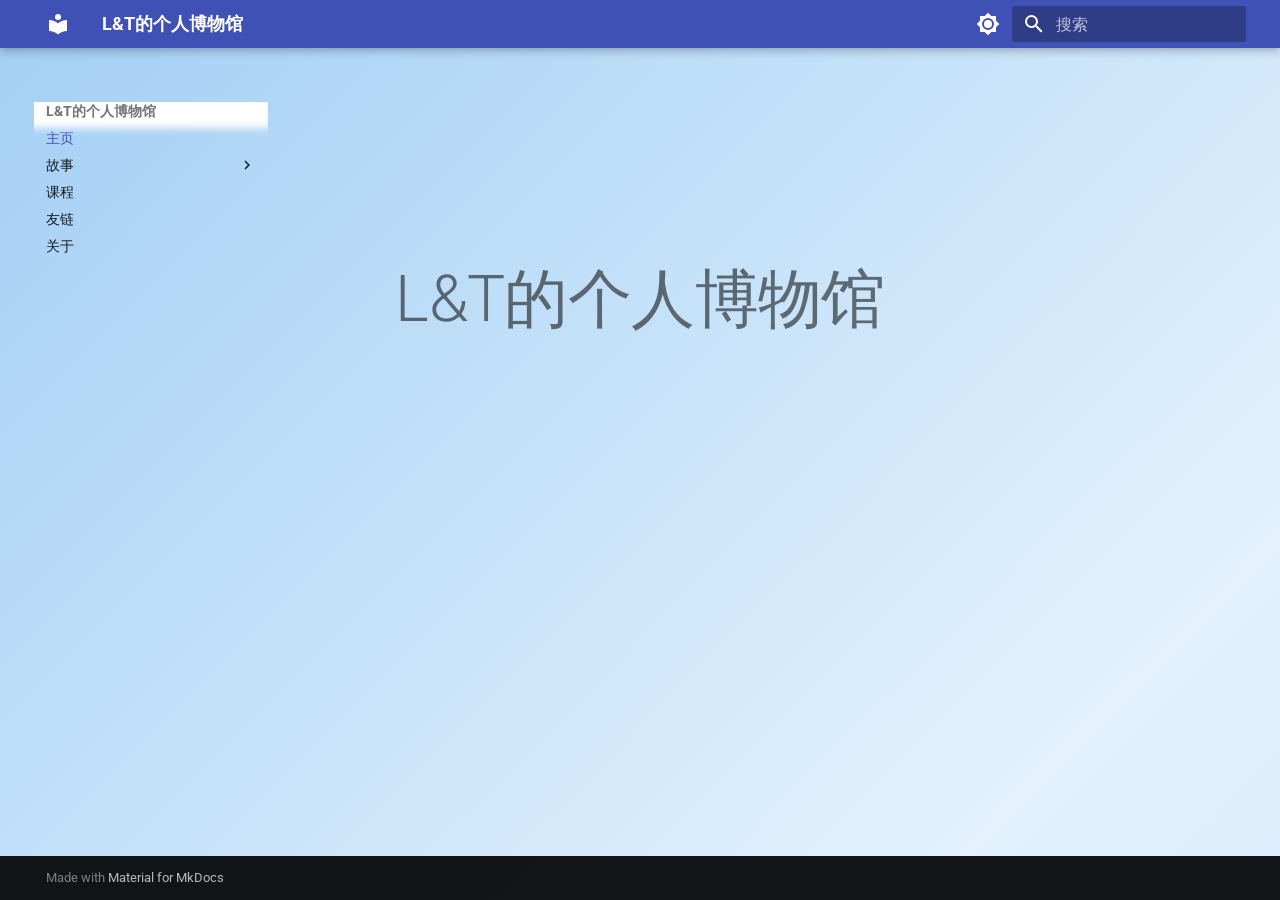
==== index.html @ 61ebac7e "deploy: a65257bc8d82f85b02a8512d2f4263fb23cbfcf2" ====
<!doctype html>
<html lang="zh" class="no-js">
  <head>
    
      <meta charset="utf-8">
      <meta name="viewport" content="width=device-width,initial-scale=1">
      
        <meta name="description" content="一个记录学习与生活的小站">
      
      
      
      
      
        <link rel="next" href="story/">
      
      
        
      
      
      <link rel="icon" href="assets/images/favicon.png">
      <meta name="generator" content="mkdocs-1.6.1, mkdocs-material-9.7.7">
    
    
      
        <title>L&T的个人博物馆</title>
      
    
    
      <link rel="stylesheet" href="assets/stylesheets/main.ec1eaa64.min.css">
      
        
        <link rel="stylesheet" href="assets/stylesheets/palette.ab4e12ef.min.css">
      
      


    
    
      
    
    
      
        
        
        <link rel="preconnect" href="https://fonts.gstatic.com" crossorigin>
        <link rel="stylesheet" href="https://fonts.googleapis.com/css?family=Roboto:300,300i,400,400i,700,700i%7CRoboto+Mono:400,400i,700,700i&display=fallback">
        <style>:root{--md-text-font:"Roboto";--md-code-font:"Roboto Mono"}</style>
      
    
    
    <script>__md_scope=new URL(".",location),__md_hash=e=>[...e].reduce(((e,_)=>(e<<5)-e+_.charCodeAt(0)),0),__md_get=(e,_=localStorage,t=__md_scope)=>JSON.parse(_.getItem(t.pathname+"."+e)),__md_set=(e,_,t=localStorage,a=__md_scope)=>{try{t.setItem(a.pathname+"."+e,JSON.stringify(_))}catch(e){}}</script>
    
      

    
    
  <link rel="stylesheet" href="./stylesheets/extra.css" />

  </head>
  
  
    
    
      
    
    
    
    
    <body dir="ltr" data-md-color-scheme="default" data-md-color-primary="indigo" data-md-color-accent="indigo">
  
    
    <input class="md-toggle" data-md-toggle="drawer" type="checkbox" id="__drawer" autocomplete="off">
    <input class="md-toggle" data-md-toggle="search" type="checkbox" id="__search" autocomplete="off">
    <label class="md-overlay" for="__drawer"></label>
    <div data-md-component="skip">
      
    </div>
    <div data-md-component="announce">
      
    </div>
    
    
      

  

<header class="md-header md-header--shadow" data-md-component="header">
  <nav class="md-header__inner md-grid" aria-label="页眉">
    <a href="." title="L&amp;T的个人博物馆" class="md-header__button md-logo" aria-label="L&T的个人博物馆" data-md-component="logo">
      
  
  <svg xmlns="http://www.w3.org/2000/svg" viewBox="0 0 24 24"><path d="M12 8a3 3 0 0 0 3-3 3 3 0 0 0-3-3 3 3 0 0 0-3 3 3 3 0 0 0 3 3m0 3.54C9.64 9.35 6.5 8 3 8v11c3.5 0 6.64 1.35 9 3.54 2.36-2.19 5.5-3.54 9-3.54V8c-3.5 0-6.64 1.35-9 3.54"/></svg>

    </a>
    <label class="md-header__button md-icon" for="__drawer">
      
      <svg xmlns="http://www.w3.org/2000/svg" viewBox="0 0 24 24"><path d="M3 6h18v2H3zm0 5h18v2H3zm0 5h18v2H3z"/></svg>
    </label>
    <div class="md-header__title" data-md-component="header-title">
      <div class="md-header__ellipsis">
        <div class="md-header__topic">
          <span class="md-ellipsis">
            L&T的个人博物馆
          </span>
        </div>
        <div class="md-header__topic" data-md-component="header-topic">
          <span class="md-ellipsis">
            
              主页
            
          </span>
        </div>
      </div>
    </div>
    
      
        <form class="md-header__option" data-md-component="palette">
  
    
    
    
    <input class="md-option" data-md-color-media="" data-md-color-scheme="default" data-md-color-primary="indigo" data-md-color-accent="indigo"  aria-label="切换至深色模式"  type="radio" name="__palette" id="__palette_0">
    
      <label class="md-header__button md-icon" title="切换至深色模式" for="__palette_1" hidden>
        <svg xmlns="http://www.w3.org/2000/svg" viewBox="0 0 24 24"><path d="M12 8a4 4 0 0 0-4 4 4 4 0 0 0 4 4 4 4 0 0 0 4-4 4 4 0 0 0-4-4m0 10a6 6 0 0 1-6-6 6 6 0 0 1 6-6 6 6 0 0 1 6 6 6 6 0 0 1-6 6m8-9.31V4h-4.69L12 .69 8.69 4H4v4.69L.69 12 4 15.31V20h4.69L12 23.31 15.31 20H20v-4.69L23.31 12z"/></svg>
      </label>
    
  
    
    
    
    <input class="md-option" data-md-color-media="" data-md-color-scheme="slate" data-md-color-primary="indigo" data-md-color-accent="indigo"  aria-label="切换至浅色模式"  type="radio" name="__palette" id="__palette_1">
    
      <label class="md-header__button md-icon" title="切换至浅色模式" for="__palette_0" hidden>
        <svg xmlns="http://www.w3.org/2000/svg" viewBox="0 0 24 24"><path d="M12 18c-.89 0-1.74-.2-2.5-.55C11.56 16.5 13 14.42 13 12s-1.44-4.5-3.5-5.45C10.26 6.2 11.11 6 12 6a6 6 0 0 1 6 6 6 6 0 0 1-6 6m8-9.31V4h-4.69L12 .69 8.69 4H4v4.69L.69 12 4 15.31V20h4.69L12 23.31 15.31 20H20v-4.69L23.31 12z"/></svg>
      </label>
    
  
</form>
      
    
    
      <script>var palette=__md_get("__palette");if(palette&&palette.color){if("(prefers-color-scheme)"===palette.color.media){var media=matchMedia("(prefers-color-scheme: light)"),input=document.querySelector(media.matches?"[data-md-color-media='(prefers-color-scheme: light)']":"[data-md-color-media='(prefers-color-scheme: dark)']");palette.color.media=input.getAttribute("data-md-color-media"),palette.color.scheme=input.getAttribute("data-md-color-scheme"),palette.color.primary=input.getAttribute("data-md-color-primary"),palette.color.accent=input.getAttribute("data-md-color-accent")}for(var[key,value]of Object.entries(palette.color))document.body.setAttribute("data-md-color-"+key,value)}</script>
    
    
    
      
      
        <label class="md-header__button md-icon" for="__search">
          
          <svg xmlns="http://www.w3.org/2000/svg" viewBox="0 0 24 24"><path d="M9.5 3A6.5 6.5 0 0 1 16 9.5c0 1.61-.59 3.09-1.56 4.23l.27.27h.79l5 5-1.5 1.5-5-5v-.79l-.27-.27A6.52 6.52 0 0 1 9.5 16 6.5 6.5 0 0 1 3 9.5 6.5 6.5 0 0 1 9.5 3m0 2C7 5 5 7 5 9.5S7 14 9.5 14 14 12 14 9.5 12 5 9.5 5"/></svg>
        </label>
        <div class="md-search" data-md-component="search" role="dialog">
  <label class="md-search__overlay" for="__search"></label>
  <div class="md-search__inner" role="search">
    <form class="md-search__form" name="search">
      <input type="text" class="md-search__input" name="query" aria-label="搜索" placeholder="搜索" autocapitalize="off" autocorrect="off" autocomplete="off" spellcheck="false" data-md-component="search-query" required>
      <label class="md-search__icon md-icon" for="__search">
        
        <svg xmlns="http://www.w3.org/2000/svg" viewBox="0 0 24 24"><path d="M9.5 3A6.5 6.5 0 0 1 16 9.5c0 1.61-.59 3.09-1.56 4.23l.27.27h.79l5 5-1.5 1.5-5-5v-.79l-.27-.27A6.52 6.52 0 0 1 9.5 16 6.5 6.5 0 0 1 3 9.5 6.5 6.5 0 0 1 9.5 3m0 2C7 5 5 7 5 9.5S7 14 9.5 14 14 12 14 9.5 12 5 9.5 5"/></svg>
        
        <svg xmlns="http://www.w3.org/2000/svg" viewBox="0 0 24 24"><path d="M20 11v2H8l5.5 5.5-1.42 1.42L4.16 12l7.92-7.92L13.5 5.5 8 11z"/></svg>
      </label>
      <nav class="md-search__options" aria-label="查找">
        
        <button type="reset" class="md-search__icon md-icon" title="清空当前内容" aria-label="清空当前内容" tabindex="-1">
          
          <svg xmlns="http://www.w3.org/2000/svg" viewBox="0 0 24 24"><path d="M19 6.41 17.59 5 12 10.59 6.41 5 5 6.41 10.59 12 5 17.59 6.41 19 12 13.41 17.59 19 19 17.59 13.41 12z"/></svg>
        </button>
      </nav>
      
    </form>
    <div class="md-search__output">
      <div class="md-search__scrollwrap" tabindex="0" data-md-scrollfix>
        <div class="md-search-result" data-md-component="search-result">
          <div class="md-search-result__meta">
            正在初始化搜索引擎
          </div>
          <ol class="md-search-result__list" role="presentation"></ol>
        </div>
      </div>
    </div>
  </div>
</div>
      
    
    
  </nav>
  
</header>
    
    <div class="md-container" data-md-component="container">
      
      
        
          
        
      
      <main class="md-main" data-md-component="main">
        <div class="md-main__inner md-grid">
          
            
              
              <div class="md-sidebar md-sidebar--primary" data-md-component="sidebar" data-md-type="navigation" >
                <div class="md-sidebar__scrollwrap">
                  <div class="md-sidebar__inner">
                    



<nav class="md-nav md-nav--primary" aria-label="导航栏" data-md-level="0">
  <label class="md-nav__title" for="__drawer">
    <a href="." title="L&amp;T的个人博物馆" class="md-nav__button md-logo" aria-label="L&T的个人博物馆" data-md-component="logo">
      
  
  <svg xmlns="http://www.w3.org/2000/svg" viewBox="0 0 24 24"><path d="M12 8a3 3 0 0 0 3-3 3 3 0 0 0-3-3 3 3 0 0 0-3 3 3 3 0 0 0 3 3m0 3.54C9.64 9.35 6.5 8 3 8v11c3.5 0 6.64 1.35 9 3.54 2.36-2.19 5.5-3.54 9-3.54V8c-3.5 0-6.64 1.35-9 3.54"/></svg>

    </a>
    L&T的个人博物馆
  </label>
  
  <ul class="md-nav__list" data-md-scrollfix>
    
      
      
  
  
    
  
  
  
    <li class="md-nav__item md-nav__item--active">
      
      <input class="md-nav__toggle md-toggle" type="checkbox" id="__toc">
      
      
      
      <a href="." class="md-nav__link md-nav__link--active">
        
  
  
  <span class="md-ellipsis">
    
  
    主页
  

    
  </span>
  
  

      </a>
      
    </li>
  

    
      
      
  
  
  
  
    
    
    
    
    
    <li class="md-nav__item md-nav__item--nested">
      
        
        
        <input class="md-nav__toggle md-toggle " type="checkbox" id="__nav_2" >
        
          
          <label class="md-nav__link" for="__nav_2" id="__nav_2_label" tabindex="0">
            
  
  
  <span class="md-ellipsis">
    
  
    故事
  

    
  </span>
  
  

            <span class="md-nav__icon md-icon"></span>
          </label>
        
        <nav class="md-nav" data-md-level="1" aria-labelledby="__nav_2_label" aria-expanded="false">
          <label class="md-nav__title" for="__nav_2">
            <span class="md-nav__icon md-icon"></span>
            
  
    故事
  

          </label>
          <ul class="md-nav__list" data-md-scrollfix>
            
              
                
  
  
  
  
    <li class="md-nav__item">
      <a href="story/" class="md-nav__link">
        
  
  
  <span class="md-ellipsis">
    
  
    故事列表
  

    
  </span>
  
  

      </a>
    </li>
  

              
            
              
                
  
  
  
  
    <li class="md-nav__item">
      <a href="story/老公说，我宁愿死，也不想让她看见我现在的样子！.md" class="md-nav__link">
        
  
  
  <span class="md-ellipsis">
    
  
    老公说，我宁愿死，也不想让她看见我现在的样子！
  

    
  </span>
  
  

      </a>
    </li>
  

              
            
              
                
  
  
  
  
    <li class="md-nav__item">
      <a href="story/嫁给林昭的第七年，看九三阅兵，我和孩子们哭的像傻子！.md" class="md-nav__link">
        
  
  
  <span class="md-ellipsis">
    
  
    嫁给林昭的第七年，看九三阅兵，我和孩子们哭的像傻子！
  

    
  </span>
  
  

      </a>
    </li>
  

              
            
              
                
  
  
  
  
    <li class="md-nav__item">
      <a href="story/男友瞒着我去相亲，是县长介绍的，然后我给女儿取名叫“慢慢”！.md" class="md-nav__link">
        
  
  
  <span class="md-ellipsis">
    
  
    男友瞒着我去相亲，是县长介绍的，然后我给女儿取名叫“慢慢”！
  

    
  </span>
  
  

      </a>
    </li>
  

              
            
          </ul>
        </nav>
      
    </li>
  

    
      
      
  
  
  
  
    <li class="md-nav__item">
      <a href="course/" class="md-nav__link">
        
  
  
  <span class="md-ellipsis">
    
  
    课程
  

    
  </span>
  
  

      </a>
    </li>
  

    
      
      
  
  
  
  
    <li class="md-nav__item">
      <a href="friends/" class="md-nav__link">
        
  
  
  <span class="md-ellipsis">
    
  
    友链
  

    
  </span>
  
  

      </a>
    </li>
  

    
      
      
  
  
  
  
    <li class="md-nav__item">
      <a href="about/" class="md-nav__link">
        
  
  
  <span class="md-ellipsis">
    
  
    关于
  

    
  </span>
  
  

      </a>
    </li>
  

    
  </ul>
</nav>
                  </div>
                </div>
              </div>
            
            
              
              <div class="md-sidebar md-sidebar--secondary" data-md-component="sidebar" data-md-type="toc" >
                <div class="md-sidebar__scrollwrap">
                  <div class="md-sidebar__inner">
                    

<nav class="md-nav md-nav--secondary" aria-label="目录">
  
  
  
  
</nav>
                  </div>
                </div>
              </div>
            
          
          
            <div class="md-content" data-md-component="content">
              
              <article class="md-content__inner md-typeset">
                
                  



<div align="center" style="margin-top: 160px;">
  <h1 style="font-size: 4em; font-weight: 300;">L&T的个人博物馆</h1>
</div>







  
  






                
              </article>
            </div>
          
          
<script>var target=document.getElementById(location.hash.slice(1));target&&target.name&&(target.checked=target.name.startsWith("__tabbed_"))</script>
        </div>
        
      </main>
      
        <footer class="md-footer">
  
  <div class="md-footer-meta md-typeset">
    <div class="md-footer-meta__inner md-grid">
      <div class="md-copyright">
  
  
    Made with
    <a href="https://squidfunk.github.io/mkdocs-material/" target="_blank" rel="noopener">
      Material for MkDocs
    </a>
  
</div>
      
    </div>
  </div>
</footer>
      
    </div>
    <div class="md-dialog" data-md-component="dialog">
      <div class="md-dialog__inner md-typeset"></div>
    </div>
    
    
    
      
      
      <script id="__config" type="application/json">{"annotate": null, "base": ".", "features": [], "search": "assets/javascripts/workers/search.2c215733.min.js", "tags": null, "translations": {"clipboard.copied": "\u5df2\u590d\u5236", "clipboard.copy": "\u590d\u5236", "search.result.more.one": "\u5728\u8be5\u9875\u4e0a\u8fd8\u6709 1 \u4e2a\u7b26\u5408\u6761\u4ef6\u7684\u7ed3\u679c", "search.result.more.other": "\u5728\u8be5\u9875\u4e0a\u8fd8\u6709 # \u4e2a\u7b26\u5408\u6761\u4ef6\u7684\u7ed3\u679c", "search.result.none": "\u6ca1\u6709\u627e\u5230\u7b26\u5408\u6761\u4ef6\u7684\u7ed3\u679c", "search.result.one": "\u627e\u5230 1 \u4e2a\u7b26\u5408\u6761\u4ef6\u7684\u7ed3\u679c", "search.result.other": "# \u4e2a\u7b26\u5408\u6761\u4ef6\u7684\u7ed3\u679c", "search.result.placeholder": "\u952e\u5165\u4ee5\u5f00\u59cb\u641c\u7d22", "search.result.term.missing": "\u7f3a\u5c11", "select.version": "\u9009\u62e9\u5f53\u524d\u7248\u672c"}, "version": null}</script>
    
    
      <script src="assets/javascripts/bundle.d7400e89.min.js"></script>
      
    
  </body>
</html>
---- assets/stylesheets/main.ec1eaa64.min.css ----
@charset "UTF-8";html{-webkit-text-size-adjust:none;-moz-text-size-adjust:none;text-size-adjust:none;box-sizing:border-box}*,:after,:before{box-sizing:inherit}@media (prefers-reduced-motion){*,:after,:before{transition:none!important}}body{margin:0}a,button,input,label{-webkit-tap-highlight-color:transparent}a{color:inherit;text-decoration:none}hr{border:0;box-sizing:initial;display:block;height:.05rem;overflow:visible;padding:0}small{font-size:80%}sub,sup{line-height:1em}img{border-style:none}table{border-collapse:initial;border-spacing:0}td,th{font-weight:400;vertical-align:top}button{background:#0000;border:0;font-family:inherit;font-size:inherit;margin:0;padding:0}input{border:0;outline:none}:root{--md-primary-fg-color:#4051b5;--md-primary-fg-color--light:#5d6cc0;--md-primary-fg-color--dark:#303fa1;--md-primary-bg-color:#fff;--md-primary-bg-color--light:#ffffffb3;--md-accent-fg-color:#526cfe;--md-accent-fg-color--transparent:#526cfe1a;--md-accent-bg-color:#fff;--md-accent-bg-color--light:#ffffffb3}[data-md-color-scheme=default]{color-scheme:light}[data-md-color-scheme=default] img[src$="#gh-dark-mode-only"],[data-md-color-scheme=default] img[src$="#only-dark"]{display:none}:root,[data-md-color-scheme=default]{--md-hue:225deg;--md-default-fg-color:#000000de;--md-default-fg-color--light:#0000008a;--md-default-fg-color--lighter:#00000052;--md-default-fg-color--lightest:#00000012;--md-default-bg-color:#fff;--md-default-bg-color--light:#ffffffb3;--md-default-bg-color--lighter:#ffffff4d;--md-default-bg-color--lightest:#ffffff1f;--md-code-fg-color:#36464e;--md-code-bg-color:#f5f5f5;--md-code-bg-color--light:#f5f5f5b3;--md-code-bg-color--lighter:#f5f5f54d;--md-code-hl-color:#4287ff;--md-code-hl-color--light:#4287ff1a;--md-code-hl-number-color:#d52a2a;--md-code-hl-special-color:#db1457;--md-code-hl-function-color:#a846b9;--md-code-hl-constant-color:#6e59d9;--md-code-hl-keyword-color:#3f6ec6;--md-code-hl-string-color:#1c7d4d;--md-code-hl-name-color:var(--md-code-fg-color);--md-code-hl-operator-color:var(--md-default-fg-color--light);--md-code-hl-punctuation-color:var(--md-default-fg-color--light);--md-code-hl-comment-color:var(--md-default-fg-color--light);--md-code-hl-generic-color:var(--md-default-fg-color--light);--md-code-hl-variable-color:var(--md-default-fg-color--light);--md-typeset-color:var(--md-default-fg-color);--md-typeset-a-color:var(--md-primary-fg-color);--md-typeset-del-color:#f5503d26;--md-typeset-ins-color:#0bd57026;--md-typeset-kbd-color:#fafafa;--md-typeset-kbd-accent-color:#fff;--md-typeset-kbd-border-color:#b8b8b8;--md-typeset-mark-color:#ffff0080;--md-typeset-table-color:#0000001f;--md-typeset-table-color--light:rgba(0,0,0,.035);--md-admonition-fg-color:var(--md-default-fg-color);--md-admonition-bg-color:var(--md-default-bg-color);--md-warning-fg-color:#000000de;--md-warning-bg-color:#ff9;--md-footer-fg-color:#fff;--md-footer-fg-color--light:#ffffffb3;--md-footer-fg-color--lighter:#ffffff73;--md-footer-bg-color:#000000de;--md-footer-bg-color--dark:#00000052;--md-shadow-z1:0 0.2rem 0.5rem #0000000d,0 0 0.05rem #0000001a;--md-shadow-z2:0 0.2rem 0.5rem #0000001a,0 0 0.05rem #00000040;--md-shadow-z3:0 0.2rem 0.5rem #0003,0 0 0.05rem #00000059}.md-icon svg{fill:currentcolor;display:block;height:1.2rem;width:1.2rem}body{-webkit-font-smoothing:antialiased;-moz-osx-font-smoothing:grayscale;--md-text-font-family:var(--md-text-font,_),-apple-system,BlinkMacSystemFont,Helvetica,Arial,sans-serif;--md-code-font-family:var(--md-code-font,_),SFMono-Regular,Consolas,Menlo,monospace}aside,body,input{font-feature-settings:"kern","liga";color:var(--md-typeset-color);font-family:var(--md-text-font-family)}code,kbd,pre{font-feature-settings:"kern";font-family:var(--md-code-font-family)}:root{--md-typeset-table-sort-icon:url('data:image/svg+xml;charset=utf-8,<svg xmlns="http://www.w3.org/2000/svg" viewBox="0 0 24 24"><path d="m18 21-4-4h3V7h-3l4-4 4 4h-3v10h3M2 19v-2h10v2M2 13v-2h7v2M2 7V5h4v2z"/></svg>');--md-typeset-table-sort-icon--asc:url('data:image/svg+xml;charset=utf-8,<svg xmlns="http://www.w3.org/2000/svg" viewBox="0 0 24 24"><path d="M19 17h3l-4 4-4-4h3V3h2M2 17h10v2H2M6 5v2H2V5m0 6h7v2H2z"/></svg>');--md-typeset-table-sort-icon--desc:url('data:image/svg+xml;charset=utf-8,<svg xmlns="http://www.w3.org/2000/svg" viewBox="0 0 24 24"><path d="M19 7h3l-4-4-4 4h3v14h2M2 17h10v2H2M6 5v2H2V5m0 6h7v2H2z"/></svg>')}.md-typeset{-webkit-print-color-adjust:exact;color-adjust:exact;font-size:.8rem;line-height:1.6;overflow-wrap:break-word}@media print{.md-typeset{font-size:.68rem}}.md-typeset blockquote,.md-typeset dl,.md-typeset figure,.md-typeset ol,.md-typeset pre,.md-typeset ul{margin-bottom:1em;margin-top:1em}.md-typeset h1{color:var(--md-default-fg-color--light);font-size:2em;line-height:1.3;margin:0 0 1.25em}.md-typeset h1,.md-typeset h2{font-weight:300;letter-spacing:-.01em}.md-typeset h2{font-size:1.5625em;line-height:1.4;margin:1.6em 0 .64em}.md-typeset h3{font-size:1.25em;font-weight:400;letter-spacing:-.01em;line-height:1.5;margin:1.6em 0 .8em}.md-typeset h2+h3{margin-top:.8em}.md-typeset h4{font-weight:700;letter-spacing:-.01em;margin:1em 0}.md-typeset h5,.md-typeset h6{color:var(--md-default-fg-color--light);font-size:.8em;font-weight:700;letter-spacing:-.01em;margin:1.25em 0}.md-typeset h5{text-transform:uppercase}.md-typeset h5 code{text-transform:none}.md-typeset hr{border-bottom:.05rem solid var(--md-default-fg-color--lightest);display:flow-root;margin:1.5em 0}.md-typeset a{color:var(--md-typeset-a-color);word-break:break-word}.md-typeset a,.md-typeset a:before{transition:color 125ms}.md-typeset a:focus,.md-typeset a:hover{color:var(--md-accent-fg-color)}.md-typeset a:focus code,.md-typeset a:hover code{background-color:var(--md-accent-fg-color--transparent);color:var(--md-accent-fg-color)}.md-typeset a code{color:var(--md-typeset-a-color)}.md-typeset a.focus-visible{outline-color:var(--md-accent-fg-color);outline-offset:.2rem}.md-typeset code,.md-typeset kbd,.md-typeset pre{color:var(--md-code-fg-color);direction:ltr;font-variant-ligatures:none;transition:background-color 125ms}@media print{.md-typeset code,.md-typeset kbd,.md-typeset pre{white-space:pre-wrap}}.md-typeset code{background-color:var(--md-code-bg-color);border-radius:.1rem;-webkit-box-decoration-break:clone;box-decoration-break:clone;font-size:.85em;padding:0 .2941176471em;transition:color 125ms,background-color 125ms;word-break:break-word}.md-typeset code:not(.focus-visible){-webkit-tap-highlight-color:transparent;outline:none}.md-typeset pre{display:flow-root;line-height:1.4;position:relative}.md-typeset pre>code{-webkit-box-decoration-break:slice;box-decoration-break:slice;box-shadow:none;display:block;margin:0;outline-color:var(--md-accent-fg-color);overflow:auto;padding:.7720588235em 1.1764705882em;scrollbar-color:var(--md-default-fg-color--lighter) #0000;scrollbar-width:thin;touch-action:auto;word-break:normal}.md-typeset pre>code:hover{scrollbar-color:var(--md-accent-fg-color) #0000}.md-typeset pre>code::-webkit-scrollbar{height:.2rem;width:.2rem}.md-typeset pre>code::-webkit-scrollbar-thumb{background-color:var(--md-default-fg-color--lighter)}.md-typeset pre>code::-webkit-scrollbar-thumb:hover{background-color:var(--md-accent-fg-color)}.md-typeset kbd{background-color:var(--md-typeset-kbd-color);border-radius:.1rem;box-shadow:0 .1rem 0 .05rem var(--md-typeset-kbd-border-color),0 .1rem 0 var(--md-typeset-kbd-border-color),0 -.1rem .2rem var(--md-typeset-kbd-accent-color) inset;color:var(--md-default-fg-color);display:inline-block;font-size:.75em;padding:0 .6666666667em;vertical-align:text-top;word-break:break-word}.md-typeset mark{background-color:var(--md-typeset-mark-color);-webkit-box-decoration-break:clone;box-decoration-break:clone;color:inherit;word-break:break-word}.md-typeset abbr{cursor:help;text-decoration:none}.md-typeset [data-preview],.md-typeset abbr{border-bottom:.05rem dotted var(--md-default-fg-color--light)}.md-typeset small{opacity:.75}[dir=ltr] .md-typeset sub,[dir=ltr] .md-typeset sup{margin-left:.078125em}[dir=rtl] .md-typeset sub,[dir=rtl] .md-typeset sup{margin-right:.078125em}[dir=ltr] .md-typeset blockquote{padding-left:.6rem}[dir=rtl] .md-typeset blockquote{padding-right:.6rem}[dir=ltr] .md-typeset blockquote{border-left:.2rem solid var(--md-default-fg-color--lighter)}[dir=rtl] .md-typeset blockquote{border-right:.2rem solid var(--md-default-fg-color--lighter)}.md-typeset blockquote{color:var(--md-default-fg-color--light);margin-left:0;margin-right:0}.md-typeset ul{list-style-type:disc}.md-typeset ul[type]{list-style-type:revert-layer}[dir=ltr] .md-typeset ol,[dir=ltr] .md-typeset ul{margin-left:.625em}[dir=rtl] .md-typeset ol,[dir=rtl] .md-typeset ul{margin-right:.625em}.md-typeset ol,.md-typeset ul{padding:0}.md-typeset ol:not([hidden]),.md-typeset ul:not([hidden]){display:flow-root}.md-typeset ol ol,.md-typeset ul ol{list-style-type:lower-alpha}.md-typeset ol ol ol,.md-typeset ul ol ol{list-style-type:lower-roman}.md-typeset ol ol ol ol,.md-typeset ul ol ol ol{list-style-type:upper-alpha}.md-typeset ol ol ol ol ol,.md-typeset ul ol ol ol ol{list-style-type:upper-roman}.md-typeset ol[type],.md-typeset ul[type]{list-style-type:revert-layer}[dir=ltr] .md-typeset ol li,[dir=ltr] .md-typeset ul li{margin-left:1.25em}[dir=rtl] .md-typeset ol li,[dir=rtl] .md-typeset ul li{margin-right:1.25em}.md-typeset ol li,.md-typeset ul li{margin-bottom:.5em}.md-typeset ol li blockquote,.md-typeset ol li p,.md-typeset ul li blockquote,.md-typeset ul li p{margin:.5em 0}.md-typeset ol li:last-child,.md-typeset ul li:last-child{margin-bottom:0}[dir=ltr] .md-typeset ol li ol,[dir=ltr] .md-typeset ol li ul,[dir=ltr] .md-typeset ul li ol,[dir=ltr] .md-typeset ul li ul{margin-left:.625em}[dir=rtl] .md-typeset ol li ol,[dir=rtl] .md-typeset ol li ul,[dir=rtl] .md-typeset ul li ol,[dir=rtl] .md-typeset ul li ul{margin-right:.625em}.md-typeset ol li ol,.md-typeset ol li ul,.md-typeset ul li ol,.md-typeset ul li ul{margin-bottom:.5em;margin-top:.5em}[dir=ltr] .md-typeset dd{margin-left:1.875em}[dir=rtl] .md-typeset dd{margin-right:1.875em}.md-typeset dd{margin-bottom:1.5em;margin-top:1em}.md-typeset img,.md-typeset svg,.md-typeset video{height:auto;max-width:100%}.md-typeset img[align=left]{margin:1em 1em 1em 0}.md-typeset img[align=right]{margin:1em 0 1em 1em}.md-typeset img[align]:only-child{margin-top:0}.md-typeset figure{display:flow-root;margin:1em auto;max-width:100%;text-align:center;width:fit-content}.md-typeset figure img{display:block;margin:0 auto}.md-typeset figcaption{font-style:italic;margin:1em auto;max-width:24rem}.md-typeset iframe{max-width:100%}.md-typeset table:not([class]){background-color:var(--md-default-bg-color);border:.05rem solid var(--md-typeset-table-color);border-radius:.1rem;display:inline-block;font-size:.64rem;max-width:100%;overflow:auto;touch-action:auto}@media print{.md-typeset table:not([class]){display:table}}.md-typeset table:not([class])+*{margin-top:1.5em}.md-typeset table:not([class]) td>:first-child,.md-typeset table:not([class]) th>:first-child{margin-top:0}.md-typeset table:not([class]) td>:last-child,.md-typeset table:not([class]) th>:last-child{margin-bottom:0}.md-typeset table:not([class]) td:not([align]),.md-typeset table:not([class]) th:not([align]){text-align:left}[dir=rtl] .md-typeset table:not([class]) td:not([align]),[dir=rtl] .md-typeset table:not([class]) th:not([align]){text-align:right}.md-typeset table:not([class]) th{font-weight:700;min-width:5rem;padding:.9375em 1.25em;vertical-align:top}.md-typeset table:not([class]) td{border-top:.05rem solid var(--md-typeset-table-color);padding:.9375em 1.25em;vertical-align:top}.md-typeset table:not([class]) tbody tr{transition:background-color 125ms}.md-typeset table:not([class]) tbody tr:hover{background-color:var(--md-typeset-table-color--light);box-shadow:0 .05rem 0 var(--md-default-bg-color) inset}.md-typeset table:not([class]) a{word-break:normal}.md-typeset table th[role=columnheader]{cursor:pointer}[dir=ltr] .md-typeset table th[role=columnheader]:after{margin-left:.5em}[dir=rtl] .md-typeset table th[role=columnheader]:after{margin-right:.5em}.md-typeset table th[role=columnheader]:after{content:"";display:inline-block;height:1.2em;-webkit-mask-image:var(--md-typeset-table-sort-icon);mask-image:var(--md-typeset-table-sort-icon);-webkit-mask-repeat:no-repeat;mask-repeat:no-repeat;-webkit-mask-size:contain;mask-size:contain;transition:background-color 125ms;vertical-align:text-bottom;width:1.2em}.md-typeset table th[role=columnheader]:hover:after{background-color:var(--md-default-fg-color--lighter)}.md-typeset table th[role=columnheader][aria-sort=ascending]:after{background-color:var(--md-default-fg-color--light);-webkit-mask-image:var(--md-typeset-table-sort-icon--asc);mask-image:var(--md-typeset-table-sort-icon--asc)}.md-typeset table th[role=columnheader][aria-sort=descending]:after{background-color:var(--md-default-fg-color--light);-webkit-mask-image:var(--md-typeset-table-sort-icon--desc);mask-image:var(--md-typeset-table-sort-icon--desc)}.md-typeset__scrollwrap{margin:1em -.8rem;overflow-x:auto;touch-action:auto}.md-typeset__table{display:inline-block;margin-bottom:.5em;padding:0 .8rem}@media print{.md-typeset__table{display:block}}html .md-typeset__table table{display:table;margin:0;overflow:hidden;width:100%}@media screen and (max-width:44.984375em){.md-content__inner>pre{margin:1em -.8rem}.md-content__inner>pre code{border-radius:0}}.md-typeset .md-author{border-radius:100%;display:block;flex-shrink:0;height:1.6rem;overflow:hidden;position:relative;transition:color 125ms,transform 125ms;width:1.6rem}.md-typeset .md-author img{display:block}.md-typeset .md-author--more{background:var(--md-default-fg-color--lightest);color:var(--md-default-fg-color--lighter);font-size:.6rem;font-weight:700;line-height:1.6rem;text-align:center}.md-typeset .md-author--long{height:2.4rem;width:2.4rem}.md-typeset a.md-author{transform:scale(1)}.md-typeset a.md-author img{border-radius:100%;filter:grayscale(100%) opacity(75%);transition:filter 125ms}.md-typeset a.md-author:focus,.md-typeset a.md-author:hover{transform:scale(1.1);z-index:1}.md-typeset a.md-author:focus img,.md-typeset a.md-author:hover img{filter:grayscale(0)}.md-banner{background-color:var(--md-footer-bg-color);color:var(--md-footer-fg-color);overflow:auto}@media print{.md-banner{display:none}}.md-banner--warning{background-color:var(--md-warning-bg-color);color:var(--md-warning-fg-color)}.md-banner__inner{font-size:.7rem;margin:.6rem auto;padding:0 .8rem}[dir=ltr] .md-banner__button{float:right}[dir=rtl] .md-banner__button{float:left}.md-banner__button{color:inherit;cursor:pointer;transition:opacity .25s}.no-js .md-banner__button{display:none}.md-banner__button:hover{opacity:.7}html{font-size:125%;height:100%;overflow-x:hidden}@media screen and (min-width:100em){html{font-size:137.5%}}@media screen and (min-width:125em){html{font-size:150%}}body{background-color:var(--md-default-bg-color);display:flex;flex-direction:column;font-size:.5rem;min-height:100%;position:relative;width:100%}@media print{body{display:block}}@media screen and (max-width:59.984375em){body[data-md-scrolllock]{position:fixed}}.md-grid{margin-left:auto;margin-right:auto;max-width:61rem}.md-container{display:flex;flex-direction:column;flex-grow:1}@media print{.md-container{display:block}}.md-main{flex-grow:1}.md-main__inner{display:flex;height:100%;margin-top:1.5rem}.md-ellipsis{overflow:hidden;text-overflow:ellipsis}.md-toggle{display:none}.md-option{height:0;opacity:0;position:absolute;width:0}.md-option:checked+label:not([hidden]){display:block}.md-option.focus-visible+label{outline-color:var(--md-accent-fg-color);outline-style:auto}.md-skip{background-color:var(--md-default-fg-color);border-radius:.1rem;color:var(--md-default-bg-color);font-size:.64rem;margin:.5rem;opacity:0;outline-color:var(--md-accent-fg-color);padding:.3rem .5rem;position:fixed;transform:translateY(.4rem);z-index:-1}.md-skip:focus{opacity:1;transform:translateY(0);transition:transform .25s cubic-bezier(.4,0,.2,1),opacity 175ms 75ms;z-index:10}@page{margin:25mm}:root{--md-clipboard-icon:url('data:image/svg+xml;charset=utf-8,<svg xmlns="http://www.w3.org/2000/svg" viewBox="0 0 24 24"><path d="M19 21H8V7h11m0-2H8a2 2 0 0 0-2 2v14a2 2 0 0 0 2 2h11a2 2 0 0 0 2-2V7a2 2 0 0 0-2-2m-3-4H4a2 2 0 0 0-2 2v14h2V3h12z"/></svg>')}.md-clipboard{border-radius:.1rem;color:var(--md-default-fg-color--lightest);cursor:pointer;height:1.5em;outline-color:var(--md-accent-fg-color);outline-offset:.1rem;transition:color .25s;width:1.5em;z-index:1}@media print{.md-clipboard{display:none}}.md-clipboard:not(.focus-visible){-webkit-tap-highlight-color:transparent;outline:none}:hover>.md-clipboard{color:var(--md-default-fg-color--light)}.md-clipboard:focus,.md-clipboard:hover{color:var(--md-accent-fg-color)}.md-clipboard:after{background-color:currentcolor;content:"";display:block;height:1.125em;margin:0 auto;-webkit-mask-image:var(--md-clipboard-icon);mask-image:var(--md-clipboard-icon);-webkit-mask-position:center;mask-position:center;-webkit-mask-repeat:no-repeat;mask-repeat:no-repeat;-webkit-mask-size:contain;mask-size:contain;width:1.125em}.md-clipboard--inline{cursor:pointer}.md-clipboard--inline code{transition:color .25s,background-color .25s}.md-clipboard--inline:focus code,.md-clipboard--inline:hover code{background-color:var(--md-accent-fg-color--transparent);color:var(--md-accent-fg-color)}:root{--md-code-select-icon:url('data:image/svg+xml;charset=utf-8,<svg xmlns="http://www.w3.org/2000/svg" viewBox="0 0 24 24"><path d="M19 19h-4v2h4c1.1 0 2-.9 2-2v-4h-2m0-12h-4v2h4v4h2V5c0-1.1-.9-2-2-2M5 5h4V3H5c-1.1 0-2 .9-2 2v4h2m0 6H3v4c0 1.1.9 2 2 2h4v-2H5zm2-4h2v2H7zm4 0h2v2h-2zm4 0h2v2h-2zM7 7h2v2H7zm4 0h2v2h-2zm4 0h2v2h-2zm-8 8h2v2H7zm4 0h2v2h-2zm4 0h2v2h-2z"/></svg>');--md-code-copy-icon:url('data:image/svg+xml;charset=utf-8,<svg xmlns="http://www.w3.org/2000/svg" viewBox="0 0 24 24"><path d="M19 21H8V7h11m0-2H8a2 2 0 0 0-2 2v14a2 2 0 0 0 2 2h11a2 2 0 0 0 2-2V7a2 2 0 0 0-2-2m-3-4H4a2 2 0 0 0-2 2v14h2V3h12z"/></svg>')}.md-typeset .md-code__content{display:grid}.md-code__nav{background-color:var(--md-code-bg-color--lighter);border-radius:.1rem;display:flex;gap:.2rem;padding:.2rem;position:absolute;right:.25em;top:.25em;transition:background-color .25s;z-index:1}:hover>.md-code__nav{background-color:var(--md-code-bg-color--light)}.md-code__button{color:var(--md-default-fg-color--lightest);cursor:pointer;display:block;height:1.5em;outline-color:var(--md-accent-fg-color);outline-offset:.1rem;transition:color .25s;width:1.5em}:hover>*>.md-code__button{color:var(--md-default-fg-color--light)}.md-code__button.focus-visible,.md-code__button:hover{color:var(--md-accent-fg-color)}.md-code__button--active{color:var(--md-default-fg-color)!important}.md-code__button:after{background-color:currentcolor;content:"";display:block;height:1.125em;margin:0 auto;-webkit-mask-position:center;mask-position:center;-webkit-mask-repeat:no-repeat;mask-repeat:no-repeat;-webkit-mask-size:contain;mask-size:contain;width:1.125em}.md-code__button[data-md-type=select]:after{-webkit-mask-image:var(--md-code-select-icon);mask-image:var(--md-code-select-icon)}.md-code__button[data-md-type=copy]:after{-webkit-mask-image:var(--md-code-copy-icon);mask-image:var(--md-code-copy-icon)}@keyframes consent{0%{opacity:0;transform:translateY(100%)}to{opacity:1;transform:translateY(0)}}@keyframes overlay{0%{opacity:0}to{opacity:1}}.md-consent__overlay{animation:overlay .25s both;-webkit-backdrop-filter:blur(.1rem);backdrop-filter:blur(.1rem);background-color:#0000008a;height:100%;opacity:1;position:fixed;top:0;width:100%;z-index:5}.md-consent__inner{animation:consent .5s cubic-bezier(.1,.7,.1,1) both;background-color:var(--md-default-bg-color);border:0;border-radius:.1rem;bottom:0;box-shadow:0 0 .2rem #0000001a,0 .2rem .4rem #0003;max-height:100%;overflow:auto;padding:0;position:fixed;width:100%;z-index:5}.md-consent__form{padding:.8rem}.md-consent__settings{display:none;margin:1em 0}input:checked+.md-consent__settings{display:block}.md-consent__controls{margin-bottom:.8rem}.md-typeset .md-consent__controls .md-button{display:inline}@media screen and (max-width:44.984375em){.md-typeset .md-consent__controls .md-button{display:block;margin-top:.4rem;text-align:center;width:100%}}.md-consent label{cursor:pointer}.md-content{flex-grow:1;min-width:0}.md-content__inner{margin:0 .8rem 1.2rem;padding-top:.6rem}@media screen and (min-width:76.25em){[dir=ltr] .md-sidebar--primary:not([hidden])~.md-content>.md-content__inner{margin-left:1.2rem}[dir=ltr] .md-sidebar--secondary:not([hidden])~.md-content>.md-content__inner,[dir=rtl] .md-sidebar--primary:not([hidden])~.md-content>.md-content__inner{margin-right:1.2rem}[dir=rtl] .md-sidebar--secondary:not([hidden])~.md-content>.md-content__inner{margin-left:1.2rem}}.md-content__inner:before{content:"";display:block;height:.4rem}.md-content__inner>:last-child{margin-bottom:0}[dir=ltr] .md-content__button{float:right}[dir=rtl] .md-content__button{float:left}[dir=ltr] .md-content__button{margin-left:.4rem}[dir=rtl] .md-content__button{margin-right:.4rem}.md-content__button{margin:.4rem 0;padding:0}@media print{.md-content__button{display:none}}.md-typeset .md-content__button{color:var(--md-default-fg-color--lighter)}.md-content__button svg{display:inline;vertical-align:top}[dir=rtl] .md-content__button svg{transform:scaleX(-1)}[dir=ltr] .md-dialog{right:.8rem}[dir=rtl] .md-dialog{left:.8rem}.md-dialog{background-color:var(--md-default-fg-color);border-radius:.1rem;bottom:.8rem;box-shadow:var(--md-shadow-z3);min-width:11.1rem;opacity:0;padding:.4rem .6rem;pointer-events:none;position:fixed;transform:translateY(100%);transition:transform 0ms .4s,opacity .4s;z-index:4}@media print{.md-dialog{display:none}}.md-dialog--active{opacity:1;pointer-events:auto;transform:translateY(0);transition:transform .4s cubic-bezier(.075,.85,.175,1),opacity .4s}.md-dialog__inner{color:var(--md-default-bg-color);font-size:.7rem}.md-feedback{margin:2em 0 1em;text-align:center}.md-feedback fieldset{border:none;margin:0;padding:0}.md-feedback__title{font-weight:700;margin:1em auto}.md-feedback__inner{position:relative}.md-feedback__list{display:flex;flex-wrap:wrap;place-content:baseline center;position:relative}.md-feedback__list:hover .md-icon:not(:disabled){color:var(--md-default-fg-color--lighter)}:disabled .md-feedback__list{min-height:1.8rem}.md-feedback__icon{color:var(--md-default-fg-color--light);cursor:pointer;flex-shrink:0;margin:0 .1rem;transition:color 125ms}.md-feedback__icon:not(:disabled).md-icon:hover{color:var(--md-accent-fg-color)}.md-feedback__icon:disabled{color:var(--md-default-fg-color--lightest);pointer-events:none}.md-feedback__note{opacity:0;position:relative;transform:translateY(.4rem);transition:transform .4s cubic-bezier(.1,.7,.1,1),opacity .15s}.md-feedback__note>*{margin:0 auto;max-width:16rem}:disabled .md-feedback__note{opacity:1;transform:translateY(0)}@media print{.md-feedback{display:none}}.md-footer{background-color:var(--md-footer-bg-color);color:var(--md-footer-fg-color)}@media print{.md-footer{display:none}}.md-footer__inner{justify-content:space-between;overflow:auto;padding:.2rem}.md-footer__inner:not([hidden]){display:flex}.md-footer__link{align-items:end;display:flex;flex-grow:0.01;margin-bottom:.4rem;margin-top:1rem;max-width:100%;outline-color:var(--md-accent-fg-color);overflow:hidden;transition:opacity .25s}.md-footer__link:focus,.md-footer__link:hover{opacity:.7}[dir=rtl] .md-footer__link svg{transform:scaleX(-1)}@media screen and (max-width:44.984375em){.md-footer__link--prev{flex-shrink:0}.md-footer__link--prev .md-footer__title{display:none}}[dir=ltr] .md-footer__link--next{margin-left:auto}[dir=rtl] .md-footer__link--next{margin-right:auto}.md-footer__link--next{text-align:right}[dir=rtl] .md-footer__link--next{text-align:left}.md-footer__title{flex-grow:1;font-size:.9rem;margin-bottom:.7rem;max-width:calc(100% - 2.4rem);padding:0 1rem;white-space:nowrap}.md-footer__button{margin:.2rem;padding:.4rem}.md-footer__direction{font-size:.64rem;opacity:.7}.md-footer-meta{background-color:var(--md-footer-bg-color--dark)}.md-footer-meta__inner{display:flex;flex-wrap:wrap;justify-content:space-between;padding:.2rem}html .md-footer-meta.md-typeset a{color:var(--md-footer-fg-color--light)}html .md-footer-meta.md-typeset a:focus,html .md-footer-meta.md-typeset a:hover{color:var(--md-footer-fg-color)}.md-copyright{color:var(--md-footer-fg-color--lighter);font-size:.64rem;margin:auto .6rem;padding:.4rem 0;width:100%}@media screen and (min-width:45em){.md-copyright{width:auto}}.md-copyright__highlight{color:var(--md-footer-fg-color--light)}.md-social{display:inline-flex;gap:.2rem;margin:0 .4rem;padding:.2rem 0 .6rem}@media screen and (min-width:45em){.md-social{padding:.6rem 0}}.md-social__link{display:inline-block;height:1.6rem;text-align:center;width:1.6rem}.md-social__link:before{line-height:1.9}.md-social__link svg{fill:currentcolor;max-height:.8rem;vertical-align:-25%}.md-typeset .md-button{border:.1rem solid;border-radius:.1rem;color:var(--md-primary-fg-color);cursor:pointer;display:inline-block;font-weight:700;padding:.625em 2em;transition:color 125ms,background-color 125ms,border-color 125ms}.md-typeset .md-button--primary{background-color:var(--md-primary-fg-color);border-color:var(--md-primary-fg-color);color:var(--md-primary-bg-color)}.md-typeset .md-button:focus,.md-typeset .md-button:hover{background-color:var(--md-accent-fg-color);border-color:var(--md-accent-fg-color);color:var(--md-accent-bg-color)}[dir=ltr] .md-typeset .md-input{border-top-left-radius:.1rem}[dir=ltr] .md-typeset .md-input,[dir=rtl] .md-typeset .md-input{border-top-right-radius:.1rem}[dir=rtl] .md-typeset .md-input{border-top-left-radius:.1rem}.md-typeset .md-input{border-bottom:.1rem solid var(--md-default-fg-color--lighter);box-shadow:var(--md-shadow-z1);font-size:.8rem;height:1.8rem;padding:0 .6rem;transition:border .25s,box-shadow .25s}.md-typeset .md-input:focus,.md-typeset .md-input:hover{border-bottom-color:var(--md-accent-fg-color);box-shadow:var(--md-shadow-z2)}.md-typeset .md-input--stretch{width:100%}.md-header{background-color:var(--md-primary-fg-color);box-shadow:0 0 .2rem #0000,0 .2rem .4rem #0000;color:var(--md-primary-bg-color);display:block;left:0;position:sticky;right:0;top:0;z-index:4}@media print{.md-header{display:none}}.md-header[hidden]{transform:translateY(-100%);transition:transform .25s cubic-bezier(.8,0,.6,1),box-shadow .25s}.md-header--shadow{box-shadow:0 0 .2rem #0000001a,0 .2rem .4rem #0003;transition:transform .25s cubic-bezier(.1,.7,.1,1),box-shadow .25s}.md-header__inner{align-items:center;display:flex;padding:0 .2rem}.md-header__button{color:currentcolor;cursor:pointer;margin:.2rem;outline-color:var(--md-accent-fg-color);padding:.4rem;position:relative;transition:opacity .25s;vertical-align:middle;z-index:1}.md-header__button:hover{opacity:.7}.md-header__button:not([hidden]){display:inline-block}.md-header__button:not(.focus-visible){-webkit-tap-highlight-color:transparent;outline:none}.md-header__button.md-logo{margin:.2rem;padding:.4rem}@media screen and (max-width:76.234375em){.md-header__button.md-logo{display:none}}.md-header__button.md-logo img,.md-header__button.md-logo svg{fill:currentcolor;display:block;height:1.2rem;width:auto}@media screen and (min-width:60em){.md-header__button[for=__search]{display:none}}.no-js .md-header__button[for=__search]{display:none}[dir=rtl] .md-header__button[for=__search] svg{transform:scaleX(-1)}@media screen and (min-width:76.25em){.md-header__button[for=__drawer]{display:none}}.md-header__topic{display:flex;max-width:100%;position:absolute;transition:transform .4s cubic-bezier(.1,.7,.1,1),opacity .15s;white-space:nowrap}.md-header__topic+.md-header__topic{opacity:0;pointer-events:none;transform:translateX(1.25rem);transition:transform .4s cubic-bezier(1,.7,.1,.1),opacity .15s;z-index:-1}[dir=rtl] .md-header__topic+.md-header__topic{transform:translateX(-1.25rem)}.md-header__topic:first-child{font-weight:700}[dir=ltr] .md-header__title{margin-left:1rem;margin-right:.4rem}[dir=rtl] .md-header__title{margin-left:.4rem;margin-right:1rem}.md-header__title{flex-grow:1;font-size:.9rem;height:2.4rem;line-height:2.4rem}.md-header__title--active .md-header__topic{opacity:0;pointer-events:none;transform:translateX(-1.25rem);transition:transform .4s cubic-bezier(1,.7,.1,.1),opacity .15s;z-index:-1}[dir=rtl] .md-header__title--active .md-header__topic{transform:translateX(1.25rem)}.md-header__title--active .md-header__topic+.md-header__topic{opacity:1;pointer-events:auto;transform:translateX(0);transition:transform .4s cubic-bezier(.1,.7,.1,1),opacity .15s;z-index:0}.md-header__title>.md-header__ellipsis{height:100%;position:relative;width:100%}.md-header__option{display:flex;flex-shrink:0;max-width:100%;transition:max-width 0ms .25s,opacity .25s .25s;white-space:nowrap}[data-md-toggle=search]:checked~.md-header .md-header__option{max-width:0;opacity:0;transition:max-width 0ms,opacity 0ms}.md-header__option>input{bottom:0}.md-header__source{display:none}@media screen and (min-width:60em){[dir=ltr] .md-header__source{margin-left:1rem}[dir=rtl] .md-header__source{margin-right:1rem}.md-header__source{display:block;max-width:11.7rem;width:11.7rem}}@media screen and (min-width:76.25em){[dir=ltr] .md-header__source{margin-left:1.4rem}[dir=rtl] .md-header__source{margin-right:1.4rem}}.md-meta{color:var(--md-default-fg-color--light);font-size:.7rem;line-height:1.3}.md-meta__list{display:inline-flex;flex-wrap:wrap;list-style:none;margin:0;padding:0}.md-meta__item:not(:last-child):after{content:"·";margin-left:.2rem;margin-right:.2rem}.md-meta__link{color:var(--md-typeset-a-color)}.md-meta__link:focus,.md-meta__link:hover{color:var(--md-accent-fg-color)}.md-draft{background-color:#ff1744;border-radius:.125em;color:#fff;display:inline-block;font-weight:700;padding-left:.5714285714em;padding-right:.5714285714em}:root{--md-nav-icon--prev:url('data:image/svg+xml;charset=utf-8,<svg xmlns="http://www.w3.org/2000/svg" viewBox="0 0 24 24"><path d="M20 11v2H8l5.5 5.5-1.42 1.42L4.16 12l7.92-7.92L13.5 5.5 8 11z"/></svg>');--md-nav-icon--next:url('data:image/svg+xml;charset=utf-8,<svg xmlns="http://www.w3.org/2000/svg" viewBox="0 0 24 24"><path d="M8.59 16.58 13.17 12 8.59 7.41 10 6l6 6-6 6z"/></svg>');--md-toc-icon:url('data:image/svg+xml;charset=utf-8,<svg xmlns="http://www.w3.org/2000/svg" viewBox="0 0 24 24"><path d="M3 9h14V7H3zm0 4h14v-2H3zm0 4h14v-2H3zm16 0h2v-2h-2zm0-10v2h2V7zm0 6h2v-2h-2z"/></svg>')}.md-nav{font-size:.7rem;line-height:1.3}.md-nav__title{color:var(--md-default-fg-color--light);display:block;font-weight:700;overflow:hidden;padding:0 .6rem;text-overflow:ellipsis}.md-nav__title .md-nav__button{display:none}.md-nav__title .md-nav__button img{height:100%;width:auto}.md-nav__title .md-nav__button.md-logo img,.md-nav__title .md-nav__button.md-logo svg{fill:currentcolor;display:block;height:2.4rem;max-width:100%;object-fit:contain;width:auto}.md-nav__list{list-style:none;margin:0;padding:0}.md-nav__link{align-items:flex-start;display:flex;gap:.4rem;margin-top:.625em;scroll-snap-align:start;transition:color 125ms}.md-nav__link--passed,.md-nav__link--passed code{color:var(--md-default-fg-color--light)}.md-nav__item .md-nav__link--active,.md-nav__item .md-nav__link--active code{color:var(--md-typeset-a-color)}.md-nav__link .md-ellipsis{position:relative}.md-nav__link .md-ellipsis code{word-break:normal}[dir=ltr] .md-nav__link .md-icon:last-child{margin-left:auto}[dir=rtl] .md-nav__link .md-icon:last-child{margin-right:auto}.md-nav__link .md-typeset{font-size:.7rem;line-height:1.3}.md-nav__link svg{fill:currentcolor;flex-shrink:0;height:1.3em;position:relative}.md-nav__link[for]:focus,.md-nav__link[for]:hover,.md-nav__link[href]:focus,.md-nav__link[href]:hover{color:var(--md-accent-fg-color);cursor:pointer}.md-nav__link[for]:focus code,.md-nav__link[for]:hover code,.md-nav__link[href]:focus code,.md-nav__link[href]:hover code{background-color:var(--md-accent-fg-color--transparent);color:var(--md-accent-fg-color)}.md-nav__link.focus-visible{outline-color:var(--md-accent-fg-color);outline-offset:.2rem}.md-nav--primary .md-nav__link[for=__toc]{display:none}.md-nav--primary .md-nav__link[for=__toc] .md-icon:after{background-color:currentcolor;display:block;height:100%;-webkit-mask-image:var(--md-toc-icon);mask-image:var(--md-toc-icon);width:100%}.md-nav--primary .md-nav__link[for=__toc]~.md-nav{display:none}.md-nav__container>.md-nav__link{margin-top:0}.md-nav__container>.md-nav__link:first-child{flex-grow:1;min-width:0}.md-nav__icon{flex-shrink:0}.md-nav__source{display:none}@media screen and (max-width:76.234375em){.md-nav--primary,.md-nav--primary .md-nav{background-color:var(--md-default-bg-color);display:flex;flex-direction:column;height:100%;left:0;position:absolute;right:0;top:0;z-index:1}.md-nav--primary .md-nav__item,.md-nav--primary .md-nav__title{font-size:.8rem;line-height:1.5}.md-nav--primary .md-nav__title{background-color:var(--md-default-fg-color--lightest);color:var(--md-default-fg-color--light);cursor:pointer;height:5.6rem;line-height:2.4rem;padding:3rem .8rem .2rem;position:relative;white-space:nowrap}[dir=ltr] .md-nav--primary .md-nav__title .md-nav__icon{left:.4rem}[dir=rtl] .md-nav--primary .md-nav__title .md-nav__icon{right:.4rem}.md-nav--primary .md-nav__title .md-nav__icon{display:block;height:1.2rem;margin:.2rem;position:absolute;top:.4rem;width:1.2rem}.md-nav--primary .md-nav__title .md-nav__icon:after{background-color:currentcolor;content:"";display:block;height:100%;-webkit-mask-image:var(--md-nav-icon--prev);mask-image:var(--md-nav-icon--prev);-webkit-mask-position:center;mask-position:center;-webkit-mask-repeat:no-repeat;mask-repeat:no-repeat;-webkit-mask-size:contain;mask-size:contain;width:100%}.md-nav--primary .md-nav__title~.md-nav__list{background-color:var(--md-default-bg-color);box-shadow:0 .05rem 0 var(--md-default-fg-color--lightest) inset;overflow-y:auto;scroll-snap-type:y mandatory;touch-action:pan-y}.md-nav--primary .md-nav__title~.md-nav__list>:first-child{border-top:0}.md-nav--primary .md-nav__title[for=__drawer]{background-color:var(--md-primary-fg-color);color:var(--md-primary-bg-color);font-weight:700}.md-nav--primary .md-nav__title .md-logo{display:block;left:.2rem;margin:.2rem;padding:.4rem;position:absolute;right:.2rem;top:.2rem}.md-nav--primary .md-nav__list{flex:1}.md-nav--primary .md-nav__item{border-top:.05rem solid var(--md-default-fg-color--lightest)}.md-nav--primary .md-nav__item--active>.md-nav__link{color:var(--md-typeset-a-color)}.md-nav--primary .md-nav__item--active>.md-nav__link:focus,.md-nav--primary .md-nav__item--active>.md-nav__link:hover{color:var(--md-accent-fg-color)}.md-nav--primary .md-nav__link{margin-top:0;padding:.6rem .8rem}.md-nav--primary .md-nav__link svg{margin-top:.1em}.md-nav--primary .md-nav__link>.md-nav__link{padding:0}[dir=ltr] .md-nav--primary .md-nav__link .md-nav__icon{margin-right:-.2rem}[dir=rtl] .md-nav--primary .md-nav__link .md-nav__icon{margin-left:-.2rem}.md-nav--primary .md-nav__link .md-nav__icon{font-size:1.2rem;height:1.2rem;width:1.2rem}.md-nav--primary .md-nav__link .md-nav__icon:after{background-color:currentcolor;content:"";display:block;height:100%;-webkit-mask-image:var(--md-nav-icon--next);mask-image:var(--md-nav-icon--next);-webkit-mask-position:center;mask-position:center;-webkit-mask-repeat:no-repeat;mask-repeat:no-repeat;-webkit-mask-size:contain;mask-size:contain;width:100%}[dir=rtl] .md-nav--primary .md-nav__icon:after{transform:scale(-1)}.md-nav--primary .md-nav--secondary .md-nav{background-color:initial;position:static}[dir=ltr] .md-nav--primary .md-nav--secondary .md-nav .md-nav__link{padding-left:1.4rem}[dir=rtl] .md-nav--primary .md-nav--secondary .md-nav .md-nav__link{padding-right:1.4rem}[dir=ltr] .md-nav--primary .md-nav--secondary .md-nav .md-nav .md-nav__link{padding-left:2rem}[dir=rtl] .md-nav--primary .md-nav--secondary .md-nav .md-nav .md-nav__link{padding-right:2rem}[dir=ltr] .md-nav--primary .md-nav--secondary .md-nav .md-nav .md-nav .md-nav__link{padding-left:2.6rem}[dir=rtl] .md-nav--primary .md-nav--secondary .md-nav .md-nav .md-nav .md-nav__link{padding-right:2.6rem}[dir=ltr] .md-nav--primary .md-nav--secondary .md-nav .md-nav .md-nav .md-nav .md-nav__link{padding-left:3.2rem}[dir=rtl] .md-nav--primary .md-nav--secondary .md-nav .md-nav .md-nav .md-nav .md-nav__link{padding-right:3.2rem}.md-nav--secondary{background-color:initial}.md-nav__toggle~.md-nav{display:flex;opacity:0;transform:translateX(100%);transition:transform .25s cubic-bezier(.8,0,.6,1),opacity 125ms 50ms}[dir=rtl] .md-nav__toggle~.md-nav{transform:translateX(-100%)}.md-nav__toggle:checked~.md-nav{opacity:1;transform:translateX(0);transition:transform .25s cubic-bezier(.4,0,.2,1),opacity 125ms 125ms}.md-nav__toggle:checked~.md-nav>.md-nav__list{backface-visibility:hidden}}@media screen and (max-width:59.984375em){.md-nav--primary .md-nav__link[for=__toc]{display:flex}.md-nav--primary .md-nav__link[for=__toc] .md-icon:after{content:""}.md-nav--primary .md-nav__link[for=__toc]+.md-nav__link{display:none}.md-nav--primary .md-nav__link[for=__toc]~.md-nav{display:flex}.md-nav__source{background-color:var(--md-primary-fg-color--dark);color:var(--md-primary-bg-color);display:block;padding:0 .2rem}}@media screen and (min-width:60em) and (max-width:76.234375em){.md-nav--integrated .md-nav__link[for=__toc]{display:flex}.md-nav--integrated .md-nav__link[for=__toc] .md-icon:after{content:""}.md-nav--integrated .md-nav__link[for=__toc]+.md-nav__link{display:none}.md-nav--integrated .md-nav__link[for=__toc]~.md-nav{display:flex}}@media screen and (min-width:60em){.md-nav{margin-bottom:-.4rem}.md-nav--secondary .md-nav__title{background:var(--md-default-bg-color);box-shadow:0 0 .4rem .4rem var(--md-default-bg-color);position:sticky;top:0;z-index:1}.md-nav--secondary .md-nav__title[for=__toc]{scroll-snap-align:start}.md-nav--secondary .md-nav__title .md-nav__icon{display:none}[dir=ltr] .md-nav--secondary .md-nav__list{padding-left:.6rem}[dir=rtl] .md-nav--secondary .md-nav__list{padding-right:.6rem}.md-nav--secondary .md-nav__list{padding-bottom:.4rem}[dir=ltr] .md-nav--secondary .md-nav__item>.md-nav__link{margin-right:.4rem}[dir=rtl] .md-nav--secondary .md-nav__item>.md-nav__link{margin-left:.4rem}}@media screen and (min-width:76.25em){.md-nav{margin-bottom:-.4rem;transition:max-height .25s cubic-bezier(.86,0,.07,1)}.md-nav--primary .md-nav__title{background:var(--md-default-bg-color);box-shadow:0 0 .4rem .4rem var(--md-default-bg-color);position:sticky;top:0;z-index:1}.md-nav--primary .md-nav__title[for=__drawer]{scroll-snap-align:start}.md-nav--primary .md-nav__title .md-nav__icon{display:none}[dir=ltr] .md-nav--primary .md-nav__list{padding-left:.6rem}[dir=rtl] .md-nav--primary .md-nav__list{padding-right:.6rem}.md-nav--primary .md-nav__list{padding-bottom:.4rem}[dir=ltr] .md-nav--primary .md-nav__item>.md-nav__link{margin-right:.4rem}[dir=rtl] .md-nav--primary .md-nav__item>.md-nav__link{margin-left:.4rem}.md-nav__toggle~.md-nav{display:grid;grid-template-rows:minmax(.4rem,0fr);opacity:0;transition:grid-template-rows .25s cubic-bezier(.86,0,.07,1),opacity .25s,visibility 0ms .25s;visibility:collapse}.md-nav__toggle~.md-nav>.md-nav__list{overflow:hidden}.md-nav__toggle.md-toggle--indeterminate~.md-nav,.md-nav__toggle:checked~.md-nav{grid-template-rows:minmax(.4rem,1fr);opacity:1;transition:grid-template-rows .25s cubic-bezier(.86,0,.07,1),opacity .15s .1s,visibility 0ms;visibility:visible}.md-nav__toggle.md-toggle--indeterminate~.md-nav{transition:none}.md-nav__item--nested>.md-nav>.md-nav__title{display:none}.md-nav__item--section{display:block;margin:1.25em 0}.md-nav__item--section:last-child{margin-bottom:0}.md-nav__item--section>.md-nav__link{font-weight:700}.md-nav__item--section>.md-nav__link[for]{color:var(--md-default-fg-color--light)}.md-nav__item--section>.md-nav__link:not(.md-nav__container){pointer-events:none}.md-nav__item--section>.md-nav__link .md-icon,.md-nav__item--section>.md-nav__link>[for]{display:none}[dir=ltr] .md-nav__item--section>.md-nav{margin-left:-.6rem}[dir=rtl] .md-nav__item--section>.md-nav{margin-right:-.6rem}.md-nav__item--section>.md-nav{display:block;opacity:1;visibility:visible}.md-nav__item--section>.md-nav>.md-nav__list>.md-nav__item{padding:0}.md-nav__icon{border-radius:100%;height:.9rem;transition:background-color .25s;width:.9rem}.md-nav__icon:hover{background-color:var(--md-accent-fg-color--transparent)}.md-nav__icon:after{background-color:currentcolor;border-radius:100%;content:"";display:inline-block;height:100%;-webkit-mask-image:var(--md-nav-icon--next);mask-image:var(--md-nav-icon--next);-webkit-mask-position:center;mask-position:center;-webkit-mask-repeat:no-repeat;mask-repeat:no-repeat;-webkit-mask-size:contain;mask-size:contain;transition:transform .25s;vertical-align:-.1rem;width:100%}[dir=rtl] .md-nav__icon:after{transform:rotate(180deg)}.md-nav__item--nested .md-nav__toggle:checked~.md-nav__link .md-nav__icon:after,.md-nav__item--nested .md-toggle--indeterminate~.md-nav__link .md-nav__icon:after{transform:rotate(90deg)}.md-nav--lifted>.md-nav__list>.md-nav__item,.md-nav--lifted>.md-nav__title{display:none}.md-nav--lifted>.md-nav__list>.md-nav__item--active{display:block}.md-nav--lifted>.md-nav__list>.md-nav__item--active>.md-nav__link{background:var(--md-default-bg-color);box-shadow:0 0 .4rem .4rem var(--md-default-bg-color);margin-top:0;position:sticky;top:0;z-index:1}.md-nav--lifted>.md-nav__list>.md-nav__item--active>.md-nav__link:not(.md-nav__container){pointer-events:none}.md-nav--lifted>.md-nav__list>.md-nav__item--active.md-nav__item--section{margin:0}[dir=ltr] .md-nav--lifted>.md-nav__list>.md-nav__item>.md-nav:not(.md-nav--secondary){margin-left:-.6rem}[dir=rtl] .md-nav--lifted>.md-nav__list>.md-nav__item>.md-nav:not(.md-nav--secondary){margin-right:-.6rem}.md-nav--lifted>.md-nav__list>.md-nav__item>[for]{color:var(--md-default-fg-color--light)}.md-nav--lifted .md-nav[data-md-level="1"]{grid-template-rows:minmax(.4rem,1fr);opacity:1;visibility:visible}[dir=ltr] .md-nav--integrated>.md-nav__list>.md-nav__item--active .md-nav--secondary{border-left:.05rem solid var(--md-primary-fg-color)}[dir=rtl] .md-nav--integrated>.md-nav__list>.md-nav__item--active .md-nav--secondary{border-right:.05rem solid var(--md-primary-fg-color)}.md-nav--integrated>.md-nav__list>.md-nav__item--active .md-nav--secondary{display:block;margin-bottom:1.25em;opacity:1;visibility:visible}.md-nav--integrated>.md-nav__list>.md-nav__item--active .md-nav--secondary>.md-nav__list{overflow:visible;padding-bottom:0}.md-nav--integrated>.md-nav__list>.md-nav__item--active .md-nav--secondary>.md-nav__title{display:none}}.md-pagination{font-size:.8rem;font-weight:700;gap:.4rem}.md-pagination,.md-pagination>*{align-items:center;display:flex;justify-content:center}.md-pagination>*{border-radius:.2rem;height:1.8rem;min-width:1.8rem;text-align:center}.md-pagination__current{background-color:var(--md-default-fg-color--lightest);color:var(--md-default-fg-color--light)}.md-pagination__link{transition:color 125ms,background-color 125ms}.md-pagination__link:focus,.md-pagination__link:hover{background-color:var(--md-accent-fg-color--transparent);color:var(--md-accent-fg-color)}.md-pagination__link:focus svg,.md-pagination__link:hover svg{color:var(--md-accent-fg-color)}.md-pagination__link.focus-visible{outline-color:var(--md-accent-fg-color);outline-offset:.2rem}.md-pagination__link svg{fill:currentcolor;color:var(--md-default-fg-color--lighter);display:block;max-height:100%;width:1.2rem}:root{--md-path-icon:url('data:image/svg+xml;charset=utf-8,<svg xmlns="http://www.w3.org/2000/svg" viewBox="0 0 24 24"><path d="M8.59 16.58 13.17 12 8.59 7.41 10 6l6 6-6 6z"/></svg>')}.md-path{font-size:.7rem;margin:0 .8rem;overflow:auto;padding-top:1.2rem}.md-path:not([hidden]){display:block}@media screen and (min-width:76.25em){.md-path{margin:0 1.2rem}}.md-path__list{align-items:center;display:flex;gap:.2rem;list-style:none;margin:0;padding:0}.md-path__item:not(:first-child){display:inline-flex;gap:.2rem;white-space:nowrap}.md-path__item:not(:first-child):before{background-color:var(--md-default-fg-color--lighter);content:"";display:inline;height:.8rem;-webkit-mask-image:var(--md-path-icon);mask-image:var(--md-path-icon);width:.8rem}.md-path__link{align-items:center;color:var(--md-default-fg-color--light);display:flex}.md-path__link:focus,.md-path__link:hover{color:var(--md-accent-fg-color)}:root{--md-post-pin-icon:url('data:image/svg+xml;charset=utf-8,<svg xmlns="http://www.w3.org/2000/svg" viewBox="0 0 24 24"><path d="M16 12V4h1V2H7v2h1v8l-2 2v2h5.2v6h1.6v-6H18v-2z"/></svg>')}.md-post__back{border-bottom:.05rem solid var(--md-default-fg-color--lightest);margin-bottom:1.2rem;padding-bottom:1.2rem}@media screen and (max-width:76.234375em){.md-post__back{display:none}}[dir=rtl] .md-post__back svg{transform:scaleX(-1)}.md-post__authors{display:flex;flex-direction:column;gap:.6rem;margin:0 .6rem 1.2rem}.md-post .md-post__meta a{transition:color 125ms}.md-post .md-post__meta a:focus,.md-post .md-post__meta a:hover{color:var(--md-accent-fg-color)}.md-post__title{color:var(--md-default-fg-color--light);font-weight:700}.md-post--excerpt{margin-bottom:3.2rem}.md-post--excerpt .md-post__header{align-items:center;display:flex;gap:.6rem;min-height:1.6rem}.md-post--excerpt .md-post__authors{align-items:center;display:inline-flex;flex-direction:row;gap:.2rem;margin:0;min-height:2.4rem}[dir=ltr] .md-post--excerpt .md-post__meta .md-meta__list{margin-right:.4rem}[dir=rtl] .md-post--excerpt .md-post__meta .md-meta__list{margin-left:.4rem}.md-post--excerpt .md-post__content>:first-child{--md-scroll-margin:6rem;margin-top:0}.md-post>.md-nav--secondary{margin:1em 0}.md-pin{background:var(--md-default-fg-color--lightest);border-radius:1rem;margin-top:-.05rem;padding:.2rem}.md-pin:after{background-color:currentcolor;content:"";display:block;height:.6rem;margin:0 auto;-webkit-mask-image:var(--md-post-pin-icon);mask-image:var(--md-post-pin-icon);-webkit-mask-position:center;mask-position:center;-webkit-mask-repeat:no-repeat;mask-repeat:no-repeat;-webkit-mask-size:contain;mask-size:contain;width:.6rem}.md-profile{align-items:center;display:flex;font-size:.7rem;gap:.6rem;line-height:1.4;width:100%}.md-profile__description{flex-grow:1}.md-content--post{display:flex}@media screen and (max-width:76.234375em){.md-content--post{flex-flow:column-reverse}}.md-content--post>.md-content__inner{flex-grow:1;min-width:0}@media screen and (min-width:76.25em){[dir=ltr] .md-content--post>.md-content__inner{margin-left:1.2rem}[dir=rtl] .md-content--post>.md-content__inner{margin-right:1.2rem}}@media screen and (max-width:76.234375em){.md-sidebar.md-sidebar--post{padding:0;position:static;width:100%}.md-sidebar.md-sidebar--post .md-sidebar__scrollwrap{overflow:visible}.md-sidebar.md-sidebar--post .md-sidebar__inner{padding:0}.md-sidebar.md-sidebar--post .md-post__meta{margin-left:.6rem;margin-right:.6rem}.md-sidebar.md-sidebar--post .md-nav__item{border:none;display:inline}.md-sidebar.md-sidebar--post .md-nav__list{display:inline-flex;flex-wrap:wrap;gap:.6rem;padding-bottom:.6rem;padding-top:.6rem}.md-sidebar.md-sidebar--post .md-nav__link{padding:0}.md-sidebar.md-sidebar--post .md-nav{height:auto;margin-bottom:0;position:static}}:root{--md-progress-value:0;--md-progress-delay:400ms}.md-progress{background:var(--md-primary-bg-color);height:.075rem;opacity:min(clamp(0,var(--md-progress-value),1),clamp(0,100 - var(--md-progress-value),1));position:fixed;top:0;transform:scaleX(calc(var(--md-progress-value)*1%));transform-origin:left;transition:transform .5s cubic-bezier(.19,1,.22,1),opacity .25s var(--md-progress-delay);width:100%;z-index:4}:root{--md-search-result-icon:url('data:image/svg+xml;charset=utf-8,<svg xmlns="http://www.w3.org/2000/svg" viewBox="0 0 24 24"><path d="M14 2H6a2 2 0 0 0-2 2v16a2 2 0 0 0 2 2h7c-.41-.25-.8-.56-1.14-.9-.33-.33-.61-.7-.86-1.1H6V4h7v5h5v1.18c.71.16 1.39.43 2 .82V8zm6.31 16.9c1.33-2.11.69-4.9-1.4-6.22-2.11-1.33-4.91-.68-6.22 1.4-1.34 2.11-.69 4.89 1.4 6.22 1.46.93 3.32.93 4.79.02L22 23.39 23.39 22zm-3.81.1a2.5 2.5 0 0 1-2.5-2.5 2.5 2.5 0 0 1 2.5-2.5 2.5 2.5 0 0 1 2.5 2.5 2.5 2.5 0 0 1-2.5 2.5"/></svg>')}.md-search{position:relative}@media screen and (min-width:60em){.md-search{padding:.2rem 0}}.no-js .md-search{display:none}.md-search__overlay{opacity:0;z-index:1}@media screen and (max-width:59.984375em){[dir=ltr] .md-search__overlay{left:-2.2rem}[dir=rtl] .md-search__overlay{right:-2.2rem}.md-search__overlay{background-color:var(--md-default-bg-color);border-radius:1rem;height:2rem;overflow:hidden;pointer-events:none;position:absolute;top:-1rem;transform-origin:center;transition:transform .3s .1s,opacity .2s .2s;width:2rem}[data-md-toggle=search]:checked~.md-header .md-search__overlay{opacity:1;transition:transform .4s,opacity .1s}}@media screen and (min-width:60em){[dir=ltr] .md-search__overlay{left:0}[dir=rtl] .md-search__overlay{right:0}.md-search__overlay{background-color:#0000008a;cursor:pointer;height:0;position:fixed;top:0;transition:width 0ms .25s,height 0ms .25s,opacity .25s;width:0}[data-md-toggle=search]:checked~.md-header .md-search__overlay{height:200vh;opacity:1;transition:width 0ms,height 0ms,opacity .25s;width:100%}}@media screen and (max-width:29.984375em){[data-md-toggle=search]:checked~.md-header .md-search__overlay{transform:scale(45)}}@media screen and (min-width:30em) and (max-width:44.984375em){[data-md-toggle=search]:checked~.md-header .md-search__overlay{transform:scale(60)}}@media screen and (min-width:45em) and (max-width:59.984375em){[data-md-toggle=search]:checked~.md-header .md-search__overlay{transform:scale(75)}}.md-search__inner{backface-visibility:hidden}@media screen and (max-width:59.984375em){[dir=ltr] .md-search__inner{left:0}[dir=rtl] .md-search__inner{right:0}.md-search__inner{height:0;opacity:0;overflow:hidden;position:fixed;top:0;transform:translateX(5%);transition:width 0ms .3s,height 0ms .3s,transform .15s cubic-bezier(.4,0,.2,1) .15s,opacity .15s .15s;width:0;z-index:2}[dir=rtl] .md-search__inner{transform:translateX(-5%)}[data-md-toggle=search]:checked~.md-header .md-search__inner{height:100%;opacity:1;transform:translateX(0);transition:width 0ms 0ms,height 0ms 0ms,transform .15s cubic-bezier(.1,.7,.1,1) .15s,opacity .15s .15s;width:100%}}@media screen and (min-width:60em){[dir=ltr] .md-search__inner{float:right}[dir=rtl] .md-search__inner{float:left}.md-search__inner{padding:.1rem 0;position:relative;transition:width .25s cubic-bezier(.1,.7,.1,1);width:11.7rem}}@media screen and (min-width:60em) and (max-width:76.234375em){[data-md-toggle=search]:checked~.md-header .md-search__inner{width:23.4rem}}@media screen and (min-width:76.25em){[data-md-toggle=search]:checked~.md-header .md-search__inner{width:34.4rem}}.md-search__form{background-color:var(--md-default-bg-color);box-shadow:0 0 .6rem #0000;height:2.4rem;position:relative;transition:color .25s,background-color .25s;z-index:2}@media screen and (min-width:60em){.md-search__form{background-color:#00000042;border-radius:.1rem;height:1.8rem}.md-search__form:hover{background-color:#ffffff1f}}[data-md-toggle=search]:checked~.md-header .md-search__form{background-color:var(--md-default-bg-color);border-radius:.1rem .1rem 0 0;box-shadow:0 0 .6rem #00000012;color:var(--md-default-fg-color)}[dir=ltr] .md-search__input{padding-left:3.6rem;padding-right:2.2rem}[dir=rtl] .md-search__input{padding-left:2.2rem;padding-right:3.6rem}.md-search__input{background:#0000;font-size:.9rem;height:100%;position:relative;text-overflow:ellipsis;width:100%;z-index:2}.md-search__input::placeholder{transition:color .25s}.md-search__input::placeholder,.md-search__input~.md-search__icon{color:var(--md-default-fg-color--light)}.md-search__input::-ms-clear{display:none}@media screen and (max-width:59.984375em){.md-search__input{font-size:.9rem;height:2.4rem;width:100%}}@media screen and (min-width:60em){[dir=ltr] .md-search__input{padding-left:2.2rem}[dir=rtl] .md-search__input{padding-right:2.2rem}.md-search__input{color:inherit;font-size:.8rem}.md-search__input::placeholder{color:var(--md-primary-bg-color--light)}.md-search__input+.md-search__icon{color:var(--md-primary-bg-color)}[data-md-toggle=search]:checked~.md-header .md-search__input{text-overflow:clip}[data-md-toggle=search]:checked~.md-header .md-search__input+.md-search__icon{color:var(--md-default-fg-color--light)}[data-md-toggle=search]:checked~.md-header .md-search__input::placeholder{color:#0000}}.md-search__icon{cursor:pointer;display:inline-block;height:1.2rem;transition:color .25s,opacity .25s;width:1.2rem}.md-search__icon:hover{opacity:.7}[dir=ltr] .md-search__icon[for=__search]{left:.5rem}[dir=rtl] .md-search__icon[for=__search]{right:.5rem}.md-search__icon[for=__search]{position:absolute;top:.3rem;z-index:2}[dir=rtl] .md-search__icon[for=__search] svg{transform:scaleX(-1)}@media screen and (max-width:59.984375em){[dir=ltr] .md-search__icon[for=__search]{left:.8rem}[dir=rtl] .md-search__icon[for=__search]{right:.8rem}.md-search__icon[for=__search]{top:.6rem}.md-search__icon[for=__search] svg:first-child{display:none}}@media screen and (min-width:60em){.md-search__icon[for=__search]{pointer-events:none}.md-search__icon[for=__search] svg:last-child{display:none}}[dir=ltr] .md-search__options{right:.5rem}[dir=rtl] .md-search__options{left:.5rem}.md-search__options{pointer-events:none;position:absolute;top:.3rem;z-index:2}@media screen and (max-width:59.984375em){[dir=ltr] .md-search__options{right:.8rem}[dir=rtl] .md-search__options{left:.8rem}.md-search__options{top:.6rem}}[dir=ltr] .md-search__options>.md-icon{margin-left:.2rem}[dir=rtl] .md-search__options>.md-icon{margin-right:.2rem}.md-search__options>.md-icon{color:var(--md-default-fg-color--light);opacity:0;transform:scale(.75);transition:transform .15s cubic-bezier(.1,.7,.1,1),opacity .15s}.md-search__options>.md-icon:not(.focus-visible){-webkit-tap-highlight-color:transparent;outline:none}[data-md-toggle=search]:checked~.md-header .md-search__input:valid~.md-search__options>.md-icon{opacity:1;pointer-events:auto;transform:scale(1)}[data-md-toggle=search]:checked~.md-header .md-search__input:valid~.md-search__options>.md-icon:hover{opacity:.7}[dir=ltr] .md-search__suggest{padding-left:3.6rem;padding-right:2.2rem}[dir=rtl] .md-search__suggest{padding-left:2.2rem;padding-right:3.6rem}.md-search__suggest{align-items:center;color:var(--md-default-fg-color--lighter);display:flex;font-size:.9rem;height:100%;opacity:0;position:absolute;top:0;transition:opacity 50ms;white-space:pre;width:100%}@media screen and (min-width:60em){[dir=ltr] .md-search__suggest{padding-left:2.2rem}[dir=rtl] .md-search__suggest{padding-right:2.2rem}.md-search__suggest{font-size:.8rem}}[data-md-toggle=search]:checked~.md-header .md-search__suggest{opacity:1;transition:opacity .3s .1s}[dir=ltr] .md-search__output{border-bottom-left-radius:.1rem}[dir=ltr] .md-search__output,[dir=rtl] .md-search__output{border-bottom-right-radius:.1rem}[dir=rtl] .md-search__output{border-bottom-left-radius:.1rem}.md-search__output{overflow:hidden;position:absolute;width:100%;z-index:1}@media screen and (max-width:59.984375em){.md-search__output{bottom:0;top:2.4rem}}@media screen and (min-width:60em){.md-search__output{opacity:0;top:1.9rem;transition:opacity .4s}[data-md-toggle=search]:checked~.md-header .md-search__output{box-shadow:var(--md-shadow-z3);opacity:1}}.md-search__scrollwrap{backface-visibility:hidden;background-color:var(--md-default-bg-color);height:100%;overflow-y:auto;touch-action:pan-y}@media (-webkit-max-device-pixel-ratio:1),(max-resolution:1dppx){.md-search__scrollwrap{transform:translateZ(0)}}@media screen and (min-width:60em) and (max-width:76.234375em){.md-search__scrollwrap{width:23.4rem}}@media screen and (min-width:76.25em){.md-search__scrollwrap{width:34.4rem}}@media screen and (min-width:60em){.md-search__scrollwrap{max-height:0;scrollbar-color:var(--md-default-fg-color--lighter) #0000;scrollbar-width:thin}[data-md-toggle=search]:checked~.md-header .md-search__scrollwrap{max-height:75vh}.md-search__scrollwrap:hover{scrollbar-color:var(--md-accent-fg-color) #0000}.md-search__scrollwrap::-webkit-scrollbar{height:.2rem;width:.2rem}.md-search__scrollwrap::-webkit-scrollbar-thumb{background-color:var(--md-default-fg-color--lighter)}.md-search__scrollwrap::-webkit-scrollbar-thumb:hover{background-color:var(--md-accent-fg-color)}}.md-search-result{color:var(--md-default-fg-color);word-break:break-word}.md-search-result__meta{background-color:var(--md-default-fg-color--lightest);color:var(--md-default-fg-color--light);font-size:.64rem;line-height:1.8rem;padding:0 .8rem;scroll-snap-align:start}@media screen and (min-width:60em){[dir=ltr] .md-search-result__meta{padding-left:2.2rem}[dir=rtl] .md-search-result__meta{padding-right:2.2rem}}.md-search-result__list{list-style:none;margin:0;padding:0;-webkit-user-select:none;user-select:none}.md-search-result__item{box-shadow:0 -.05rem var(--md-default-fg-color--lightest)}.md-search-result__item:first-child{box-shadow:none}.md-search-result__link{display:block;outline:none;scroll-snap-align:start;transition:background-color .25s}.md-search-result__link:focus,.md-search-result__link:hover{background-color:var(--md-accent-fg-color--transparent)}.md-search-result__link:last-child p:last-child{margin-bottom:.6rem}.md-search-result__more>summary{cursor:pointer;display:block;outline:none;position:sticky;scroll-snap-align:start;top:0;z-index:1}.md-search-result__more>summary::marker{display:none}.md-search-result__more>summary::-webkit-details-marker{display:none}.md-search-result__more>summary>div{color:var(--md-typeset-a-color);font-size:.64rem;padding:.75em .8rem;transition:color .25s,background-color .25s}@media screen and (min-width:60em){[dir=ltr] .md-search-result__more>summary>div{padding-left:2.2rem}[dir=rtl] .md-search-result__more>summary>div{padding-right:2.2rem}}.md-search-result__more>summary:focus>div,.md-search-result__more>summary:hover>div{background-color:var(--md-accent-fg-color--transparent);color:var(--md-accent-fg-color)}.md-search-result__more[open]>summary{background-color:var(--md-default-bg-color)}.md-search-result__article{overflow:hidden;padding:0 .8rem;position:relative}@media screen and (min-width:60em){[dir=ltr] .md-search-result__article{padding-left:2.2rem}[dir=rtl] .md-search-result__article{padding-right:2.2rem}}[dir=ltr] .md-search-result__icon{left:0}[dir=rtl] .md-search-result__icon{right:0}.md-search-result__icon{color:var(--md-default-fg-color--light);height:1.2rem;margin:.5rem;position:absolute;width:1.2rem}@media screen and (max-width:59.984375em){.md-search-result__icon{display:none}}.md-search-result__icon:after{background-color:currentcolor;content:"";display:inline-block;height:100%;-webkit-mask-image:var(--md-search-result-icon);mask-image:var(--md-search-result-icon);-webkit-mask-position:center;mask-position:center;-webkit-mask-repeat:no-repeat;mask-repeat:no-repeat;-webkit-mask-size:contain;mask-size:contain;width:100%}[dir=rtl] .md-search-result__icon:after{transform:scaleX(-1)}.md-search-result .md-typeset{color:var(--md-default-fg-color--light);font-size:.64rem;line-height:1.6}.md-search-result .md-typeset h1{color:var(--md-default-fg-color);font-size:.8rem;font-weight:400;line-height:1.4;margin:.55rem 0}.md-search-result .md-typeset h1 mark{text-decoration:none}.md-search-result .md-typeset h2{color:var(--md-default-fg-color);font-size:.64rem;font-weight:700;line-height:1.6;margin:.5em 0}.md-search-result .md-typeset h2 mark{text-decoration:none}.md-search-result__terms{color:var(--md-default-fg-color);display:block;font-size:.64rem;font-style:italic;margin:.5em 0}.md-search-result mark{background-color:initial;color:var(--md-accent-fg-color);text-decoration:underline}.md-select{position:relative;z-index:1}.md-select__inner{background-color:var(--md-default-bg-color);border-radius:.1rem;box-shadow:var(--md-shadow-z2);color:var(--md-default-fg-color);left:50%;margin-top:.2rem;max-height:0;opacity:0;position:absolute;top:calc(100% - .2rem);transform:translate3d(-50%,.3rem,0);transition:transform .25s 375ms,opacity .25s .25s,max-height 0ms .5s}.md-select:focus-within .md-select__inner,.md-select:hover .md-select__inner{max-height:10rem;opacity:1;transform:translate3d(-50%,0,0);transition:transform .25s cubic-bezier(.1,.7,.1,1),opacity .25s,max-height 0ms}.md-select__inner:after{border-bottom:.2rem solid #0000;border-bottom-color:var(--md-default-bg-color);border-left:.2rem solid #0000;border-right:.2rem solid #0000;border-top:0;content:"";height:0;left:50%;margin-left:-.2rem;margin-top:-.2rem;position:absolute;top:0;width:0}.md-select__list{border-radius:.1rem;font-size:.8rem;list-style-type:none;margin:0;max-height:inherit;overflow:auto;padding:0}.md-select__item{line-height:1.8rem}[dir=ltr] .md-select__link{padding-left:.6rem;padding-right:1.2rem}[dir=rtl] .md-select__link{padding-left:1.2rem;padding-right:.6rem}.md-select__link{cursor:pointer;display:block;outline:none;scroll-snap-align:start;transition:background-color .25s,color .25s;width:100%}.md-select__link:focus,.md-select__link:hover{color:var(--md-accent-fg-color)}.md-select__link:focus{background-color:var(--md-default-fg-color--lightest)}.md-sidebar{align-self:flex-start;flex-shrink:0;padding:1.2rem 0;position:sticky;top:2.4rem;width:12.1rem}@media print{.md-sidebar{display:none}}@media screen and (max-width:76.234375em){[dir=ltr] .md-sidebar--primary{left:-12.1rem}[dir=rtl] .md-sidebar--primary{right:-12.1rem}.md-sidebar--primary{background-color:var(--md-default-bg-color);display:block;height:100%;position:fixed;top:0;transform:translateX(0);transition:transform .25s cubic-bezier(.4,0,.2,1),box-shadow .25s;width:12.1rem;z-index:5}[data-md-toggle=drawer]:checked~.md-container .md-sidebar--primary{box-shadow:var(--md-shadow-z3);transform:translateX(12.1rem)}[dir=rtl] [data-md-toggle=drawer]:checked~.md-container .md-sidebar--primary{transform:translateX(-12.1rem)}.md-sidebar--primary .md-sidebar__scrollwrap{bottom:0;left:0;margin:0;overflow:hidden;position:absolute;right:0;scroll-snap-type:none;top:0}}@media screen and (min-width:76.25em){.md-sidebar{height:0}.no-js .md-sidebar{height:auto}.md-header--lifted~.md-container .md-sidebar{top:4.8rem}}.md-sidebar--secondary{display:none;order:2}@media screen and (min-width:60em){.md-sidebar--secondary{height:0}.no-js .md-sidebar--secondary{height:auto}.md-sidebar--secondary:not([hidden]){display:block}.md-sidebar--secondary .md-sidebar__scrollwrap{touch-action:pan-y}}.md-sidebar__scrollwrap{backface-visibility:hidden;margin:0 .2rem;overflow-y:auto;scrollbar-color:var(--md-default-fg-color--lighter) #0000}@media screen and (min-width:60em){.md-sidebar__scrollwrap{scrollbar-gutter:stable;scrollbar-width:thin}}.md-sidebar__scrollwrap::-webkit-scrollbar{height:.2rem;width:.2rem}.md-sidebar__scrollwrap:focus-within,.md-sidebar__scrollwrap:hover{scrollbar-color:var(--md-accent-fg-color) #0000}.md-sidebar__scrollwrap:focus-within::-webkit-scrollbar-thumb,.md-sidebar__scrollwrap:hover::-webkit-scrollbar-thumb{background-color:var(--md-default-fg-color--lighter)}.md-sidebar__scrollwrap:focus-within::-webkit-scrollbar-thumb:hover,.md-sidebar__scrollwrap:hover::-webkit-scrollbar-thumb:hover{background-color:var(--md-accent-fg-color)}@supports selector(::-webkit-scrollbar){.md-sidebar__scrollwrap{scrollbar-gutter:auto}[dir=ltr] .md-sidebar__inner{padding-right:calc(100% - 11.5rem)}[dir=rtl] .md-sidebar__inner{padding-left:calc(100% - 11.5rem)}}@media screen and (max-width:76.234375em){.md-overlay{background-color:#0000008a;height:0;opacity:0;position:fixed;top:0;transition:width 0ms .25s,height 0ms .25s,opacity .25s;width:0;z-index:5}[data-md-toggle=drawer]:checked~.md-overlay{height:100%;opacity:1;transition:width 0ms,height 0ms,opacity .25s;width:100%}}@keyframes facts{0%{height:0}to{height:.65rem}}@keyframes fact{0%{opacity:0;transform:translateY(100%)}50%{opacity:0}to{opacity:1;transform:translateY(0)}}:root{--md-source-forks-icon:url('data:image/svg+xml;charset=utf-8,<svg xmlns="http://www.w3.org/2000/svg" viewBox="0 0 16 16"><path d="M5 5.372v.878c0 .414.336.75.75.75h4.5a.75.75 0 0 0 .75-.75v-.878a2.25 2.25 0 1 1 1.5 0v.878a2.25 2.25 0 0 1-2.25 2.25h-1.5v2.128a2.251 2.251 0 1 1-1.5 0V8.5h-1.5A2.25 2.25 0 0 1 3.5 6.25v-.878a2.25 2.25 0 1 1 1.5 0M5 3.25a.75.75 0 1 0-1.5 0 .75.75 0 0 0 1.5 0m6.75.75a.75.75 0 1 0 0-1.5.75.75 0 0 0 0 1.5m-3 8.75a.75.75 0 1 0-1.5 0 .75.75 0 0 0 1.5 0"/></svg>');--md-source-repositories-icon:url('data:image/svg+xml;charset=utf-8,<svg xmlns="http://www.w3.org/2000/svg" viewBox="0 0 16 16"><path d="M2 2.5A2.5 2.5 0 0 1 4.5 0h8.75a.75.75 0 0 1 .75.75v12.5a.75.75 0 0 1-.75.75h-2.5a.75.75 0 0 1 0-1.5h1.75v-2h-8a1 1 0 0 0-.714 1.7.75.75 0 1 1-1.072 1.05A2.5 2.5 0 0 1 2 11.5Zm10.5-1h-8a1 1 0 0 0-1 1v6.708A2.5 2.5 0 0 1 4.5 9h8ZM5 12.25a.25.25 0 0 1 .25-.25h3.5a.25.25 0 0 1 .25.25v3.25a.25.25 0 0 1-.4.2l-1.45-1.087a.25.25 0 0 0-.3 0L5.4 15.7a.25.25 0 0 1-.4-.2Z"/></svg>');--md-source-stars-icon:url('data:image/svg+xml;charset=utf-8,<svg xmlns="http://www.w3.org/2000/svg" viewBox="0 0 16 16"><path d="M8 .25a.75.75 0 0 1 .673.418l1.882 3.815 4.21.612a.75.75 0 0 1 .416 1.279l-3.046 2.97.719 4.192a.751.751 0 0 1-1.088.791L8 12.347l-3.766 1.98a.75.75 0 0 1-1.088-.79l.72-4.194L.818 6.374a.75.75 0 0 1 .416-1.28l4.21-.611L7.327.668A.75.75 0 0 1 8 .25m0 2.445L6.615 5.5a.75.75 0 0 1-.564.41l-3.097.45 2.24 2.184a.75.75 0 0 1 .216.664l-.528 3.084 2.769-1.456a.75.75 0 0 1 .698 0l2.77 1.456-.53-3.084a.75.75 0 0 1 .216-.664l2.24-2.183-3.096-.45a.75.75 0 0 1-.564-.41z"/></svg>');--md-source-version-icon:url('data:image/svg+xml;charset=utf-8,<svg xmlns="http://www.w3.org/2000/svg" viewBox="0 0 16 16"><path d="M1 7.775V2.75C1 1.784 1.784 1 2.75 1h5.025c.464 0 .91.184 1.238.513l6.25 6.25a1.75 1.75 0 0 1 0 2.474l-5.026 5.026a1.75 1.75 0 0 1-2.474 0l-6.25-6.25A1.75 1.75 0 0 1 1 7.775m1.5 0c0 .066.026.13.073.177l6.25 6.25a.25.25 0 0 0 .354 0l5.025-5.025a.25.25 0 0 0 0-.354l-6.25-6.25a.25.25 0 0 0-.177-.073H2.75a.25.25 0 0 0-.25.25ZM6 5a1 1 0 1 1 0 2 1 1 0 0 1 0-2"/></svg>')}.md-source{backface-visibility:hidden;display:block;font-size:.65rem;line-height:1.2;outline-color:var(--md-accent-fg-color);transition:opacity .25s;white-space:nowrap}.md-source:hover{opacity:.7}.md-source__icon{display:inline-block;height:2.4rem;vertical-align:middle;width:2rem}[dir=ltr] .md-source__icon svg{margin-left:.6rem}[dir=rtl] .md-source__icon svg{margin-right:.6rem}.md-source__icon svg{margin-top:.6rem}[dir=ltr] .md-source__icon+.md-source__repository{padding-left:2rem}[dir=rtl] .md-source__icon+.md-source__repository{padding-right:2rem}[dir=ltr] .md-source__icon+.md-source__repository{margin-left:-2rem}[dir=rtl] .md-source__icon+.md-source__repository{margin-right:-2rem}[dir=ltr] .md-source__repository{margin-left:.6rem}[dir=rtl] .md-source__repository{margin-right:.6rem}.md-source__repository{display:inline-block;max-width:calc(100% - 1.2rem);overflow:hidden;text-overflow:ellipsis;vertical-align:middle}.md-source__facts{display:flex;font-size:.55rem;gap:.4rem;list-style-type:none;margin:.1rem 0 0;opacity:.75;overflow:hidden;padding:0;width:100%}.md-source__repository--active .md-source__facts{animation:facts .25s ease-in}.md-source__fact{overflow:hidden;text-overflow:ellipsis}.md-source__repository--active .md-source__fact{animation:fact .4s ease-out}[dir=ltr] .md-source__fact:before{margin-right:.1rem}[dir=rtl] .md-source__fact:before{margin-left:.1rem}.md-source__fact:before{background-color:currentcolor;content:"";display:inline-block;height:.6rem;-webkit-mask-position:center;mask-position:center;-webkit-mask-repeat:no-repeat;mask-repeat:no-repeat;-webkit-mask-size:contain;mask-size:contain;vertical-align:text-top;width:.6rem}.md-source__fact:nth-child(1n+2){flex-shrink:0}.md-source__fact--version:before{-webkit-mask-image:var(--md-source-version-icon);mask-image:var(--md-source-version-icon)}.md-source__fact--stars:before{-webkit-mask-image:var(--md-source-stars-icon);mask-image:var(--md-source-stars-icon)}.md-source__fact--forks:before{-webkit-mask-image:var(--md-source-forks-icon);mask-image:var(--md-source-forks-icon)}.md-source__fact--repositories:before{-webkit-mask-image:var(--md-source-repositories-icon);mask-image:var(--md-source-repositories-icon)}.md-source-file{margin:1em 0}[dir=ltr] .md-source-file__fact{margin-right:.6rem}[dir=rtl] .md-source-file__fact{margin-left:.6rem}.md-source-file__fact{align-items:center;color:var(--md-default-fg-color--light);display:inline-flex;font-size:.68rem;gap:.3rem}.md-source-file__fact .md-icon{flex-shrink:0;margin-bottom:.05rem}[dir=ltr] .md-source-file__fact .md-author{float:left}[dir=rtl] .md-source-file__fact .md-author{float:right}.md-source-file__fact .md-author{margin-right:.2rem}.md-source-file__fact svg{width:.9rem}:root{--md-status:url('data:image/svg+xml;charset=utf-8,<svg xmlns="http://www.w3.org/2000/svg" viewBox="0 0 24 24"><path d="M11 9h2V7h-2m1 13c-4.41 0-8-3.59-8-8s3.59-8 8-8 8 3.59 8 8-3.59 8-8 8m0-18A10 10 0 0 0 2 12a10 10 0 0 0 10 10 10 10 0 0 0 10-10A10 10 0 0 0 12 2m-1 15h2v-6h-2z"/></svg>');--md-status--new:url('data:image/svg+xml;charset=utf-8,<svg xmlns="http://www.w3.org/2000/svg" viewBox="0 0 24 24"><path d="m23 12-2.44-2.78.34-3.68-3.61-.82-1.89-3.18L12 3 8.6 1.54 6.71 4.72l-3.61.81.34 3.68L1 12l2.44 2.78-.34 3.69 3.61.82 1.89 3.18L12 21l3.4 1.46 1.89-3.18 3.61-.82-.34-3.68zm-10 5h-2v-2h2zm0-4h-2V7h2z"/></svg>');--md-status--deprecated:url('data:image/svg+xml;charset=utf-8,<svg xmlns="http://www.w3.org/2000/svg" viewBox="0 0 24 24"><path d="M9 3v1H4v2h1v13a2 2 0 0 0 2 2h10a2 2 0 0 0 2-2V6h1V4h-5V3zm0 5h2v9H9zm4 0h2v9h-2z"/></svg>');--md-status--encrypted:url('data:image/svg+xml;charset=utf-8,<svg xmlns="http://www.w3.org/2000/svg" viewBox="0 0 24 24"><path d="M12 1 3 5v6c0 5.55 3.84 10.74 9 12 5.16-1.26 9-6.45 9-12V5zm0 6c1.4 0 2.8 1.1 2.8 2.5V11c.6 0 1.2.6 1.2 1.3v3.5c0 .6-.6 1.2-1.3 1.2H9.2c-.6 0-1.2-.6-1.2-1.3v-3.5c0-.6.6-1.2 1.2-1.2V9.5C9.2 8.1 10.6 7 12 7m0 1.2c-.8 0-1.5.5-1.5 1.3V11h3V9.5c0-.8-.7-1.3-1.5-1.3"/></svg>')}.md-status:after{background-color:var(--md-default-fg-color--light);content:"";display:inline-block;height:1.125em;-webkit-mask-image:var(--md-status);mask-image:var(--md-status);-webkit-mask-position:center;mask-position:center;-webkit-mask-repeat:no-repeat;mask-repeat:no-repeat;-webkit-mask-size:contain;mask-size:contain;vertical-align:text-bottom;width:1.125em}.md-status:hover:after{background-color:currentcolor}.md-status--new:after{-webkit-mask-image:var(--md-status--new);mask-image:var(--md-status--new)}.md-status--deprecated:after{-webkit-mask-image:var(--md-status--deprecated);mask-image:var(--md-status--deprecated)}.md-status--encrypted:after{-webkit-mask-image:var(--md-status--encrypted);mask-image:var(--md-status--encrypted)}.md-tabs{background-color:var(--md-primary-fg-color);color:var(--md-primary-bg-color);display:block;line-height:1.3;overflow:auto;width:100%;z-index:3}@media print{.md-tabs{display:none}}@media screen and (max-width:76.234375em){.md-tabs{display:none}}.md-tabs[hidden]{pointer-events:none}[dir=ltr] .md-tabs__list{margin-left:.2rem}[dir=rtl] .md-tabs__list{margin-right:.2rem}.md-tabs__list{contain:content;display:flex;list-style:none;margin:0;overflow:auto;padding:0;scrollbar-width:none;white-space:nowrap}.md-tabs__list::-webkit-scrollbar{display:none}.md-tabs__item{height:2.4rem;padding-left:.6rem;padding-right:.6rem}.md-tabs__item--active .md-tabs__link{color:inherit;opacity:1}.md-tabs__link{backface-visibility:hidden;display:flex;font-size:.7rem;margin-top:.8rem;opacity:.7;outline-color:var(--md-accent-fg-color);outline-offset:.2rem;transition:transform .4s cubic-bezier(.1,.7,.1,1),opacity .25s}.md-tabs__link:focus,.md-tabs__link:hover{color:inherit;opacity:1}[dir=ltr] .md-tabs__link svg{margin-right:.4rem}[dir=rtl] .md-tabs__link svg{margin-left:.4rem}.md-tabs__link svg{fill:currentcolor;height:1.3em}.md-tabs__item:nth-child(2) .md-tabs__link{transition-delay:20ms}.md-tabs__item:nth-child(3) .md-tabs__link{transition-delay:40ms}.md-tabs__item:nth-child(4) .md-tabs__link{transition-delay:60ms}.md-tabs__item:nth-child(5) .md-tabs__link{transition-delay:80ms}.md-tabs__item:nth-child(6) .md-tabs__link{transition-delay:.1s}.md-tabs__item:nth-child(7) .md-tabs__link{transition-delay:.12s}.md-tabs__item:nth-child(8) .md-tabs__link{transition-delay:.14s}.md-tabs__item:nth-child(9) .md-tabs__link{transition-delay:.16s}.md-tabs__item:nth-child(10) .md-tabs__link{transition-delay:.18s}.md-tabs__item:nth-child(11) .md-tabs__link{transition-delay:.2s}.md-tabs__item:nth-child(12) .md-tabs__link{transition-delay:.22s}.md-tabs__item:nth-child(13) .md-tabs__link{transition-delay:.24s}.md-tabs__item:nth-child(14) .md-tabs__link{transition-delay:.26s}.md-tabs__item:nth-child(15) .md-tabs__link{transition-delay:.28s}.md-tabs__item:nth-child(16) .md-tabs__link{transition-delay:.3s}.md-tabs[hidden] .md-tabs__link{opacity:0;transform:translateY(50%);transition:transform 0ms .1s,opacity .1s}:root{--md-tag-icon:url('data:image/svg+xml;charset=utf-8,<svg xmlns="http://www.w3.org/2000/svg" viewBox="0 0 24 24"><path d="m5.41 21 .71-4h-4l.35-2h4l1.06-6h-4l.35-2h4l.71-4h2l-.71 4h6l.71-4h2l-.71 4h4l-.35 2h-4l-1.06 6h4l-.35 2h-4l-.71 4h-2l.71-4h-6l-.71 4zM9.53 9l-1.06 6h6l1.06-6z"/></svg>')}.md-typeset .md-tags:not([hidden]){display:inline-flex;flex-wrap:wrap;gap:.5em;margin-bottom:.75em;margin-top:-.125em}.md-typeset .md-tag{align-items:center;background:var(--md-default-fg-color--lightest);border-radius:2.4rem;display:inline-flex;font-size:.64rem;font-size:min(.8em,.64rem);font-weight:700;gap:.5em;letter-spacing:normal;line-height:1.6;padding:.3125em .78125em}.md-typeset .md-tag[href]{-webkit-tap-highlight-color:transparent;color:inherit;outline:none;transition:color 125ms,background-color 125ms}.md-typeset .md-tag[href]:focus,.md-typeset .md-tag[href]:hover{background-color:var(--md-accent-fg-color);color:var(--md-accent-bg-color)}[id]>.md-typeset .md-tag{vertical-align:text-top}.md-typeset .md-tag-shadow{opacity:.5}.md-typeset .md-tag-icon:before{background-color:var(--md-default-fg-color--lighter);content:"";display:inline-block;height:1.2em;-webkit-mask-image:var(--md-tag-icon);mask-image:var(--md-tag-icon);-webkit-mask-position:center;mask-position:center;-webkit-mask-repeat:no-repeat;mask-repeat:no-repeat;-webkit-mask-size:contain;mask-size:contain;transition:background-color 125ms;vertical-align:text-bottom;width:1.2em}.md-typeset .md-tag-icon[href]:focus:before,.md-typeset .md-tag-icon[href]:hover:before{background-color:var(--md-accent-bg-color)}@keyframes pulse{0%{transform:scale(.95)}75%{transform:scale(1)}to{transform:scale(.95)}}:root{--md-annotation-bg-icon:url('data:image/svg+xml;charset=utf-8,<svg xmlns="http://www.w3.org/2000/svg" viewBox="0 0 24 24"><path d="M12 2A10 10 0 0 0 2 12a10 10 0 0 0 10 10 10 10 0 0 0 10-10A10 10 0 0 0 12 2"/></svg>');--md-annotation-icon:url('data:image/svg+xml;charset=utf-8,<svg xmlns="http://www.w3.org/2000/svg" viewBox="0 0 24 24"><path d="M17 13h-4v4h-2v-4H7v-2h4V7h2v4h4m-5-9A10 10 0 0 0 2 12a10 10 0 0 0 10 10 10 10 0 0 0 10-10A10 10 0 0 0 12 2"/></svg>')}.md-tooltip{backface-visibility:hidden;background-color:var(--md-default-bg-color);border-radius:.1rem;box-shadow:var(--md-shadow-z2);color:var(--md-default-fg-color);font-family:var(--md-text-font-family);left:clamp(var(--md-tooltip-0,0rem) + .8rem,var(--md-tooltip-x),100vw + var(--md-tooltip-0,0rem) + .8rem - var(--md-tooltip-width) - 2 * .8rem);max-width:calc(100vw - 1.6rem);opacity:0;position:absolute;top:var(--md-tooltip-y);transform:translateY(-.4rem);transition:transform 0ms .25s,opacity .25s,z-index .25s;width:var(--md-tooltip-width);z-index:0}.md-tooltip--active{opacity:1;transform:translateY(0);transition:transform .25s cubic-bezier(.1,.7,.1,1),opacity .25s,z-index 0ms;z-index:2}.md-tooltip--inline{font-weight:700;-webkit-user-select:none;user-select:none;width:auto}.md-tooltip--inline:not(.md-tooltip--active){transform:translateY(.2rem) scale(.9)}.md-tooltip--inline .md-tooltip__inner{font-size:.5rem;padding:.2rem .4rem}[hidden]+.md-tooltip--inline{display:none}.focus-visible>.md-tooltip,.md-tooltip:target{outline:var(--md-accent-fg-color) auto}.md-tooltip__inner{font-size:.64rem;padding:.8rem}.md-tooltip__inner.md-typeset>:first-child{margin-top:0}.md-tooltip__inner.md-typeset>:last-child{margin-bottom:0}.md-annotation{font-style:normal;font-weight:400;outline:none;text-align:initial;vertical-align:text-bottom;white-space:normal}[dir=rtl] .md-annotation{direction:rtl}code .md-annotation{font-family:var(--md-code-font-family);font-size:inherit}.md-annotation:not([hidden]){display:inline-block;line-height:1.25}.md-annotation__index{border-radius:.01px;cursor:pointer;display:inline-block;margin-left:.4ch;margin-right:.4ch;outline:none;overflow:hidden;position:relative;-webkit-user-select:none;user-select:none;vertical-align:text-top;z-index:0}.md-annotation .md-annotation__index{transition:z-index .25s}@media screen{.md-annotation__index{width:2.2ch}[data-md-visible]>.md-annotation__index{animation:pulse 2s infinite}.md-annotation__index:before{background:var(--md-default-bg-color);-webkit-mask-image:var(--md-annotation-bg-icon);mask-image:var(--md-annotation-bg-icon)}.md-annotation__index:after,.md-annotation__index:before{content:"";height:2.2ch;-webkit-mask-position:center;mask-position:center;-webkit-mask-repeat:no-repeat;mask-repeat:no-repeat;-webkit-mask-size:contain;mask-size:contain;position:absolute;top:-.1ch;width:2.2ch;z-index:-1}.md-annotation__index:after{background-color:var(--md-default-fg-color--lighter);-webkit-mask-image:var(--md-annotation-icon);mask-image:var(--md-annotation-icon);transform:scale(1.0001);transition:background-color .25s,transform .25s}.md-tooltip--active+.md-annotation__index:after{transform:rotate(45deg)}.md-tooltip--active+.md-annotation__index:after,:hover>.md-annotation__index:after{background-color:var(--md-accent-fg-color)}}.md-tooltip--active+.md-annotation__index{animation-play-state:paused;transition-duration:0ms;z-index:2}.md-annotation__index [data-md-annotation-id]{display:inline-block}@media print{.md-annotation__index [data-md-annotation-id]{background:var(--md-default-fg-color--lighter);border-radius:2ch;color:var(--md-default-bg-color);font-weight:700;padding:0 .6ch;white-space:nowrap}.md-annotation__index [data-md-annotation-id]:after{content:attr(data-md-annotation-id)}}.md-typeset .md-annotation-list{counter-reset:annotation;list-style:none!important}.md-typeset .md-annotation-list li{position:relative}[dir=ltr] .md-typeset .md-annotation-list li:before{left:-2.125em}[dir=rtl] .md-typeset .md-annotation-list li:before{right:-2.125em}.md-typeset .md-annotation-list li:before{background:var(--md-default-fg-color--lighter);border-radius:2ch;color:var(--md-default-bg-color);content:counter(annotation);counter-increment:annotation;font-size:.8875em;font-weight:700;height:2ch;line-height:1.25;min-width:2ch;padding:0 .6ch;position:absolute;text-align:center;top:.25em}:root{--md-tooltip-width:20rem;--md-tooltip-tail:0.3rem}.md-tooltip2{backface-visibility:hidden;color:var(--md-default-fg-color);font-family:var(--md-text-font-family);opacity:0;pointer-events:none;position:absolute;top:calc(var(--md-tooltip-host-y) + var(--md-tooltip-y));transform:translateY(-.4rem);transform-origin:calc(var(--md-tooltip-host-x) + var(--md-tooltip-x)) 0;transition:transform 0ms .25s,opacity .25s,z-index .25s;width:100%;z-index:0}.md-tooltip2:before{border-left:var(--md-tooltip-tail) solid #0000;border-right:var(--md-tooltip-tail) solid #0000;content:"";display:block;left:clamp(1.5 * .8rem,var(--md-tooltip-host-x) + var(--md-tooltip-x) - var(--md-tooltip-tail),100vw - 2 * var(--md-tooltip-tail) - 1.5 * .8rem);position:absolute;z-index:1}.md-tooltip2--top:before{border-top:var(--md-tooltip-tail) solid var(--md-default-bg-color);bottom:calc(var(--md-tooltip-tail)*-1 + .025rem);filter:drop-shadow(0 1px 0 hsla(0,0%,0%,.05))}.md-tooltip2--bottom:before{border-bottom:var(--md-tooltip-tail) solid var(--md-default-bg-color);filter:drop-shadow(0 -1px 0 hsla(0,0%,0%,.05));top:calc(var(--md-tooltip-tail)*-1 + .025rem)}.md-tooltip2--active{opacity:1;transform:translateY(0);transition:transform .4s cubic-bezier(0,1,.5,1),opacity .25s,z-index 0ms;z-index:2}.md-tooltip2__inner{scrollbar-gutter:stable;background-color:var(--md-default-bg-color);border-radius:.1rem;box-shadow:var(--md-shadow-z2);left:clamp(.8rem,var(--md-tooltip-host-x) - .8rem,100vw - var(--md-tooltip-width) - .8rem);max-height:40vh;max-width:calc(100vw - 1.6rem);position:relative;scrollbar-width:thin}.md-tooltip2__inner::-webkit-scrollbar{height:.2rem;width:.2rem}.md-tooltip2__inner::-webkit-scrollbar-thumb{background-color:var(--md-default-fg-color--lighter)}.md-tooltip2__inner::-webkit-scrollbar-thumb:hover{background-color:var(--md-accent-fg-color)}[role=dialog]>.md-tooltip2__inner{font-size:.64rem;overflow:auto;padding:0 .8rem;pointer-events:auto;width:var(--md-tooltip-width)}[role=dialog]>.md-tooltip2__inner:after,[role=dialog]>.md-tooltip2__inner:before{content:"";display:block;height:.8rem;position:sticky;width:100%;z-index:10}[role=dialog]>.md-tooltip2__inner:before{background:linear-gradient(var(--md-default-bg-color),#0000 75%);top:0}[role=dialog]>.md-tooltip2__inner:after{background:linear-gradient(#0000,var(--md-default-bg-color) 75%);bottom:0}[role=tooltip]>.md-tooltip2__inner{font-size:.5rem;font-weight:700;left:clamp(.8rem,var(--md-tooltip-host-x) + var(--md-tooltip-x) - var(--md-tooltip-width)/2,100vw - var(--md-tooltip-width) - .8rem);max-width:min(100vw - 2 * .8rem,400px);padding:.2rem .4rem;-webkit-user-select:none;user-select:none;width:fit-content}.md-tooltip2__inner.md-typeset>:first-child{margin-top:0}.md-tooltip2__inner.md-typeset>:last-child{margin-bottom:0}[dir=ltr] .md-top{margin-left:50%}[dir=rtl] .md-top{margin-right:50%}.md-top{background-color:var(--md-default-bg-color);border-radius:1.6rem;box-shadow:var(--md-shadow-z2);color:var(--md-default-fg-color--light);cursor:pointer;display:block;font-size:.7rem;outline:none;padding:.4rem .8rem;position:fixed;top:3.2rem;transform:translate(-50%);transition:color 125ms,background-color 125ms,transform 125ms cubic-bezier(.4,0,.2,1),opacity 125ms;z-index:2}@media print{.md-top{display:none}}[dir=rtl] .md-top{transform:translate(50%)}.md-top[hidden]{opacity:0;pointer-events:none;transform:translate(-50%,.2rem);transition-duration:0ms}[dir=rtl] .md-top[hidden]{transform:translate(50%,.2rem)}.md-top:focus,.md-top:hover{background-color:var(--md-accent-fg-color);color:var(--md-accent-bg-color)}.md-top svg{display:inline-block;vertical-align:-.5em}@keyframes hoverfix{0%{pointer-events:none}}:root{--md-version-icon:url('data:image/svg+xml;charset=utf-8,<svg xmlns="http://www.w3.org/2000/svg" viewBox="0 0 320 512"><!--! Font Awesome Free 7.1.0 by @fontawesome - https://fontawesome.com License - https://fontawesome.com/license/free (Icons: CC BY 4.0, Fonts: SIL OFL 1.1, Code: MIT License) Copyright 2025 Fonticons, Inc.--><path d="M140.3 376.8c12.6 10.2 31.1 9.5 42.8-2.2l128-128c9.2-9.2 11.9-22.9 6.9-34.9S301.4 192 288.5 192h-256c-12.9 0-24.6 7.8-29.6 19.8s-2.2 25.7 7 34.8l128 128z"/></svg>')}.md-version{flex-shrink:0;font-size:.8rem;height:2.4rem}[dir=ltr] .md-version__current{margin-left:1.4rem;margin-right:.4rem}[dir=rtl] .md-version__current{margin-left:.4rem;margin-right:1.4rem}.md-version__current{color:inherit;cursor:pointer;outline:none;position:relative;top:.05rem}[dir=ltr] .md-version__current:after{margin-left:.4rem}[dir=rtl] .md-version__current:after{margin-right:.4rem}.md-version__current:after{background-color:currentcolor;content:"";display:inline-block;height:.6rem;-webkit-mask-image:var(--md-version-icon);mask-image:var(--md-version-icon);-webkit-mask-position:center;mask-position:center;-webkit-mask-repeat:no-repeat;mask-repeat:no-repeat;-webkit-mask-size:contain;mask-size:contain;width:.4rem}.md-version__alias{margin-left:.3rem;opacity:.7}.md-version__list{background-color:var(--md-default-bg-color);border-radius:.1rem;box-shadow:var(--md-shadow-z2);color:var(--md-default-fg-color);list-style-type:none;margin:.2rem .8rem;max-height:0;opacity:0;overflow:auto;padding:0;position:absolute;scroll-snap-type:y mandatory;top:.15rem;transition:max-height 0ms .5s,opacity .25s .25s;z-index:3}.md-version:focus-within .md-version__list,.md-version:hover .md-version__list{max-height:10rem;opacity:1;transition:max-height 0ms,opacity .25s}@media (hover:none),(pointer:coarse){.md-version:hover .md-version__list{animation:hoverfix .25s forwards}.md-version:focus-within .md-version__list{animation:none}}.md-version__item{line-height:1.8rem}[dir=ltr] .md-version__link{padding-left:.6rem;padding-right:1.2rem}[dir=rtl] .md-version__link{padding-left:1.2rem;padding-right:.6rem}.md-version__link{cursor:pointer;display:block;outline:none;scroll-snap-align:start;transition:color .25s,background-color .25s;white-space:nowrap;width:100%}.md-version__link:focus,.md-version__link:hover{color:var(--md-accent-fg-color)}.md-version__link:focus{background-color:var(--md-default-fg-color--lightest)}:root{--md-admonition-icon--note:url('data:image/svg+xml;charset=utf-8,<svg xmlns="http://www.w3.org/2000/svg" viewBox="0 0 24 24"><path d="M12 2C6.47 2 2 6.47 2 12s4.47 10 10 10 10-4.47 10-10S17.53 2 12 2m3.1 5.07c.14 0 .28.05.4.16l1.27 1.27c.23.22.23.57 0 .78l-1 1-2.05-2.05 1-1c.1-.11.24-.16.38-.16m-1.97 1.74 2.06 2.06-6.06 6.06H7.07v-2.06z"/></svg>');--md-admonition-icon--abstract:url('data:image/svg+xml;charset=utf-8,<svg xmlns="http://www.w3.org/2000/svg" viewBox="0 0 24 24"><path d="M17 9H7V7h10m0 6H7v-2h10m-3 6H7v-2h7M12 3a1 1 0 0 1 1 1 1 1 0 0 1-1 1 1 1 0 0 1-1-1 1 1 0 0 1 1-1m7 0h-4.18C14.4 1.84 13.3 1 12 1s-2.4.84-2.82 2H5a2 2 0 0 0-2 2v14a2 2 0 0 0 2 2h14a2 2 0 0 0 2-2V5a2 2 0 0 0-2-2"/></svg>');--md-admonition-icon--info:url('data:image/svg+xml;charset=utf-8,<svg xmlns="http://www.w3.org/2000/svg" viewBox="0 0 24 24"><path d="M13 9h-2V7h2m0 10h-2v-6h2m-1-9A10 10 0 0 0 2 12a10 10 0 0 0 10 10 10 10 0 0 0 10-10A10 10 0 0 0 12 2"/></svg>');--md-admonition-icon--tip:url('data:image/svg+xml;charset=utf-8,<svg xmlns="http://www.w3.org/2000/svg" viewBox="0 0 24 24"><path d="M17.66 11.2c-.23-.3-.51-.56-.77-.82-.67-.6-1.43-1.03-2.07-1.66C13.33 7.26 13 4.85 13.95 3c-.95.23-1.78.75-2.49 1.32-2.59 2.08-3.61 5.75-2.39 8.9.04.1.08.2.08.33 0 .22-.15.42-.35.5-.23.1-.47.04-.66-.12a.6.6 0 0 1-.14-.17c-1.13-1.43-1.31-3.48-.55-5.12C5.78 10 4.87 12.3 5 14.47c.06.5.12 1 .29 1.5.14.6.41 1.2.71 1.73 1.08 1.73 2.95 2.97 4.96 3.22 2.14.27 4.43-.12 6.07-1.6 1.83-1.66 2.47-4.32 1.53-6.6l-.13-.26c-.21-.46-.77-1.26-.77-1.26m-3.16 6.3c-.28.24-.74.5-1.1.6-1.12.4-2.24-.16-2.9-.82 1.19-.28 1.9-1.16 2.11-2.05.17-.8-.15-1.46-.28-2.23-.12-.74-.1-1.37.17-2.06.19.38.39.76.63 1.06.77 1 1.98 1.44 2.24 2.8.04.14.06.28.06.43.03.82-.33 1.72-.93 2.27"/></svg>');--md-admonition-icon--success:url('data:image/svg+xml;charset=utf-8,<svg xmlns="http://www.w3.org/2000/svg" viewBox="0 0 24 24"><path d="M21 7 9 19l-5.5-5.5 1.41-1.41L9 16.17 19.59 5.59z"/></svg>');--md-admonition-icon--question:url('data:image/svg+xml;charset=utf-8,<svg xmlns="http://www.w3.org/2000/svg" viewBox="0 0 24 24"><path d="m15.07 11.25-.9.92C13.45 12.89 13 13.5 13 15h-2v-.5c0-1.11.45-2.11 1.17-2.83l1.24-1.26c.37-.36.59-.86.59-1.41a2 2 0 0 0-2-2 2 2 0 0 0-2 2H8a4 4 0 0 1 4-4 4 4 0 0 1 4 4 3.2 3.2 0 0 1-.93 2.25M13 19h-2v-2h2M12 2A10 10 0 0 0 2 12a10 10 0 0 0 10 10 10 10 0 0 0 10-10c0-5.53-4.5-10-10-10"/></svg>');--md-admonition-icon--warning:url('data:image/svg+xml;charset=utf-8,<svg xmlns="http://www.w3.org/2000/svg" viewBox="0 0 24 24"><path d="M13 14h-2V9h2m0 9h-2v-2h2M1 21h22L12 2z"/></svg>');--md-admonition-icon--failure:url('data:image/svg+xml;charset=utf-8,<svg xmlns="http://www.w3.org/2000/svg" viewBox="0 0 24 24"><path d="M19 6.41 17.59 5 12 10.59 6.41 5 5 6.41 10.59 12 5 17.59 6.41 19 12 13.41 17.59 19 19 17.59 13.41 12z"/></svg>');--md-admonition-icon--danger:url('data:image/svg+xml;charset=utf-8,<svg xmlns="http://www.w3.org/2000/svg" viewBox="0 0 24 24"><path d="m11.5 20 4.86-9.73H13V4l-5 9.73h3.5zM12 2c2.75 0 5.1 1 7.05 2.95S22 9.25 22 12s-1 5.1-2.95 7.05S14.75 22 12 22s-5.1-1-7.05-2.95S2 14.75 2 12s1-5.1 2.95-7.05S9.25 2 12 2"/></svg>');--md-admonition-icon--bug:url('data:image/svg+xml;charset=utf-8,<svg xmlns="http://www.w3.org/2000/svg" viewBox="0 0 24 24"><path d="M11 13h2v1h-2zm10-8v6c0 5.5-3.8 10.7-9 12-5.2-1.3-9-6.5-9-12V5l9-4zm-4 5h-2.2c-.2-.6-.6-1.1-1.1-1.5l1.2-1.2-.7-.7L12.8 8H12c-.2 0-.5 0-.7.1L9.9 6.6l-.8.8 1.2 1.2c-.5.3-.9.8-1.1 1.4H7v1h2v1H7v1h2v1H7v1h2.2c.4 1.2 1.5 2 2.8 2s2.4-.8 2.8-2H17v-1h-2v-1h2v-1h-2v-1h2zm-6 2h2v-1h-2z"/></svg>');--md-admonition-icon--example:url('data:image/svg+xml;charset=utf-8,<svg xmlns="http://www.w3.org/2000/svg" viewBox="0 0 24 24"><path d="M7 2v2h1v14a4 4 0 0 0 4 4 4 4 0 0 0 4-4V4h1V2zm4 14c-.6 0-1-.4-1-1s.4-1 1-1 1 .4 1 1-.4 1-1 1m2-4c-.6 0-1-.4-1-1s.4-1 1-1 1 .4 1 1-.4 1-1 1m1-5h-4V4h4z"/></svg>');--md-admonition-icon--quote:url('data:image/svg+xml;charset=utf-8,<svg xmlns="http://www.w3.org/2000/svg" viewBox="0 0 24 24"><path d="M14 17h3l2-4V7h-6v6h3M6 17h3l2-4V7H5v6h3z"/></svg>')}.md-typeset .admonition,.md-typeset details{background-color:var(--md-admonition-bg-color);border:.075rem solid #448aff;border-radius:.2rem;box-shadow:var(--md-shadow-z1);color:var(--md-admonition-fg-color);display:flow-root;font-size:.64rem;margin:1.5625em 0;padding:0 .6rem;page-break-inside:avoid;transition:box-shadow 125ms}@media print{.md-typeset .admonition,.md-typeset details{box-shadow:none}}.md-typeset .admonition:focus-within,.md-typeset details:focus-within{box-shadow:0 0 0 .2rem #448aff1a}.md-typeset .admonition>*,.md-typeset details>*{box-sizing:border-box}.md-typeset .admonition .admonition,.md-typeset .admonition details,.md-typeset details .admonition,.md-typeset details details{margin-bottom:1em;margin-top:1em}.md-typeset .admonition .md-typeset__scrollwrap,.md-typeset details .md-typeset__scrollwrap{margin:1em -.6rem}.md-typeset .admonition .md-typeset__table,.md-typeset details .md-typeset__table{padding:0 .6rem}.md-typeset .admonition>.tabbed-set:only-child,.md-typeset details>.tabbed-set:only-child{margin-top:0}html .md-typeset .admonition>:last-child,html .md-typeset details>:last-child{margin-bottom:.6rem}[dir=ltr] .md-typeset .admonition-title,[dir=ltr] .md-typeset summary{padding-left:2rem;padding-right:.6rem}[dir=rtl] .md-typeset .admonition-title,[dir=rtl] .md-typeset summary{padding-left:.6rem;padding-right:2rem}[dir=ltr] .md-typeset .admonition-title,[dir=ltr] .md-typeset summary{border-left-width:.2rem}[dir=rtl] .md-typeset .admonition-title,[dir=rtl] .md-typeset summary{border-right-width:.2rem}[dir=ltr] .md-typeset .admonition-title,[dir=ltr] .md-typeset summary{border-top-left-radius:.1rem}[dir=ltr] .md-typeset .admonition-title,[dir=ltr] .md-typeset summary,[dir=rtl] .md-typeset .admonition-title,[dir=rtl] .md-typeset summary{border-top-right-radius:.1rem}[dir=rtl] .md-typeset .admonition-title,[dir=rtl] .md-typeset summary{border-top-left-radius:.1rem}.md-typeset .admonition-title,.md-typeset summary{background-color:#448aff1a;border:none;font-weight:700;margin:0 -.6rem;padding-bottom:.4rem;padding-top:.4rem;position:relative}html .md-typeset .admonition-title:last-child,html .md-typeset summary:last-child{margin-bottom:0}[dir=ltr] .md-typeset .admonition-title:before,[dir=ltr] .md-typeset summary:before{left:.6rem}[dir=rtl] .md-typeset .admonition-title:before,[dir=rtl] .md-typeset summary:before{right:.6rem}.md-typeset .admonition-title:before,.md-typeset summary:before{background-color:#448aff;content:"";height:1rem;-webkit-mask-image:var(--md-admonition-icon--note);mask-image:var(--md-admonition-icon--note);-webkit-mask-position:center;mask-position:center;-webkit-mask-repeat:no-repeat;mask-repeat:no-repeat;-webkit-mask-size:contain;mask-size:contain;position:absolute;top:.625em;width:1rem}.md-typeset .admonition-title code,.md-typeset summary code{box-shadow:0 0 0 .05rem var(--md-default-fg-color--lightest)}.md-typeset .admonition.note,.md-typeset details.note{border-color:#448aff}.md-typeset .admonition.note:focus-within,.md-typeset details.note:focus-within{box-shadow:0 0 0 .2rem #448aff1a}.md-typeset .note>.admonition-title,.md-typeset .note>summary{background-color:#448aff1a}.md-typeset .note>.admonition-title:before,.md-typeset .note>summary:before{background-color:#448aff;-webkit-mask-image:var(--md-admonition-icon--note);mask-image:var(--md-admonition-icon--note)}.md-typeset .note>.admonition-title:after,.md-typeset .note>summary:after{color:#448aff}.md-typeset .admonition.abstract,.md-typeset details.abstract{border-color:#00b0ff}.md-typeset .admonition.abstract:focus-within,.md-typeset details.abstract:focus-within{box-shadow:0 0 0 .2rem #00b0ff1a}.md-typeset .abstract>.admonition-title,.md-typeset .abstract>summary{background-color:#00b0ff1a}.md-typeset .abstract>.admonition-title:before,.md-typeset .abstract>summary:before{background-color:#00b0ff;-webkit-mask-image:var(--md-admonition-icon--abstract);mask-image:var(--md-admonition-icon--abstract)}.md-typeset .abstract>.admonition-title:after,.md-typeset .abstract>summary:after{color:#00b0ff}.md-typeset .admonition.info,.md-typeset details.info{border-color:#00b8d4}.md-typeset .admonition.info:focus-within,.md-typeset details.info:focus-within{box-shadow:0 0 0 .2rem #00b8d41a}.md-typeset .info>.admonition-title,.md-typeset .info>summary{background-color:#00b8d41a}.md-typeset .info>.admonition-title:before,.md-typeset .info>summary:before{background-color:#00b8d4;-webkit-mask-image:var(--md-admonition-icon--info);mask-image:var(--md-admonition-icon--info)}.md-typeset .info>.admonition-title:after,.md-typeset .info>summary:after{color:#00b8d4}.md-typeset .admonition.tip,.md-typeset details.tip{border-color:#00bfa5}.md-typeset .admonition.tip:focus-within,.md-typeset details.tip:focus-within{box-shadow:0 0 0 .2rem #00bfa51a}.md-typeset .tip>.admonition-title,.md-typeset .tip>summary{background-color:#00bfa51a}.md-typeset .tip>.admonition-title:before,.md-typeset .tip>summary:before{background-color:#00bfa5;-webkit-mask-image:var(--md-admonition-icon--tip);mask-image:var(--md-admonition-icon--tip)}.md-typeset .tip>.admonition-title:after,.md-typeset .tip>summary:after{color:#00bfa5}.md-typeset .admonition.success,.md-typeset details.success{border-color:#00c853}.md-typeset .admonition.success:focus-within,.md-typeset details.success:focus-within{box-shadow:0 0 0 .2rem #00c8531a}.md-typeset .success>.admonition-title,.md-typeset .success>summary{background-color:#00c8531a}.md-typeset .success>.admonition-title:before,.md-typeset .success>summary:before{background-color:#00c853;-webkit-mask-image:var(--md-admonition-icon--success);mask-image:var(--md-admonition-icon--success)}.md-typeset .success>.admonition-title:after,.md-typeset .success>summary:after{color:#00c853}.md-typeset .admonition.question,.md-typeset details.question{border-color:#64dd17}.md-typeset .admonition.question:focus-within,.md-typeset details.question:focus-within{box-shadow:0 0 0 .2rem #64dd171a}.md-typeset .question>.admonition-title,.md-typeset .question>summary{background-color:#64dd171a}.md-typeset .question>.admonition-title:before,.md-typeset .question>summary:before{background-color:#64dd17;-webkit-mask-image:var(--md-admonition-icon--question);mask-image:var(--md-admonition-icon--question)}.md-typeset .question>.admonition-title:after,.md-typeset .question>summary:after{color:#64dd17}.md-typeset .admonition.warning,.md-typeset details.warning{border-color:#ff9100}.md-typeset .admonition.warning:focus-within,.md-typeset details.warning:focus-within{box-shadow:0 0 0 .2rem #ff91001a}.md-typeset .warning>.admonition-title,.md-typeset .warning>summary{background-color:#ff91001a}.md-typeset .warning>.admonition-title:before,.md-typeset .warning>summary:before{background-color:#ff9100;-webkit-mask-image:var(--md-admonition-icon--warning);mask-image:var(--md-admonition-icon--warning)}.md-typeset .warning>.admonition-title:after,.md-typeset .warning>summary:after{color:#ff9100}.md-typeset .admonition.failure,.md-typeset details.failure{border-color:#ff5252}.md-typeset .admonition.failure:focus-within,.md-typeset details.failure:focus-within{box-shadow:0 0 0 .2rem #ff52521a}.md-typeset .failure>.admonition-title,.md-typeset .failure>summary{background-color:#ff52521a}.md-typeset .failure>.admonition-title:before,.md-typeset .failure>summary:before{background-color:#ff5252;-webkit-mask-image:var(--md-admonition-icon--failure);mask-image:var(--md-admonition-icon--failure)}.md-typeset .failure>.admonition-title:after,.md-typeset .failure>summary:after{color:#ff5252}.md-typeset .admonition.danger,.md-typeset details.danger{border-color:#ff1744}.md-typeset .admonition.danger:focus-within,.md-typeset details.danger:focus-within{box-shadow:0 0 0 .2rem #ff17441a}.md-typeset .danger>.admonition-title,.md-typeset .danger>summary{background-color:#ff17441a}.md-typeset .danger>.admonition-title:before,.md-typeset .danger>summary:before{background-color:#ff1744;-webkit-mask-image:var(--md-admonition-icon--danger);mask-image:var(--md-admonition-icon--danger)}.md-typeset .danger>.admonition-title:after,.md-typeset .danger>summary:after{color:#ff1744}.md-typeset .admonition.bug,.md-typeset details.bug{border-color:#f50057}.md-typeset .admonition.bug:focus-within,.md-typeset details.bug:focus-within{box-shadow:0 0 0 .2rem #f500571a}.md-typeset .bug>.admonition-title,.md-typeset .bug>summary{background-color:#f500571a}.md-typeset .bug>.admonition-title:before,.md-typeset .bug>summary:before{background-color:#f50057;-webkit-mask-image:var(--md-admonition-icon--bug);mask-image:var(--md-admonition-icon--bug)}.md-typeset .bug>.admonition-title:after,.md-typeset .bug>summary:after{color:#f50057}.md-typeset .admonition.example,.md-typeset details.example{border-color:#7c4dff}.md-typeset .admonition.example:focus-within,.md-typeset details.example:focus-within{box-shadow:0 0 0 .2rem #7c4dff1a}.md-typeset .example>.admonition-title,.md-typeset .example>summary{background-color:#7c4dff1a}.md-typeset .example>.admonition-title:before,.md-typeset .example>summary:before{background-color:#7c4dff;-webkit-mask-image:var(--md-admonition-icon--example);mask-image:var(--md-admonition-icon--example)}.md-typeset .example>.admonition-title:after,.md-typeset .example>summary:after{color:#7c4dff}.md-typeset .admonition.quote,.md-typeset details.quote{border-color:#9e9e9e}.md-typeset .admonition.quote:focus-within,.md-typeset details.quote:focus-within{box-shadow:0 0 0 .2rem #9e9e9e1a}.md-typeset .quote>.admonition-title,.md-typeset .quote>summary{background-color:#9e9e9e1a}.md-typeset .quote>.admonition-title:before,.md-typeset .quote>summary:before{background-color:#9e9e9e;-webkit-mask-image:var(--md-admonition-icon--quote);mask-image:var(--md-admonition-icon--quote)}.md-typeset .quote>.admonition-title:after,.md-typeset .quote>summary:after{color:#9e9e9e}:root{--md-footnotes-icon:url('data:image/svg+xml;charset=utf-8,<svg xmlns="http://www.w3.org/2000/svg" viewBox="0 0 24 24"><path d="M19 7v4H5.83l3.58-3.59L8 6l-6 6 6 6 1.41-1.42L5.83 13H21V7z"/></svg>')}.md-typeset .footnote{color:var(--md-default-fg-color--light);font-size:.64rem}[dir=ltr] .md-typeset .footnote>ol{margin-left:0}[dir=rtl] .md-typeset .footnote>ol{margin-right:0}.md-typeset .footnote>ol>li{transition:color 125ms}.md-typeset .footnote>ol>li:target{color:var(--md-default-fg-color)}.md-typeset .footnote>ol>li:focus-within .footnote-backref{opacity:1;transform:translateX(0);transition:none}.md-typeset .footnote>ol>li:hover .footnote-backref,.md-typeset .footnote>ol>li:target .footnote-backref{opacity:1;transform:translateX(0)}.md-typeset .footnote>ol>li>:first-child{margin-top:0}.md-typeset .footnote-ref{font-size:.75em;font-weight:700}html .md-typeset .footnote-ref{outline-offset:.1rem}.md-typeset [id^="fnref:"]:target>.footnote-ref{outline:auto}.md-typeset .footnote-backref{color:var(--md-typeset-a-color);display:inline-block;font-size:0;opacity:0;transform:translateX(.25rem);transition:color .25s,transform .25s .25s,opacity 125ms .25s;vertical-align:text-bottom}@media print{.md-typeset .footnote-backref{color:var(--md-typeset-a-color);opacity:1;transform:translateX(0)}}[dir=rtl] .md-typeset .footnote-backref{transform:translateX(-.25rem)}.md-typeset .footnote-backref:hover{color:var(--md-accent-fg-color)}.md-typeset .footnote-backref:before{background-color:currentcolor;content:"";display:inline-block;height:.8rem;-webkit-mask-image:var(--md-footnotes-icon);mask-image:var(--md-footnotes-icon);-webkit-mask-position:center;mask-position:center;-webkit-mask-repeat:no-repeat;mask-repeat:no-repeat;-webkit-mask-size:contain;mask-size:contain;width:.8rem}[dir=rtl] .md-typeset .footnote-backref:before{transform:scaleX(-1)}[dir=ltr] .md-typeset .headerlink{margin-left:.5rem}[dir=rtl] .md-typeset .headerlink{margin-right:.5rem}.md-typeset .headerlink{color:var(--md-default-fg-color--lighter);display:inline-block;opacity:0;transition:color .25s,opacity 125ms}@media print{.md-typeset .headerlink{display:none}}.md-typeset .headerlink:focus,.md-typeset :hover>.headerlink,.md-typeset :target>.headerlink{opacity:1;transition:color .25s,opacity 125ms}.md-typeset .headerlink:focus,.md-typeset .headerlink:hover,.md-typeset :target>.headerlink{color:var(--md-accent-fg-color)}.md-typeset :target{--md-scroll-margin:3.6rem;--md-scroll-offset:0rem;scroll-margin-top:calc(var(--md-scroll-margin) - var(--md-scroll-offset))}@media screen and (min-width:76.25em){.md-header--lifted~.md-container .md-typeset :target{--md-scroll-margin:6rem}}.md-typeset h1:target,.md-typeset h2:target,.md-typeset h3:target{--md-scroll-offset:0.2rem}.md-typeset h4:target{--md-scroll-offset:0.15rem}.md-typeset div.arithmatex{overflow:auto}@media screen and (max-width:44.984375em){.md-typeset div.arithmatex{margin:0 -.8rem}.md-typeset div.arithmatex>*{width:min-content}}.md-typeset div.arithmatex>*{margin-left:auto!important;margin-right:auto!important;padding:0 .8rem;touch-action:auto}.md-typeset div.arithmatex>* mjx-container{margin:0!important}.md-typeset div.arithmatex mjx-assistive-mml{height:0}.md-typeset .katex-html svg{max-width:revert}.md-typeset del.critic{background-color:var(--md-typeset-del-color)}.md-typeset del.critic,.md-typeset ins.critic{-webkit-box-decoration-break:clone;box-decoration-break:clone}.md-typeset ins.critic{background-color:var(--md-typeset-ins-color)}.md-typeset .critic.comment{-webkit-box-decoration-break:clone;box-decoration-break:clone;color:var(--md-code-hl-comment-color)}.md-typeset .critic.comment:before{content:"/* "}.md-typeset .critic.comment:after{content:" */"}.md-typeset .critic.block{box-shadow:none;display:block;margin:1em 0;overflow:auto;padding-left:.8rem;padding-right:.8rem}.md-typeset .critic.block>:first-child{margin-top:.5em}.md-typeset .critic.block>:last-child{margin-bottom:.5em}:root{--md-details-icon:url('data:image/svg+xml;charset=utf-8,<svg xmlns="http://www.w3.org/2000/svg" viewBox="0 0 24 24"><path d="M8.59 16.58 13.17 12 8.59 7.41 10 6l6 6-6 6z"/></svg>')}.md-typeset details{display:flow-root;overflow:visible;padding-top:0}.md-typeset details[open]>summary:after{transform:rotate(90deg)}.md-typeset details:not([open]){box-shadow:none;padding-bottom:0}.md-typeset details:not([open])>summary{border-radius:.1rem}[dir=ltr] .md-typeset summary{padding-right:1.8rem}[dir=rtl] .md-typeset summary{padding-left:1.8rem}[dir=ltr] .md-typeset summary{border-top-left-radius:.1rem}[dir=ltr] .md-typeset summary,[dir=rtl] .md-typeset summary{border-top-right-radius:.1rem}[dir=rtl] .md-typeset summary{border-top-left-radius:.1rem}.md-typeset summary{cursor:pointer;display:block;min-height:1rem;overflow:hidden}.md-typeset summary.focus-visible{outline-color:var(--md-accent-fg-color);outline-offset:.2rem}.md-typeset summary:not(.focus-visible){-webkit-tap-highlight-color:transparent;outline:none}[dir=ltr] .md-typeset summary:after{right:.4rem}[dir=rtl] .md-typeset summary:after{left:.4rem}.md-typeset summary:after{background-color:currentcolor;content:"";height:1rem;-webkit-mask-image:var(--md-details-icon);mask-image:var(--md-details-icon);-webkit-mask-position:center;mask-position:center;-webkit-mask-repeat:no-repeat;mask-repeat:no-repeat;-webkit-mask-size:contain;mask-size:contain;position:absolute;top:.625em;transform:rotate(0deg);transition:transform .25s;width:1rem}[dir=rtl] .md-typeset summary:after{transform:rotate(180deg)}.md-typeset summary::marker{display:none}.md-typeset summary::-webkit-details-marker{display:none}.md-typeset .emojione,.md-typeset .gemoji,.md-typeset .twemoji{--md-icon-size:1.125em;display:inline-flex;height:var(--md-icon-size);vertical-align:text-top}.md-typeset .emojione svg,.md-typeset .gemoji svg,.md-typeset .twemoji svg{fill:currentcolor;max-height:100%;width:var(--md-icon-size)}.md-typeset .lg,.md-typeset .xl,.md-typeset .xxl,.md-typeset .xxxl{vertical-align:text-bottom}.md-typeset .middle{vertical-align:middle}.md-typeset .lg{--md-icon-size:1.5em}.md-typeset .xl{--md-icon-size:2.25em}.md-typeset .xxl{--md-icon-size:3em}.md-typeset .xxxl{--md-icon-size:4em}.highlight .o,.highlight .ow{color:var(--md-code-hl-operator-color)}.highlight .p{color:var(--md-code-hl-punctuation-color)}.highlight .cpf,.highlight .l,.highlight .s,.highlight .s1,.highlight .s2,.highlight .sb,.highlight .sc,.highlight .si,.highlight .ss{color:var(--md-code-hl-string-color)}.highlight .cp,.highlight .se,.highlight .sh,.highlight .sr,.highlight .sx{color:var(--md-code-hl-special-color)}.highlight .il,.highlight .m,.highlight .mb,.highlight .mf,.highlight .mh,.highlight .mi,.highlight .mo{color:var(--md-code-hl-number-color)}.highlight .k,.highlight .kd,.highlight .kn,.highlight .kp,.highlight .kr,.highlight .kt{color:var(--md-code-hl-keyword-color)}.highlight .kc,.highlight .n{color:var(--md-code-hl-name-color)}.highlight .bp,.highlight .nb,.highlight .no{color:var(--md-code-hl-constant-color)}.highlight .nc,.highlight .ne,.highlight .nf,.highlight .nn{color:var(--md-code-hl-function-color)}.highlight .nd,.highlight .ni,.highlight .nl,.highlight .nt{color:var(--md-code-hl-keyword-color)}.highlight .c,.highlight .c1,.highlight .ch,.highlight .cm,.highlight .cs,.highlight .sd{color:var(--md-code-hl-comment-color)}.highlight .na,.highlight .nv,.highlight .vc,.highlight .vg,.highlight .vi{color:var(--md-code-hl-variable-color)}.highlight .ge,.highlight .gh,.highlight .go,.highlight .gp,.highlight .gr,.highlight .gs,.highlight .gt,.highlight .gu{color:var(--md-code-hl-generic-color)}.highlight .gd,.highlight .gi{border-radius:.1rem;margin:0 -.125em;padding:0 .125em}.highlight .gd{background-color:var(--md-typeset-del-color)}.highlight .gi{background-color:var(--md-typeset-ins-color)}.highlight .hll{background-color:var(--md-code-hl-color--light);box-shadow:2px 0 0 0 var(--md-code-hl-color) inset;display:block;margin:0 -1.1764705882em;padding:0 1.1764705882em}.highlight span.filename{background-color:var(--md-code-bg-color);border-bottom:.05rem solid var(--md-default-fg-color--lightest);border-top-left-radius:.1rem;border-top-right-radius:.1rem;display:flow-root;font-size:.85em;font-weight:700;margin-top:1em;padding:.6617647059em 1.1764705882em;position:relative}.highlight span.filename+pre{margin-top:0}.highlight span.filename+pre>code{border-top-left-radius:0;border-top-right-radius:0}.highlight [data-linenos]:before{background-color:var(--md-code-bg-color);box-shadow:-.05rem 0 var(--md-default-fg-color--lightest) inset;color:var(--md-default-fg-color--light);content:attr(data-linenos);float:left;left:-1.1764705882em;margin-left:-1.1764705882em;margin-right:1.1764705882em;padding-left:1.1764705882em;position:sticky;-webkit-user-select:none;user-select:none;z-index:3}.highlight code a[id]{position:absolute;visibility:hidden}.highlight code[data-md-copying]{display:initial}.highlight code[data-md-copying] .hll{display:contents}.highlight code[data-md-copying] .md-annotation{display:none}.highlighttable{display:flow-root}.highlighttable tbody,.highlighttable td{display:block;padding:0}.highlighttable tr{display:flex}.highlighttable pre{margin:0}.highlighttable th.filename{flex-grow:1;padding:0;text-align:left}.highlighttable th.filename span.filename{margin-top:0}.highlighttable .linenos{background-color:var(--md-code-bg-color);border-bottom-left-radius:.1rem;border-top-left-radius:.1rem;font-size:.85em;padding:.7720588235em 0 .7720588235em 1.1764705882em;-webkit-user-select:none;user-select:none}.highlighttable .linenodiv{box-shadow:-.05rem 0 var(--md-default-fg-color--lightest) inset}.highlighttable .linenodiv pre{color:var(--md-default-fg-color--light);text-align:right}.highlighttable .linenodiv span[class]{padding-right:.5882352941em}.highlighttable .code{flex:1;min-width:0}.linenodiv a{color:inherit}.md-typeset .highlighttable{direction:ltr;margin:1em 0}.md-typeset .highlighttable>tbody>tr>.code>div>pre>code{border-bottom-left-radius:0;border-top-left-radius:0}.md-typeset .highlight+.result{border:.05rem solid var(--md-code-bg-color);border-bottom-left-radius:.1rem;border-bottom-right-radius:.1rem;border-top-width:.1rem;margin-top:-1.125em;overflow:visible;padding:0 1em}.md-typeset .highlight+.result:after{clear:both;content:"";display:block}@media screen and (max-width:44.984375em){.md-content__inner>.highlight{margin:1em -.8rem}.md-content__inner>.highlight>.filename,.md-content__inner>.highlight>.highlighttable>tbody>tr>.code>div>pre>code,.md-content__inner>.highlight>.highlighttable>tbody>tr>.filename span.filename,.md-content__inner>.highlight>.highlighttable>tbody>tr>.linenos,.md-content__inner>.highlight>pre>code{border-radius:0}.md-content__inner>.highlight+.result{border-left-width:0;border-radius:0;border-right-width:0;margin-left:-.8rem;margin-right:-.8rem}}.md-typeset .keys kbd:after,.md-typeset .keys kbd:before{-moz-osx-font-smoothing:initial;-webkit-font-smoothing:initial;color:inherit;margin:0;position:relative}.md-typeset .keys span{color:var(--md-default-fg-color--light);padding:0 .2em}.md-typeset .keys .key-alt:before,.md-typeset .keys .key-left-alt:before,.md-typeset .keys .key-right-alt:before{content:"⎇";padding-right:.4em}.md-typeset .keys .key-command:before,.md-typeset .keys .key-left-command:before,.md-typeset .keys .key-right-command:before{content:"⌘";padding-right:.4em}.md-typeset .keys .key-control:before,.md-typeset .keys .key-left-control:before,.md-typeset .keys .key-right-control:before{content:"⌃";padding-right:.4em}.md-typeset .keys .key-left-meta:before,.md-typeset .keys .key-meta:before,.md-typeset .keys .key-right-meta:before{content:"◆";padding-right:.4em}.md-typeset .keys .key-left-option:before,.md-typeset .keys .key-option:before,.md-typeset .keys .key-right-option:before{content:"⌥";padding-right:.4em}.md-typeset .keys .key-left-shift:before,.md-typeset .keys .key-right-shift:before,.md-typeset .keys .key-shift:before{content:"⇧";padding-right:.4em}.md-typeset .keys .key-left-super:before,.md-typeset .keys .key-right-super:before,.md-typeset .keys .key-super:before{content:"❖";padding-right:.4em}.md-typeset .keys .key-left-windows:before,.md-typeset .keys .key-right-windows:before,.md-typeset .keys .key-windows:before{content:"⊞";padding-right:.4em}.md-typeset .keys .key-arrow-down:before{content:"↓";padding-right:.4em}.md-typeset .keys .key-arrow-left:before{content:"←";padding-right:.4em}.md-typeset .keys .key-arrow-right:before{content:"→";padding-right:.4em}.md-typeset .keys .key-arrow-up:before{content:"↑";padding-right:.4em}.md-typeset .keys .key-backspace:before{content:"⌫";padding-right:.4em}.md-typeset .keys .key-backtab:before{content:"⇤";padding-right:.4em}.md-typeset .keys .key-caps-lock:before{content:"⇪";padding-right:.4em}.md-typeset .keys .key-clear:before{content:"⌧";padding-right:.4em}.md-typeset .keys .key-context-menu:before{content:"☰";padding-right:.4em}.md-typeset .keys .key-delete:before{content:"⌦";padding-right:.4em}.md-typeset .keys .key-eject:before{content:"⏏";padding-right:.4em}.md-typeset .keys .key-end:before{content:"⤓";padding-right:.4em}.md-typeset .keys .key-escape:before{content:"⎋";padding-right:.4em}.md-typeset .keys .key-home:before{content:"⤒";padding-right:.4em}.md-typeset .keys .key-insert:before{content:"⎀";padding-right:.4em}.md-typeset .keys .key-page-down:before{content:"⇟";padding-right:.4em}.md-typeset .keys .key-page-up:before{content:"⇞";padding-right:.4em}.md-typeset .keys .key-print-screen:before{content:"⎙";padding-right:.4em}.md-typeset .keys .key-tab:after{content:"⇥";padding-left:.4em}.md-typeset .keys .key-num-enter:after{content:"⌤";padding-left:.4em}.md-typeset .keys .key-enter:after{content:"⏎";padding-left:.4em}:root{--md-tabbed-icon--prev:url('data:image/svg+xml;charset=utf-8,<svg xmlns="http://www.w3.org/2000/svg" viewBox="0 0 24 24"><path d="M15.41 16.58 10.83 12l4.58-4.59L14 6l-6 6 6 6z"/></svg>');--md-tabbed-icon--next:url('data:image/svg+xml;charset=utf-8,<svg xmlns="http://www.w3.org/2000/svg" viewBox="0 0 24 24"><path d="M8.59 16.58 13.17 12 8.59 7.41 10 6l6 6-6 6z"/></svg>')}.md-typeset .tabbed-set{border-radius:.1rem;display:flex;flex-flow:column wrap;margin:1em 0;position:relative}.md-typeset .tabbed-set>input{height:0;opacity:0;position:absolute;width:0}.md-typeset .tabbed-set>input:target{--md-scroll-offset:0.625em}.md-typeset .tabbed-set>input.focus-visible~.tabbed-labels:before{background-color:var(--md-accent-fg-color)}.md-typeset .tabbed-labels{-ms-overflow-style:none;box-shadow:0 -.05rem var(--md-default-fg-color--lightest) inset;display:flex;max-width:100%;overflow:auto;scrollbar-width:none}@media print{.md-typeset .tabbed-labels{display:contents}}@media screen{.js .md-typeset .tabbed-labels{position:relative}.js .md-typeset .tabbed-labels:before{background:var(--md-default-fg-color);bottom:0;content:"";display:block;height:2px;left:0;position:absolute;transform:translateX(var(--md-indicator-x));transition:width 225ms,background-color .25s,transform .25s;transition-timing-function:cubic-bezier(.4,0,.2,1);width:var(--md-indicator-width)}}.md-typeset .tabbed-labels::-webkit-scrollbar{display:none}.md-typeset .tabbed-labels>label{border-bottom:.1rem solid #0000;border-radius:.1rem .1rem 0 0;color:var(--md-default-fg-color--light);cursor:pointer;flex-shrink:0;font-size:.64rem;font-weight:700;padding:.78125em 1.25em .625em;scroll-margin-inline-start:1rem;transition:background-color .25s,color .25s;white-space:nowrap;width:auto}@media print{.md-typeset .tabbed-labels>label:first-child{order:1}.md-typeset .tabbed-labels>label:nth-child(2){order:2}.md-typeset .tabbed-labels>label:nth-child(3){order:3}.md-typeset .tabbed-labels>label:nth-child(4){order:4}.md-typeset .tabbed-labels>label:nth-child(5){order:5}.md-typeset .tabbed-labels>label:nth-child(6){order:6}.md-typeset .tabbed-labels>label:nth-child(7){order:7}.md-typeset .tabbed-labels>label:nth-child(8){order:8}.md-typeset .tabbed-labels>label:nth-child(9){order:9}.md-typeset .tabbed-labels>label:nth-child(10){order:10}.md-typeset .tabbed-labels>label:nth-child(11){order:11}.md-typeset .tabbed-labels>label:nth-child(12){order:12}.md-typeset .tabbed-labels>label:nth-child(13){order:13}.md-typeset .tabbed-labels>label:nth-child(14){order:14}.md-typeset .tabbed-labels>label:nth-child(15){order:15}.md-typeset .tabbed-labels>label:nth-child(16){order:16}.md-typeset .tabbed-labels>label:nth-child(17){order:17}.md-typeset .tabbed-labels>label:nth-child(18){order:18}.md-typeset .tabbed-labels>label:nth-child(19){order:19}.md-typeset .tabbed-labels>label:nth-child(20){order:20}}.md-typeset .tabbed-labels>label:hover{color:var(--md-default-fg-color)}.md-typeset .tabbed-labels>label>[href]:first-child{color:inherit}.md-typeset .tabbed-labels--linked>label{padding:0}.md-typeset .tabbed-labels--linked>label>a{display:block;padding:.78125em 1.25em .625em}.md-typeset .tabbed-content{width:100%}@media print{.md-typeset .tabbed-content{display:contents}}.md-typeset .tabbed-block{display:none}@media print{.md-typeset .tabbed-block{display:block}.md-typeset .tabbed-block:first-child{order:1}.md-typeset .tabbed-block:nth-child(2){order:2}.md-typeset .tabbed-block:nth-child(3){order:3}.md-typeset .tabbed-block:nth-child(4){order:4}.md-typeset .tabbed-block:nth-child(5){order:5}.md-typeset .tabbed-block:nth-child(6){order:6}.md-typeset .tabbed-block:nth-child(7){order:7}.md-typeset .tabbed-block:nth-child(8){order:8}.md-typeset .tabbed-block:nth-child(9){order:9}.md-typeset .tabbed-block:nth-child(10){order:10}.md-typeset .tabbed-block:nth-child(11){order:11}.md-typeset .tabbed-block:nth-child(12){order:12}.md-typeset .tabbed-block:nth-child(13){order:13}.md-typeset .tabbed-block:nth-child(14){order:14}.md-typeset .tabbed-block:nth-child(15){order:15}.md-typeset .tabbed-block:nth-child(16){order:16}.md-typeset .tabbed-block:nth-child(17){order:17}.md-typeset .tabbed-block:nth-child(18){order:18}.md-typeset .tabbed-block:nth-child(19){order:19}.md-typeset .tabbed-block:nth-child(20){order:20}}.md-typeset .tabbed-block>.highlight:first-child>pre,.md-typeset .tabbed-block>pre:first-child{margin:0}.md-typeset .tabbed-block>.highlight:first-child>pre>code,.md-typeset .tabbed-block>pre:first-child>code{border-top-left-radius:0;border-top-right-radius:0}.md-typeset .tabbed-block>.highlight:first-child>.filename{border-top-left-radius:0;border-top-right-radius:0;margin:0}.md-typeset .tabbed-block>.highlight:first-child>.highlighttable{margin:0}.md-typeset .tabbed-block>.highlight:first-child>.highlighttable>tbody>tr>.filename span.filename,.md-typeset .tabbed-block>.highlight:first-child>.highlighttable>tbody>tr>.linenos{border-top-left-radius:0;border-top-right-radius:0;margin:0}.md-typeset .tabbed-block>.highlight:first-child>.highlighttable>tbody>tr>.code>div>pre>code{border-top-left-radius:0;border-top-right-radius:0}.md-typeset .tabbed-block>.highlight:first-child+.result{margin-top:-.125em}.md-typeset .tabbed-block>.tabbed-set{margin:0}.md-typeset .tabbed-button{align-self:center;border-radius:100%;color:var(--md-default-fg-color--light);cursor:pointer;display:block;height:.9rem;margin-top:.1rem;pointer-events:auto;transition:background-color .25s;width:.9rem}.md-typeset .tabbed-button:hover{background-color:var(--md-accent-fg-color--transparent);color:var(--md-accent-fg-color)}.md-typeset .tabbed-button:after{background-color:currentcolor;content:"";display:block;height:100%;-webkit-mask-image:var(--md-tabbed-icon--prev);mask-image:var(--md-tabbed-icon--prev);-webkit-mask-position:center;mask-position:center;-webkit-mask-repeat:no-repeat;mask-repeat:no-repeat;-webkit-mask-size:contain;mask-size:contain;transition:background-color .25s,transform .25s;width:100%}.md-typeset .tabbed-control{background:linear-gradient(to right,var(--md-default-bg-color) 60%,#0000);display:flex;height:1.9rem;justify-content:start;pointer-events:none;position:absolute;transition:opacity 125ms;width:1.2rem}[dir=rtl] .md-typeset .tabbed-control{transform:rotate(180deg)}.md-typeset .tabbed-control[hidden]{opacity:0}.md-typeset .tabbed-control--next{background:linear-gradient(to left,var(--md-default-bg-color) 60%,#0000);justify-content:end;right:0}.md-typeset .tabbed-control--next .tabbed-button:after{-webkit-mask-image:var(--md-tabbed-icon--next);mask-image:var(--md-tabbed-icon--next)}@media screen and (max-width:44.984375em){[dir=ltr] .md-content__inner>.tabbed-set .tabbed-labels{padding-left:.8rem}[dir=rtl] .md-content__inner>.tabbed-set .tabbed-labels{padding-right:.8rem}.md-content__inner>.tabbed-set .tabbed-labels{margin:0 -.8rem;max-width:100vw;scroll-padding-inline-start:.8rem}[dir=ltr] .md-content__inner>.tabbed-set .tabbed-labels:after{padding-right:.8rem}[dir=rtl] .md-content__inner>.tabbed-set .tabbed-labels:after{padding-left:.8rem}.md-content__inner>.tabbed-set .tabbed-labels:after{content:""}[dir=ltr] .md-content__inner>.tabbed-set .tabbed-labels~.tabbed-control--prev{padding-left:.8rem}[dir=rtl] .md-content__inner>.tabbed-set .tabbed-labels~.tabbed-control--prev{padding-right:.8rem}[dir=ltr] .md-content__inner>.tabbed-set .tabbed-labels~.tabbed-control--prev{margin-left:-.8rem}[dir=rtl] .md-content__inner>.tabbed-set .tabbed-labels~.tabbed-control--prev{margin-right:-.8rem}.md-content__inner>.tabbed-set .tabbed-labels~.tabbed-control--prev{width:2rem}[dir=ltr] .md-content__inner>.tabbed-set .tabbed-labels~.tabbed-control--next{padding-right:.8rem}[dir=rtl] .md-content__inner>.tabbed-set .tabbed-labels~.tabbed-control--next{padding-left:.8rem}[dir=ltr] .md-content__inner>.tabbed-set .tabbed-labels~.tabbed-control--next{margin-right:-.8rem}[dir=rtl] .md-content__inner>.tabbed-set .tabbed-labels~.tabbed-control--next{margin-left:-.8rem}.md-content__inner>.tabbed-set .tabbed-labels~.tabbed-control--next{width:2rem}}@media screen{.md-typeset .tabbed-set>input:first-child:checked~.tabbed-labels>:first-child,.md-typeset .tabbed-set>input:nth-child(10):checked~.tabbed-labels>:nth-child(10),.md-typeset .tabbed-set>input:nth-child(11):checked~.tabbed-labels>:nth-child(11),.md-typeset .tabbed-set>input:nth-child(12):checked~.tabbed-labels>:nth-child(12),.md-typeset .tabbed-set>input:nth-child(13):checked~.tabbed-labels>:nth-child(13),.md-typeset .tabbed-set>input:nth-child(14):checked~.tabbed-labels>:nth-child(14),.md-typeset .tabbed-set>input:nth-child(15):checked~.tabbed-labels>:nth-child(15),.md-typeset .tabbed-set>input:nth-child(16):checked~.tabbed-labels>:nth-child(16),.md-typeset .tabbed-set>input:nth-child(17):checked~.tabbed-labels>:nth-child(17),.md-typeset .tabbed-set>input:nth-child(18):checked~.tabbed-labels>:nth-child(18),.md-typeset .tabbed-set>input:nth-child(19):checked~.tabbed-labels>:nth-child(19),.md-typeset .tabbed-set>input:nth-child(2):checked~.tabbed-labels>:nth-child(2),.md-typeset .tabbed-set>input:nth-child(20):checked~.tabbed-labels>:nth-child(20),.md-typeset .tabbed-set>input:nth-child(3):checked~.tabbed-labels>:nth-child(3),.md-typeset .tabbed-set>input:nth-child(4):checked~.tabbed-labels>:nth-child(4),.md-typeset .tabbed-set>input:nth-child(5):checked~.tabbed-labels>:nth-child(5),.md-typeset .tabbed-set>input:nth-child(6):checked~.tabbed-labels>:nth-child(6),.md-typeset .tabbed-set>input:nth-child(7):checked~.tabbed-labels>:nth-child(7),.md-typeset .tabbed-set>input:nth-child(8):checked~.tabbed-labels>:nth-child(8),.md-typeset .tabbed-set>input:nth-child(9):checked~.tabbed-labels>:nth-child(9){color:var(--md-default-fg-color)}.md-typeset .no-js .tabbed-set>input:first-child:checked~.tabbed-labels>:first-child,.md-typeset .no-js .tabbed-set>input:nth-child(10):checked~.tabbed-labels>:nth-child(10),.md-typeset .no-js .tabbed-set>input:nth-child(11):checked~.tabbed-labels>:nth-child(11),.md-typeset .no-js .tabbed-set>input:nth-child(12):checked~.tabbed-labels>:nth-child(12),.md-typeset .no-js .tabbed-set>input:nth-child(13):checked~.tabbed-labels>:nth-child(13),.md-typeset .no-js .tabbed-set>input:nth-child(14):checked~.tabbed-labels>:nth-child(14),.md-typeset .no-js .tabbed-set>input:nth-child(15):checked~.tabbed-labels>:nth-child(15),.md-typeset .no-js .tabbed-set>input:nth-child(16):checked~.tabbed-labels>:nth-child(16),.md-typeset .no-js .tabbed-set>input:nth-child(17):checked~.tabbed-labels>:nth-child(17),.md-typeset .no-js .tabbed-set>input:nth-child(18):checked~.tabbed-labels>:nth-child(18),.md-typeset .no-js .tabbed-set>input:nth-child(19):checked~.tabbed-labels>:nth-child(19),.md-typeset .no-js .tabbed-set>input:nth-child(2):checked~.tabbed-labels>:nth-child(2),.md-typeset .no-js .tabbed-set>input:nth-child(20):checked~.tabbed-labels>:nth-child(20),.md-typeset .no-js .tabbed-set>input:nth-child(3):checked~.tabbed-labels>:nth-child(3),.md-typeset .no-js .tabbed-set>input:nth-child(4):checked~.tabbed-labels>:nth-child(4),.md-typeset .no-js .tabbed-set>input:nth-child(5):checked~.tabbed-labels>:nth-child(5),.md-typeset .no-js .tabbed-set>input:nth-child(6):checked~.tabbed-labels>:nth-child(6),.md-typeset .no-js .tabbed-set>input:nth-child(7):checked~.tabbed-labels>:nth-child(7),.md-typeset .no-js .tabbed-set>input:nth-child(8):checked~.tabbed-labels>:nth-child(8),.md-typeset .no-js .tabbed-set>input:nth-child(9):checked~.tabbed-labels>:nth-child(9),.md-typeset [role=dialog] .tabbed-set>input:first-child:checked~.tabbed-labels>:first-child,.md-typeset [role=dialog] .tabbed-set>input:nth-child(10):checked~.tabbed-labels>:nth-child(10),.md-typeset [role=dialog] .tabbed-set>input:nth-child(11):checked~.tabbed-labels>:nth-child(11),.md-typeset [role=dialog] .tabbed-set>input:nth-child(12):checked~.tabbed-labels>:nth-child(12),.md-typeset [role=dialog] .tabbed-set>input:nth-child(13):checked~.tabbed-labels>:nth-child(13),.md-typeset [role=dialog] .tabbed-set>input:nth-child(14):checked~.tabbed-labels>:nth-child(14),.md-typeset [role=dialog] .tabbed-set>input:nth-child(15):checked~.tabbed-labels>:nth-child(15),.md-typeset [role=dialog] .tabbed-set>input:nth-child(16):checked~.tabbed-labels>:nth-child(16),.md-typeset [role=dialog] .tabbed-set>input:nth-child(17):checked~.tabbed-labels>:nth-child(17),.md-typeset [role=dialog] .tabbed-set>input:nth-child(18):checked~.tabbed-labels>:nth-child(18),.md-typeset [role=dialog] .tabbed-set>input:nth-child(19):checked~.tabbed-labels>:nth-child(19),.md-typeset [role=dialog] .tabbed-set>input:nth-child(2):checked~.tabbed-labels>:nth-child(2),.md-typeset [role=dialog] .tabbed-set>input:nth-child(20):checked~.tabbed-labels>:nth-child(20),.md-typeset [role=dialog] .tabbed-set>input:nth-child(3):checked~.tabbed-labels>:nth-child(3),.md-typeset [role=dialog] .tabbed-set>input:nth-child(4):checked~.tabbed-labels>:nth-child(4),.md-typeset [role=dialog] .tabbed-set>input:nth-child(5):checked~.tabbed-labels>:nth-child(5),.md-typeset [role=dialog] .tabbed-set>input:nth-child(6):checked~.tabbed-labels>:nth-child(6),.md-typeset [role=dialog] .tabbed-set>input:nth-child(7):checked~.tabbed-labels>:nth-child(7),.md-typeset [role=dialog] .tabbed-set>input:nth-child(8):checked~.tabbed-labels>:nth-child(8),.md-typeset [role=dialog] .tabbed-set>input:nth-child(9):checked~.tabbed-labels>:nth-child(9),.no-js .md-typeset .tabbed-set>input:first-child:checked~.tabbed-labels>:first-child,.no-js .md-typeset .tabbed-set>input:nth-child(10):checked~.tabbed-labels>:nth-child(10),.no-js .md-typeset .tabbed-set>input:nth-child(11):checked~.tabbed-labels>:nth-child(11),.no-js .md-typeset .tabbed-set>input:nth-child(12):checked~.tabbed-labels>:nth-child(12),.no-js .md-typeset .tabbed-set>input:nth-child(13):checked~.tabbed-labels>:nth-child(13),.no-js .md-typeset .tabbed-set>input:nth-child(14):checked~.tabbed-labels>:nth-child(14),.no-js .md-typeset .tabbed-set>input:nth-child(15):checked~.tabbed-labels>:nth-child(15),.no-js .md-typeset .tabbed-set>input:nth-child(16):checked~.tabbed-labels>:nth-child(16),.no-js .md-typeset .tabbed-set>input:nth-child(17):checked~.tabbed-labels>:nth-child(17),.no-js .md-typeset .tabbed-set>input:nth-child(18):checked~.tabbed-labels>:nth-child(18),.no-js .md-typeset .tabbed-set>input:nth-child(19):checked~.tabbed-labels>:nth-child(19),.no-js .md-typeset .tabbed-set>input:nth-child(2):checked~.tabbed-labels>:nth-child(2),.no-js .md-typeset .tabbed-set>input:nth-child(20):checked~.tabbed-labels>:nth-child(20),.no-js .md-typeset .tabbed-set>input:nth-child(3):checked~.tabbed-labels>:nth-child(3),.no-js .md-typeset .tabbed-set>input:nth-child(4):checked~.tabbed-labels>:nth-child(4),.no-js .md-typeset .tabbed-set>input:nth-child(5):checked~.tabbed-labels>:nth-child(5),.no-js .md-typeset .tabbed-set>input:nth-child(6):checked~.tabbed-labels>:nth-child(6),.no-js .md-typeset .tabbed-set>input:nth-child(7):checked~.tabbed-labels>:nth-child(7),.no-js .md-typeset .tabbed-set>input:nth-child(8):checked~.tabbed-labels>:nth-child(8),.no-js .md-typeset .tabbed-set>input:nth-child(9):checked~.tabbed-labels>:nth-child(9),[role=dialog] .md-typeset .tabbed-set>input:first-child:checked~.tabbed-labels>:first-child,[role=dialog] .md-typeset .tabbed-set>input:nth-child(10):checked~.tabbed-labels>:nth-child(10),[role=dialog] .md-typeset .tabbed-set>input:nth-child(11):checked~.tabbed-labels>:nth-child(11),[role=dialog] .md-typeset .tabbed-set>input:nth-child(12):checked~.tabbed-labels>:nth-child(12),[role=dialog] .md-typeset .tabbed-set>input:nth-child(13):checked~.tabbed-labels>:nth-child(13),[role=dialog] .md-typeset .tabbed-set>input:nth-child(14):checked~.tabbed-labels>:nth-child(14),[role=dialog] .md-typeset .tabbed-set>input:nth-child(15):checked~.tabbed-labels>:nth-child(15),[role=dialog] .md-typeset .tabbed-set>input:nth-child(16):checked~.tabbed-labels>:nth-child(16),[role=dialog] .md-typeset .tabbed-set>input:nth-child(17):checked~.tabbed-labels>:nth-child(17),[role=dialog] .md-typeset .tabbed-set>input:nth-child(18):checked~.tabbed-labels>:nth-child(18),[role=dialog] .md-typeset .tabbed-set>input:nth-child(19):checked~.tabbed-labels>:nth-child(19),[role=dialog] .md-typeset .tabbed-set>input:nth-child(2):checked~.tabbed-labels>:nth-child(2),[role=dialog] .md-typeset .tabbed-set>input:nth-child(20):checked~.tabbed-labels>:nth-child(20),[role=dialog] .md-typeset .tabbed-set>input:nth-child(3):checked~.tabbed-labels>:nth-child(3),[role=dialog] .md-typeset .tabbed-set>input:nth-child(4):checked~.tabbed-labels>:nth-child(4),[role=dialog] .md-typeset .tabbed-set>input:nth-child(5):checked~.tabbed-labels>:nth-child(5),[role=dialog] .md-typeset .tabbed-set>input:nth-child(6):checked~.tabbed-labels>:nth-child(6),[role=dialog] .md-typeset .tabbed-set>input:nth-child(7):checked~.tabbed-labels>:nth-child(7),[role=dialog] .md-typeset .tabbed-set>input:nth-child(8):checked~.tabbed-labels>:nth-child(8),[role=dialog] .md-typeset .tabbed-set>input:nth-child(9):checked~.tabbed-labels>:nth-child(9){border-color:var(--md-default-fg-color)}}.md-typeset .tabbed-set>input:first-child.focus-visible~.tabbed-labels>:first-child,.md-typeset .tabbed-set>input:nth-child(10).focus-visible~.tabbed-labels>:nth-child(10),.md-typeset .tabbed-set>input:nth-child(11).focus-visible~.tabbed-labels>:nth-child(11),.md-typeset .tabbed-set>input:nth-child(12).focus-visible~.tabbed-labels>:nth-child(12),.md-typeset .tabbed-set>input:nth-child(13).focus-visible~.tabbed-labels>:nth-child(13),.md-typeset .tabbed-set>input:nth-child(14).focus-visible~.tabbed-labels>:nth-child(14),.md-typeset .tabbed-set>input:nth-child(15).focus-visible~.tabbed-labels>:nth-child(15),.md-typeset .tabbed-set>input:nth-child(16).focus-visible~.tabbed-labels>:nth-child(16),.md-typeset .tabbed-set>input:nth-child(17).focus-visible~.tabbed-labels>:nth-child(17),.md-typeset .tabbed-set>input:nth-child(18).focus-visible~.tabbed-labels>:nth-child(18),.md-typeset .tabbed-set>input:nth-child(19).focus-visible~.tabbed-labels>:nth-child(19),.md-typeset .tabbed-set>input:nth-child(2).focus-visible~.tabbed-labels>:nth-child(2),.md-typeset .tabbed-set>input:nth-child(20).focus-visible~.tabbed-labels>:nth-child(20),.md-typeset .tabbed-set>input:nth-child(3).focus-visible~.tabbed-labels>:nth-child(3),.md-typeset .tabbed-set>input:nth-child(4).focus-visible~.tabbed-labels>:nth-child(4),.md-typeset .tabbed-set>input:nth-child(5).focus-visible~.tabbed-labels>:nth-child(5),.md-typeset .tabbed-set>input:nth-child(6).focus-visible~.tabbed-labels>:nth-child(6),.md-typeset .tabbed-set>input:nth-child(7).focus-visible~.tabbed-labels>:nth-child(7),.md-typeset .tabbed-set>input:nth-child(8).focus-visible~.tabbed-labels>:nth-child(8),.md-typeset .tabbed-set>input:nth-child(9).focus-visible~.tabbed-labels>:nth-child(9){color:var(--md-accent-fg-color)}.md-typeset .tabbed-set>input:first-child:checked~.tabbed-content>:first-child,.md-typeset .tabbed-set>input:nth-child(10):checked~.tabbed-content>:nth-child(10),.md-typeset .tabbed-set>input:nth-child(11):checked~.tabbed-content>:nth-child(11),.md-typeset .tabbed-set>input:nth-child(12):checked~.tabbed-content>:nth-child(12),.md-typeset .tabbed-set>input:nth-child(13):checked~.tabbed-content>:nth-child(13),.md-typeset .tabbed-set>input:nth-child(14):checked~.tabbed-content>:nth-child(14),.md-typeset .tabbed-set>input:nth-child(15):checked~.tabbed-content>:nth-child(15),.md-typeset .tabbed-set>input:nth-child(16):checked~.tabbed-content>:nth-child(16),.md-typeset .tabbed-set>input:nth-child(17):checked~.tabbed-content>:nth-child(17),.md-typeset .tabbed-set>input:nth-child(18):checked~.tabbed-content>:nth-child(18),.md-typeset .tabbed-set>input:nth-child(19):checked~.tabbed-content>:nth-child(19),.md-typeset .tabbed-set>input:nth-child(2):checked~.tabbed-content>:nth-child(2),.md-typeset .tabbed-set>input:nth-child(20):checked~.tabbed-content>:nth-child(20),.md-typeset .tabbed-set>input:nth-child(3):checked~.tabbed-content>:nth-child(3),.md-typeset .tabbed-set>input:nth-child(4):checked~.tabbed-content>:nth-child(4),.md-typeset .tabbed-set>input:nth-child(5):checked~.tabbed-content>:nth-child(5),.md-typeset .tabbed-set>input:nth-child(6):checked~.tabbed-content>:nth-child(6),.md-typeset .tabbed-set>input:nth-child(7):checked~.tabbed-content>:nth-child(7),.md-typeset .tabbed-set>input:nth-child(8):checked~.tabbed-content>:nth-child(8),.md-typeset .tabbed-set>input:nth-child(9):checked~.tabbed-content>:nth-child(9){display:block}:root{--md-tasklist-icon:url('data:image/svg+xml;charset=utf-8,<svg xmlns="http://www.w3.org/2000/svg" viewBox="0 0 24 24"><path d="M1 12C1 5.925 5.925 1 12 1s11 4.925 11 11-4.925 11-11 11S1 18.075 1 12m16.28-2.72a.75.75 0 0 0-.018-1.042.75.75 0 0 0-1.042-.018l-5.97 5.97-2.47-2.47a.75.75 0 0 0-1.042.018.75.75 0 0 0-.018 1.042l3 3a.75.75 0 0 0 1.06 0Z"/></svg>');--md-tasklist-icon--checked:url('data:image/svg+xml;charset=utf-8,<svg xmlns="http://www.w3.org/2000/svg" viewBox="0 0 24 24"><path d="M1 12C1 5.925 5.925 1 12 1s11 4.925 11 11-4.925 11-11 11S1 18.075 1 12m16.28-2.72a.75.75 0 0 0-.018-1.042.75.75 0 0 0-1.042-.018l-5.97 5.97-2.47-2.47a.75.75 0 0 0-1.042.018.75.75 0 0 0-.018 1.042l3 3a.75.75 0 0 0 1.06 0Z"/></svg>')}.md-typeset .task-list-item{list-style-type:none;position:relative}[dir=ltr] .md-typeset .task-list-item [type=checkbox]{left:-2em}[dir=rtl] .md-typeset .task-list-item [type=checkbox]{right:-2em}.md-typeset .task-list-item [type=checkbox]{position:absolute;top:.45em}.md-typeset .task-list-control [type=checkbox]{opacity:0;z-index:-1}[dir=ltr] .md-typeset .task-list-indicator:before{left:-1.5em}[dir=rtl] .md-typeset .task-list-indicator:before{right:-1.5em}.md-typeset .task-list-indicator:before{background-color:var(--md-default-fg-color--lightest);content:"";height:1.25em;-webkit-mask-image:var(--md-tasklist-icon);mask-image:var(--md-tasklist-icon);-webkit-mask-position:center;mask-position:center;-webkit-mask-repeat:no-repeat;mask-repeat:no-repeat;-webkit-mask-size:contain;mask-size:contain;position:absolute;top:.15em;width:1.25em}.md-typeset [type=checkbox]:checked+.task-list-indicator:before{background-color:#00e676;-webkit-mask-image:var(--md-tasklist-icon--checked);mask-image:var(--md-tasklist-icon--checked)}@media print{.giscus,[id=__comments]{display:none}}:root>*{--md-mermaid-font-family:var(--md-text-font-family),sans-serif;--md-mermaid-edge-color:var(--md-code-fg-color);--md-mermaid-node-bg-color:var(--md-accent-fg-color--transparent);--md-mermaid-node-fg-color:var(--md-accent-fg-color);--md-mermaid-label-bg-color:var(--md-default-bg-color);--md-mermaid-label-fg-color:var(--md-code-fg-color);--md-mermaid-sequence-actor-bg-color:var(--md-mermaid-label-bg-color);--md-mermaid-sequence-actor-fg-color:var(--md-mermaid-label-fg-color);--md-mermaid-sequence-actor-border-color:var(--md-mermaid-node-fg-color);--md-mermaid-sequence-actor-line-color:var(--md-default-fg-color--lighter);--md-mermaid-sequence-actorman-bg-color:var(--md-mermaid-label-bg-color);--md-mermaid-sequence-actorman-line-color:var(--md-mermaid-node-fg-color);--md-mermaid-sequence-box-bg-color:var(--md-mermaid-node-bg-color);--md-mermaid-sequence-box-fg-color:var(--md-mermaid-edge-color);--md-mermaid-sequence-label-bg-color:var(--md-mermaid-node-bg-color);--md-mermaid-sequence-label-fg-color:var(--md-mermaid-node-fg-color);--md-mermaid-sequence-loop-bg-color:var(--md-mermaid-node-bg-color);--md-mermaid-sequence-loop-fg-color:var(--md-mermaid-edge-color);--md-mermaid-sequence-loop-border-color:var(--md-mermaid-node-fg-color);--md-mermaid-sequence-message-fg-color:var(--md-mermaid-edge-color);--md-mermaid-sequence-message-line-color:var(--md-mermaid-edge-color);--md-mermaid-sequence-note-bg-color:var(--md-mermaid-label-bg-color);--md-mermaid-sequence-note-fg-color:var(--md-mermaid-edge-color);--md-mermaid-sequence-note-border-color:var(--md-mermaid-label-fg-color);--md-mermaid-sequence-number-bg-color:var(--md-mermaid-node-fg-color);--md-mermaid-sequence-number-fg-color:var(--md-accent-bg-color)}.mermaid{line-height:normal;margin:1em 0}.md-typeset .grid{grid-gap:.4rem;display:grid;grid-template-columns:repeat(auto-fit,minmax(min(100%,16rem),1fr));margin:1em 0}.md-typeset .grid.cards>ol,.md-typeset .grid.cards>ul{display:contents}.md-typeset .grid.cards>ol>li,.md-typeset .grid.cards>ul>li,.md-typeset .grid>.card{border:.05rem solid var(--md-default-fg-color--lightest);border-radius:.1rem;display:block;margin:0;padding:.8rem;transition:border .25s,box-shadow .25s}.md-typeset .grid.cards>ol>li:focus-within,.md-typeset .grid.cards>ol>li:hover,.md-typeset .grid.cards>ul>li:focus-within,.md-typeset .grid.cards>ul>li:hover,.md-typeset .grid>.card:focus-within,.md-typeset .grid>.card:hover{border-color:#0000;box-shadow:var(--md-shadow-z2)}.md-typeset .grid.cards>ol>li>hr,.md-typeset .grid.cards>ul>li>hr,.md-typeset .grid>.card>hr{margin-bottom:1em;margin-top:1em}.md-typeset .grid.cards>ol>li>:first-child,.md-typeset .grid.cards>ul>li>:first-child,.md-typeset .grid>.card>:first-child{margin-top:0}.md-typeset .grid.cards>ol>li>:last-child,.md-typeset .grid.cards>ul>li>:last-child,.md-typeset .grid>.card>:last-child{margin-bottom:0}.md-typeset .grid>*,.md-typeset .grid>.admonition,.md-typeset .grid>.highlight>*,.md-typeset .grid>.highlighttable,.md-typeset .grid>.md-typeset details,.md-typeset .grid>details,.md-typeset .grid>pre{margin-bottom:0;margin-top:0}.md-typeset .grid>.highlight>pre:only-child,.md-typeset .grid>.highlight>pre>code,.md-typeset .grid>.highlighttable,.md-typeset .grid>.highlighttable>tbody,.md-typeset .grid>.highlighttable>tbody>tr,.md-typeset .grid>.highlighttable>tbody>tr>.code,.md-typeset .grid>.highlighttable>tbody>tr>.code>.highlight,.md-typeset .grid>.highlighttable>tbody>tr>.code>.highlight>pre,.md-typeset .grid>.highlighttable>tbody>tr>.code>.highlight>pre>code{height:100%}.md-typeset .grid>.tabbed-set{margin-bottom:0;margin-top:0}@media screen and (min-width:45em){[dir=ltr] .md-typeset .inline{float:left}[dir=rtl] .md-typeset .inline{float:right}[dir=ltr] .md-typeset .inline{margin-right:.8rem}[dir=rtl] .md-typeset .inline{margin-left:.8rem}.md-typeset .inline{margin-bottom:.8rem;margin-top:0;width:11.7rem}[dir=ltr] .md-typeset .inline.end{float:right}[dir=rtl] .md-typeset .inline.end{float:left}[dir=ltr] .md-typeset .inline.end{margin-left:.8rem;margin-right:0}[dir=rtl] .md-typeset .inline.end{margin-left:0;margin-right:.8rem}}
---- assets/stylesheets/palette.ab4e12ef.min.css ----
@media screen{[data-md-color-scheme=slate]{--md-default-fg-color:hsla(var(--md-hue),15%,90%,0.82);--md-default-fg-color--light:hsla(var(--md-hue),15%,90%,0.56);--md-default-fg-color--lighter:hsla(var(--md-hue),15%,90%,0.32);--md-default-fg-color--lightest:hsla(var(--md-hue),15%,90%,0.12);--md-default-bg-color:hsla(var(--md-hue),15%,14%,1);--md-default-bg-color--light:hsla(var(--md-hue),15%,14%,0.54);--md-default-bg-color--lighter:hsla(var(--md-hue),15%,14%,0.26);--md-default-bg-color--lightest:hsla(var(--md-hue),15%,14%,0.07);--md-code-fg-color:hsla(var(--md-hue),18%,86%,0.82);--md-code-bg-color:hsla(var(--md-hue),15%,18%,1);--md-code-bg-color--light:hsla(var(--md-hue),15%,18%,0.9);--md-code-bg-color--lighter:hsla(var(--md-hue),15%,18%,0.54);--md-code-hl-color:#2977ff;--md-code-hl-color--light:#2977ff1a;--md-code-hl-number-color:#e6695b;--md-code-hl-special-color:#f06090;--md-code-hl-function-color:#c973d9;--md-code-hl-constant-color:#9383e2;--md-code-hl-keyword-color:#6791e0;--md-code-hl-string-color:#2fb170;--md-code-hl-name-color:var(--md-code-fg-color);--md-code-hl-operator-color:var(--md-default-fg-color--light);--md-code-hl-punctuation-color:var(--md-default-fg-color--light);--md-code-hl-comment-color:var(--md-default-fg-color--light);--md-code-hl-generic-color:var(--md-default-fg-color--light);--md-code-hl-variable-color:var(--md-default-fg-color--light);--md-typeset-color:var(--md-default-fg-color);--md-typeset-a-color:var(--md-primary-fg-color);--md-typeset-kbd-color:hsla(var(--md-hue),15%,90%,0.12);--md-typeset-kbd-accent-color:hsla(var(--md-hue),15%,90%,0.2);--md-typeset-kbd-border-color:hsla(var(--md-hue),15%,14%,1);--md-typeset-mark-color:#4287ff4d;--md-typeset-table-color:hsla(var(--md-hue),15%,95%,0.12);--md-typeset-table-color--light:hsla(var(--md-hue),15%,95%,0.035);--md-admonition-fg-color:var(--md-default-fg-color);--md-admonition-bg-color:var(--md-default-bg-color);--md-footer-bg-color:hsla(var(--md-hue),15%,10%,0.87);--md-footer-bg-color--dark:hsla(var(--md-hue),15%,8%,1);--md-shadow-z1:0 0.2rem 0.5rem #0000000d,0 0 0.05rem #0000001a;--md-shadow-z2:0 0.2rem 0.5rem #00000040,0 0 0.05rem #00000040;--md-shadow-z3:0 0.2rem 0.5rem #0006,0 0 0.05rem #00000059;color-scheme:dark}[data-md-color-scheme=slate] img[src$="#gh-light-mode-only"],[data-md-color-scheme=slate] img[src$="#only-light"]{display:none}[data-md-color-scheme=slate][data-md-color-primary=pink]{--md-typeset-a-color:#ed5487}[data-md-color-scheme=slate][data-md-color-primary=purple]{--md-typeset-a-color:#c46fd3}[data-md-color-scheme=slate][data-md-color-primary=deep-purple]{--md-typeset-a-color:#a47bea}[data-md-color-scheme=slate][data-md-color-primary=indigo]{--md-typeset-a-color:#5488e8}[data-md-color-scheme=slate][data-md-color-primary=teal]{--md-typeset-a-color:#00ccb8}[data-md-color-scheme=slate][data-md-color-primary=green]{--md-typeset-a-color:#71c174}[data-md-color-scheme=slate][data-md-color-primary=deep-orange]{--md-typeset-a-color:#ff764d}[data-md-color-scheme=slate][data-md-color-primary=brown]{--md-typeset-a-color:#c1775c}[data-md-color-scheme=slate][data-md-color-primary=black],[data-md-color-scheme=slate][data-md-color-primary=blue-grey],[data-md-color-scheme=slate][data-md-color-primary=grey],[data-md-color-scheme=slate][data-md-color-primary=white]{--md-typeset-a-color:#5e8bde}[data-md-color-switching] *,[data-md-color-switching] :after,[data-md-color-switching] :before{transition-duration:0ms!important}}[data-md-color-accent=red]{--md-accent-fg-color:#ff1947;--md-accent-fg-color--transparent:#ff19471a;--md-accent-bg-color:#fff;--md-accent-bg-color--light:#ffffffb3}[data-md-color-accent=pink]{--md-accent-fg-color:#f50056;--md-accent-fg-color--transparent:#f500561a;--md-accent-bg-color:#fff;--md-accent-bg-color--light:#ffffffb3}[data-md-color-accent=purple]{--md-accent-fg-color:#df41fb;--md-accent-fg-color--transparent:#df41fb1a;--md-accent-bg-color:#fff;--md-accent-bg-color--light:#ffffffb3}[data-md-color-accent=deep-purple]{--md-accent-fg-color:#7c4dff;--md-accent-fg-color--transparent:#7c4dff1a;--md-accent-bg-color:#fff;--md-accent-bg-color--light:#ffffffb3}[data-md-color-accent=indigo]{--md-accent-fg-color:#526cfe;--md-accent-fg-color--transparent:#526cfe1a;--md-accent-bg-color:#fff;--md-accent-bg-color--light:#ffffffb3}[data-md-color-accent=blue]{--md-accent-fg-color:#4287ff;--md-accent-fg-color--transparent:#4287ff1a;--md-accent-bg-color:#fff;--md-accent-bg-color--light:#ffffffb3}[data-md-color-accent=light-blue]{--md-accent-fg-color:#0091eb;--md-accent-fg-color--transparent:#0091eb1a;--md-accent-bg-color:#fff;--md-accent-bg-color--light:#ffffffb3}[data-md-color-accent=cyan]{--md-accent-fg-color:#00bad6;--md-accent-fg-color--transparent:#00bad61a;--md-accent-bg-color:#fff;--md-accent-bg-color--light:#ffffffb3}[data-md-color-accent=teal]{--md-accent-fg-color:#00bda4;--md-accent-fg-color--transparent:#00bda41a;--md-accent-bg-color:#fff;--md-accent-bg-color--light:#ffffffb3}[data-md-color-accent=green]{--md-accent-fg-color:#00c753;--md-accent-fg-color--transparent:#00c7531a;--md-accent-bg-color:#fff;--md-accent-bg-color--light:#ffffffb3}[data-md-color-accent=light-green]{--md-accent-fg-color:#63de17;--md-accent-fg-color--transparent:#63de171a;--md-accent-bg-color:#fff;--md-accent-bg-color--light:#ffffffb3}[data-md-color-accent=lime]{--md-accent-fg-color:#b0eb00;--md-accent-fg-color--transparent:#b0eb001a;--md-accent-bg-color:#000000de;--md-accent-bg-color--light:#0000008a}[data-md-color-accent=yellow]{--md-accent-fg-color:#ffd500;--md-accent-fg-color--transparent:#ffd5001a;--md-accent-bg-color:#000000de;--md-accent-bg-color--light:#0000008a}[data-md-color-accent=amber]{--md-accent-fg-color:#fa0;--md-accent-fg-color--transparent:#ffaa001a;--md-accent-bg-color:#000000de;--md-accent-bg-color--light:#0000008a}[data-md-color-accent=orange]{--md-accent-fg-color:#ff9100;--md-accent-fg-color--transparent:#ff91001a;--md-accent-bg-color:#000000de;--md-accent-bg-color--light:#0000008a}[data-md-color-accent=deep-orange]{--md-accent-fg-color:#ff6e42;--md-accent-fg-color--transparent:#ff6e421a;--md-accent-bg-color:#fff;--md-accent-bg-color--light:#ffffffb3}[data-md-color-primary=red]{--md-primary-fg-color:#ef5552;--md-primary-fg-color--light:#e57171;--md-primary-fg-color--dark:#e53734;--md-primary-bg-color:#fff;--md-primary-bg-color--light:#ffffffb3}[data-md-color-primary=pink]{--md-primary-fg-color:#e92063;--md-primary-fg-color--light:#ec417a;--md-primary-fg-color--dark:#c3185d;--md-primary-bg-color:#fff;--md-primary-bg-color--light:#ffffffb3}[data-md-color-primary=purple]{--md-primary-fg-color:#ab47bd;--md-primary-fg-color--light:#bb69c9;--md-primary-fg-color--dark:#8c24a8;--md-primary-bg-color:#fff;--md-primary-bg-color--light:#ffffffb3}[data-md-color-primary=deep-purple]{--md-primary-fg-color:#7e56c2;--md-primary-fg-color--light:#9574cd;--md-primary-fg-color--dark:#673ab6;--md-primary-bg-color:#fff;--md-primary-bg-color--light:#ffffffb3}[data-md-color-primary=indigo]{--md-primary-fg-color:#4051b5;--md-primary-fg-color--light:#5d6cc0;--md-primary-fg-color--dark:#303fa1;--md-primary-bg-color:#fff;--md-primary-bg-color--light:#ffffffb3}[data-md-color-primary=blue]{--md-primary-fg-color:#2094f3;--md-primary-fg-color--light:#42a5f5;--md-primary-fg-color--dark:#1975d2;--md-primary-bg-color:#fff;--md-primary-bg-color--light:#ffffffb3}[data-md-color-primary=light-blue]{--md-primary-fg-color:#02a6f2;--md-primary-fg-color--light:#28b5f6;--md-primary-fg-color--dark:#0287cf;--md-primary-bg-color:#fff;--md-primary-bg-color--light:#ffffffb3}[data-md-color-primary=cyan]{--md-primary-fg-color:#00bdd6;--md-primary-fg-color--light:#25c5da;--md-primary-fg-color--dark:#0097a8;--md-primary-bg-color:#fff;--md-primary-bg-color--light:#ffffffb3}[data-md-color-primary=teal]{--md-primary-fg-color:#009485;--md-primary-fg-color--light:#26a699;--md-primary-fg-color--dark:#007a6c;--md-primary-bg-color:#fff;--md-primary-bg-color--light:#ffffffb3}[data-md-color-primary=green]{--md-primary-fg-color:#4cae4f;--md-primary-fg-color--light:#68bb6c;--md-primary-fg-color--dark:#398e3d;--md-primary-bg-color:#fff;--md-primary-bg-color--light:#ffffffb3}[data-md-color-primary=light-green]{--md-primary-fg-color:#8bc34b;--md-primary-fg-color--light:#9ccc66;--md-primary-fg-color--dark:#689f38;--md-primary-bg-color:#fff;--md-primary-bg-color--light:#ffffffb3}[data-md-color-primary=lime]{--md-primary-fg-color:#cbdc38;--md-primary-fg-color--light:#d3e156;--md-primary-fg-color--dark:#b0b52c;--md-primary-bg-color:#000000de;--md-primary-bg-color--light:#0000008a}[data-md-color-primary=yellow]{--md-primary-fg-color:#ffec3d;--md-primary-fg-color--light:#ffee57;--md-primary-fg-color--dark:#fbc02d;--md-primary-bg-color:#000000de;--md-primary-bg-color--light:#0000008a}[data-md-color-primary=amber]{--md-primary-fg-color:#ffc105;--md-primary-fg-color--light:#ffc929;--md-primary-fg-color--dark:#ffa200;--md-primary-bg-color:#000000de;--md-primary-bg-color--light:#0000008a}[data-md-color-primary=orange]{--md-primary-fg-color:#ffa724;--md-primary-fg-color--light:#ffa724;--md-primary-fg-color--dark:#fa8900;--md-primary-bg-color:#000000de;--md-primary-bg-color--light:#0000008a}[data-md-color-primary=deep-orange]{--md-primary-fg-color:#ff6e42;--md-primary-fg-color--light:#ff8a66;--md-primary-fg-color--dark:#f4511f;--md-primary-bg-color:#fff;--md-primary-bg-color--light:#ffffffb3}[data-md-color-primary=brown]{--md-primary-fg-color:#795649;--md-primary-fg-color--light:#8d6e62;--md-primary-fg-color--dark:#5d4037;--md-primary-bg-color:#fff;--md-primary-bg-color--light:#ffffffb3}[data-md-color-primary=grey]{--md-primary-fg-color:#757575;--md-primary-fg-color--light:#9e9e9e;--md-primary-fg-color--dark:#616161;--md-primary-bg-color:#fff;--md-primary-bg-color--light:#ffffffb3;--md-typeset-a-color:#4051b5}[data-md-color-primary=blue-grey]{--md-primary-fg-color:#546d78;--md-primary-fg-color--light:#607c8a;--md-primary-fg-color--dark:#455a63;--md-primary-bg-color:#fff;--md-primary-bg-color--light:#ffffffb3;--md-typeset-a-color:#4051b5}[data-md-color-primary=light-green]:not([data-md-color-scheme=slate]){--md-typeset-a-color:#72ad2e}[data-md-color-primary=lime]:not([data-md-color-scheme=slate]){--md-typeset-a-color:#8b990a}[data-md-color-primary=yellow]:not([data-md-color-scheme=slate]){--md-typeset-a-color:#b8a500}[data-md-color-primary=amber]:not([data-md-color-scheme=slate]){--md-typeset-a-color:#d19d00}[data-md-color-primary=orange]:not([data-md-color-scheme=slate]){--md-typeset-a-color:#e68a00}[data-md-color-primary=white]{--md-primary-fg-color:hsla(var(--md-hue),0%,100%,1);--md-primary-fg-color--light:hsla(var(--md-hue),0%,100%,0.7);--md-primary-fg-color--dark:hsla(var(--md-hue),0%,0%,0.07);--md-primary-bg-color:hsla(var(--md-hue),0%,0%,0.87);--md-primary-bg-color--light:hsla(var(--md-hue),0%,0%,0.54);--md-typeset-a-color:#4051b5}[data-md-color-primary=white] .md-button{color:var(--md-typeset-a-color)}[data-md-color-primary=white] .md-button--primary{background-color:var(--md-typeset-a-color);border-color:var(--md-typeset-a-color);color:hsla(var(--md-hue),0%,100%,1)}@media screen and (min-width:60em){[data-md-color-primary=white] .md-search__form{background-color:hsla(var(--md-hue),0%,0%,.07)}[data-md-color-primary=white] .md-search__form:hover{background-color:hsla(var(--md-hue),0%,0%,.32)}[data-md-color-primary=white] .md-search__input+.md-search__icon{color:hsla(var(--md-hue),0%,0%,.87)}}@media screen and (min-width:76.25em){[data-md-color-primary=white] .md-tabs{border-bottom:.05rem solid #00000012}}[data-md-color-primary=black]{--md-primary-fg-color:hsla(var(--md-hue),15%,9%,1);--md-primary-fg-color--light:hsla(var(--md-hue),15%,9%,0.54);--md-primary-fg-color--dark:hsla(var(--md-hue),15%,9%,1);--md-primary-bg-color:hsla(var(--md-hue),15%,100%,1);--md-primary-bg-color--light:hsla(var(--md-hue),15%,100%,0.7);--md-typeset-a-color:#4051b5}[data-md-color-primary=black] .md-button{color:var(--md-typeset-a-color)}[data-md-color-primary=black] .md-button--primary{background-color:var(--md-typeset-a-color);border-color:var(--md-typeset-a-color);color:hsla(var(--md-hue),0%,100%,1)}[data-md-color-primary=black] .md-header{background-color:hsla(var(--md-hue),15%,9%,1)}@media screen and (max-width:59.984375em){[data-md-color-primary=black] .md-nav__source{background-color:hsla(var(--md-hue),15%,11%,.87)}}@media screen and (max-width:76.234375em){html [data-md-color-primary=black] .md-nav--primary .md-nav__title[for=__drawer]{background-color:hsla(var(--md-hue),15%,9%,1)}}@media screen and (min-width:76.25em){[data-md-color-primary=black] .md-tabs{background-color:hsla(var(--md-hue),15%,9%,1)}}
---- stylesheets/extra.css ----
/* 首页流水渐变背景（浅蓝色为主）
   背景放大到 400%，让背景位置动画呈现连续"流动"的视觉效果 */
body::before {
    content: '';
    position: fixed;
    top: -50%;
    left: -50%;
    width: 200%;
    height: 200%;
    z-index: -1;
    background: linear-gradient(-45deg, #7cb9ee, #a8d2f6, #dceefc, #bcdcf8, #9cc9f2, #e3f2fd, #7cb9ee);
    background-size: 400% 400%;
    animation: gradientFlow 22s ease infinite;
}

@keyframes gradientFlow {
    0% { background-position: 0% 50%; }
    50% { background-position: 100% 50%; }
    100% { background-position: 0% 50%; }
}
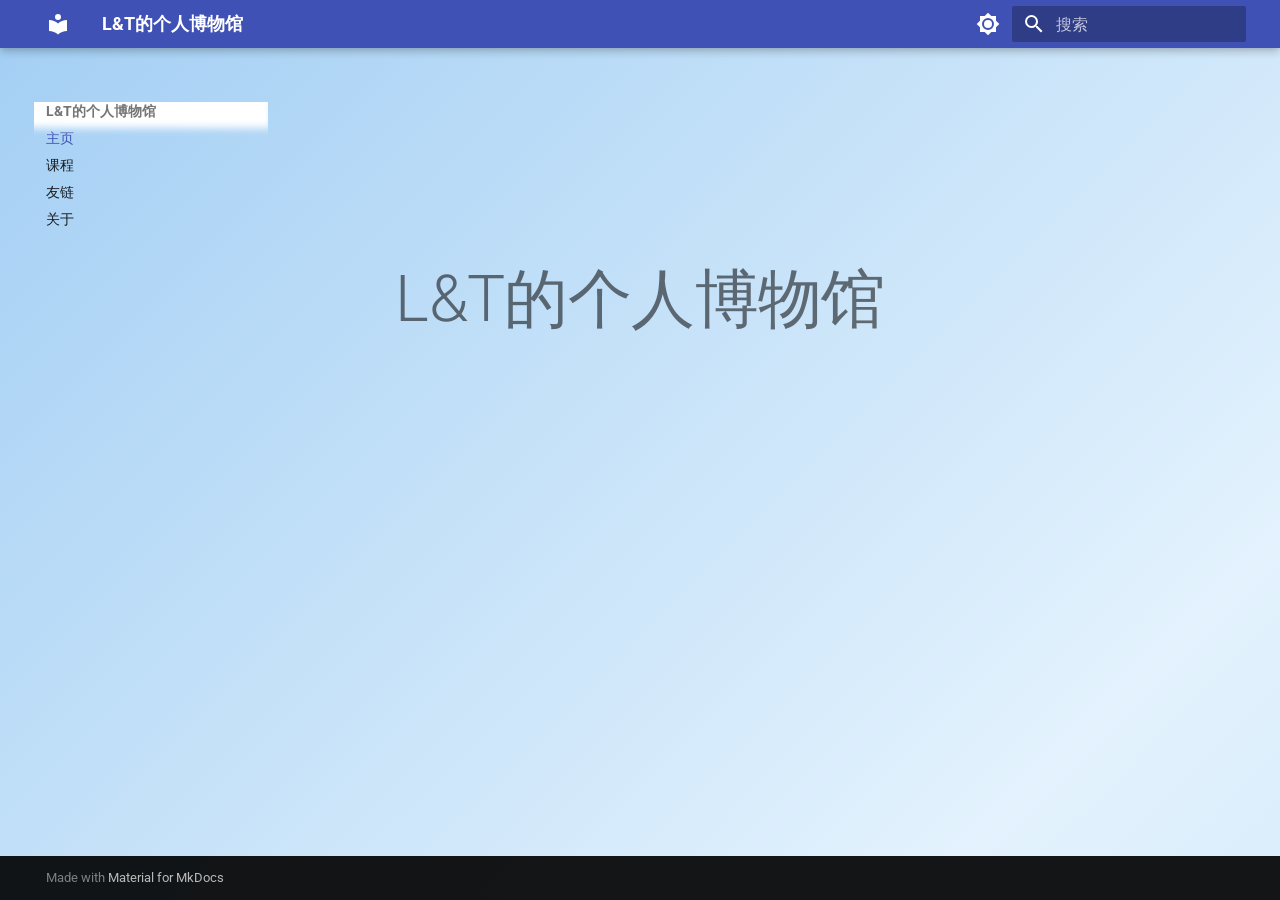
==== commit 7ed7b333: "deploy: e42218d76ff062182ce9bcb60ed5e30055aa9b28" ====
--- a/index.html
+++ b/index.html
@@ -12,7 +12,7 @@
       
       
       
-        <link rel="next" href="story/">
+        <link rel="next" href="course/">
       
       
         
@@ -263,172 +263,6 @@
   
   
   
-    
-    
-    
-    
-    
-    <li class="md-nav__item md-nav__item--nested">
-      
-        
-        
-        <input class="md-nav__toggle md-toggle " type="checkbox" id="__nav_2" >
-        
-          
-          <label class="md-nav__link" for="__nav_2" id="__nav_2_label" tabindex="0">
-            
-  
-  
-  <span class="md-ellipsis">
-    
-  
-    故事
-  
-
-    
-  </span>
-  
-  
-
-            <span class="md-nav__icon md-icon"></span>
-          </label>
-        
-        <nav class="md-nav" data-md-level="1" aria-labelledby="__nav_2_label" aria-expanded="false">
-          <label class="md-nav__title" for="__nav_2">
-            <span class="md-nav__icon md-icon"></span>
-            
-  
-    故事
-  
-
-          </label>
-          <ul class="md-nav__list" data-md-scrollfix>
-            
-              
-                
-  
-  
-  
-  
-    <li class="md-nav__item">
-      <a href="story/" class="md-nav__link">
-        
-  
-  
-  <span class="md-ellipsis">
-    
-  
-    故事列表
-  
-
-    
-  </span>
-  
-  
-
-      </a>
-    </li>
-  
-
-              
-            
-              
-                
-  
-  
-  
-  
-    <li class="md-nav__item">
-      <a href="story/老公说，我宁愿死，也不想让她看见我现在的样子！.md" class="md-nav__link">
-        
-  
-  
-  <span class="md-ellipsis">
-    
-  
-    老公说，我宁愿死，也不想让她看见我现在的样子！
-  
-
-    
-  </span>
-  
-  
-
-      </a>
-    </li>
-  
-
-              
-            
-              
-                
-  
-  
-  
-  
-    <li class="md-nav__item">
-      <a href="story/嫁给林昭的第七年，看九三阅兵，我和孩子们哭的像傻子！.md" class="md-nav__link">
-        
-  
-  
-  <span class="md-ellipsis">
-    
-  
-    嫁给林昭的第七年，看九三阅兵，我和孩子们哭的像傻子！
-  
-
-    
-  </span>
-  
-  
-
-      </a>
-    </li>
-  
-
-              
-            
-              
-                
-  
-  
-  
-  
-    <li class="md-nav__item">
-      <a href="story/男友瞒着我去相亲，是县长介绍的，然后我给女儿取名叫“慢慢”！.md" class="md-nav__link">
-        
-  
-  
-  <span class="md-ellipsis">
-    
-  
-    男友瞒着我去相亲，是县长介绍的，然后我给女儿取名叫“慢慢”！
-  
-
-    
-  </span>
-  
-  
-
-      </a>
-    </li>
-  
-
-              
-            
-          </ul>
-        </nav>
-      
-    </li>
-  
-
-    
-      
-      
-  
-  
-  
-  
     <li class="md-nav__item">
       <a href="course/" class="md-nav__link">
         
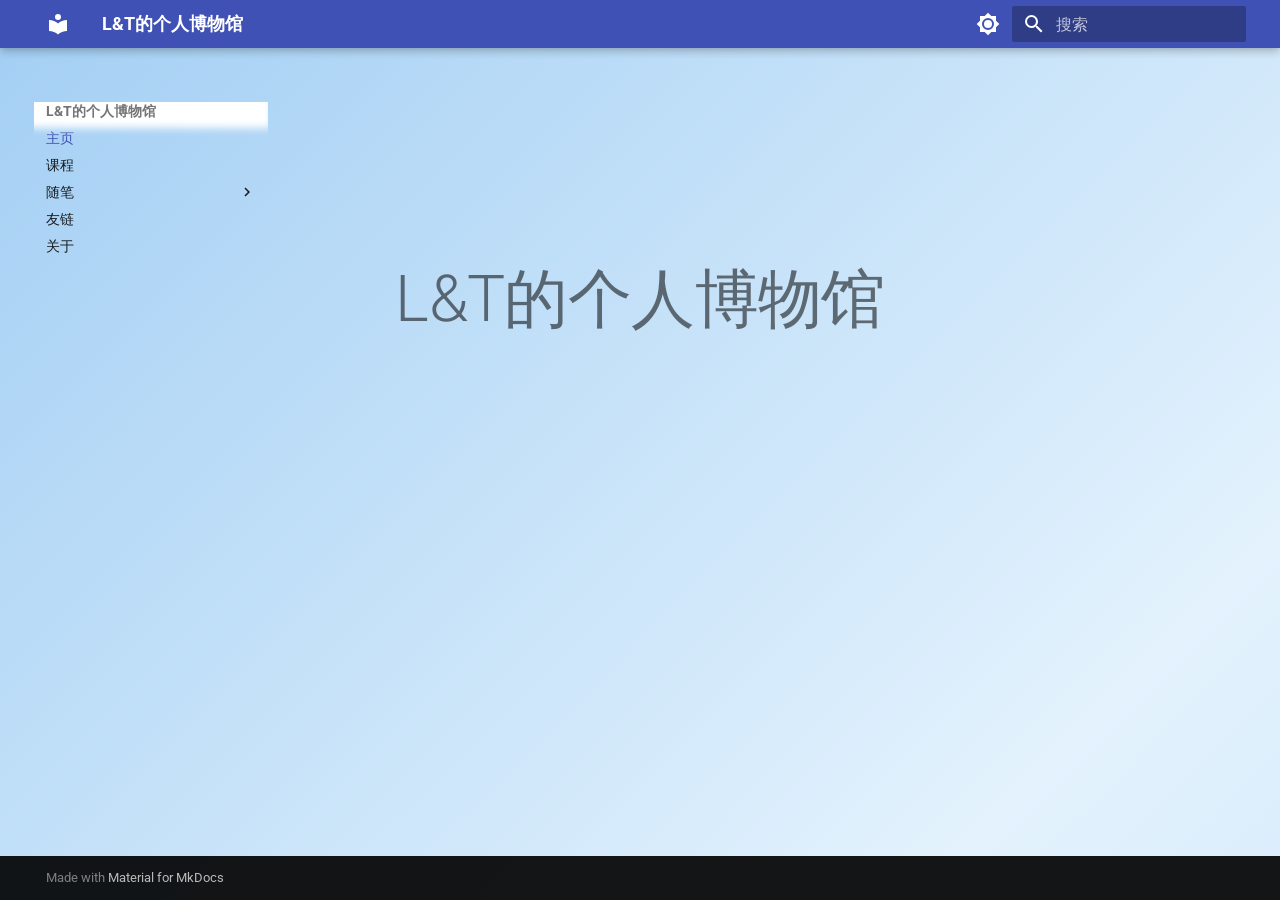
==== commit 74e47f25: "Deployed 4b214b6 with MkDocs version: 1.6.1" ====
--- a/index.html
+++ b/index.html
@@ -290,6 +290,228 @@
   
   
   
+    
+    
+    
+    
+    
+    <li class="md-nav__item md-nav__item--nested">
+      
+        
+        
+        <input class="md-nav__toggle md-toggle " type="checkbox" id="__nav_3" >
+        
+          
+          <label class="md-nav__link" for="__nav_3" id="__nav_3_label" tabindex="0">
+            
+  
+  
+  <span class="md-ellipsis">
+    
+  
+    随笔
+  
+
+    
+  </span>
+  
+  
+
+            <span class="md-nav__icon md-icon"></span>
+          </label>
+        
+        <nav class="md-nav" data-md-level="1" aria-labelledby="__nav_3_label" aria-expanded="false">
+          <label class="md-nav__title" for="__nav_3">
+            <span class="md-nav__icon md-icon"></span>
+            
+  
+    随笔
+  
+
+          </label>
+          <ul class="md-nav__list" data-md-scrollfix>
+            
+              
+                
+  
+  
+  
+  
+    <li class="md-nav__item">
+      <a href="essay/" class="md-nav__link">
+        
+  
+  
+  <span class="md-ellipsis">
+    
+  
+    随笔首页
+  
+
+    
+  </span>
+  
+  
+
+      </a>
+    </li>
+  
+
+              
+            
+              
+                
+  
+  
+  
+  
+    <li class="md-nav__item">
+      <a href="essay/travel/" class="md-nav__link">
+        
+  
+  
+  <span class="md-ellipsis">
+    
+  
+    行者无疆
+  
+
+    
+  </span>
+  
+  
+
+      </a>
+    </li>
+  
+
+              
+            
+              
+                
+  
+  
+  
+  
+    <li class="md-nav__item">
+      <a href="essay/film/" class="md-nav__link">
+        
+  
+  
+  <span class="md-ellipsis">
+    
+  
+    光影留痕
+  
+
+    
+  </span>
+  
+  
+
+      </a>
+    </li>
+  
+
+              
+            
+              
+                
+  
+  
+  
+  
+    <li class="md-nav__item">
+      <a href="essay/book/" class="md-nav__link">
+        
+  
+  
+  <span class="md-ellipsis">
+    
+  
+    笔墨生香
+  
+
+    
+  </span>
+  
+  
+
+      </a>
+    </li>
+  
+
+              
+            
+              
+                
+  
+  
+  
+  
+    <li class="md-nav__item">
+      <a href="essay/society/" class="md-nav__link">
+        
+  
+  
+  <span class="md-ellipsis">
+    
+  
+    社会百态
+  
+
+    
+  </span>
+  
+  
+
+      </a>
+    </li>
+  
+
+              
+            
+              
+                
+  
+  
+  
+  
+    <li class="md-nav__item">
+      <a href="essay/life/" class="md-nav__link">
+        
+  
+  
+  <span class="md-ellipsis">
+    
+  
+    生活点滴
+  
+
+    
+  </span>
+  
+  
+
+      </a>
+    </li>
+  
+
+              
+            
+          </ul>
+        </nav>
+      
+    </li>
+  
+
+    
+      
+      
+  
+  
+  
+  
     <li class="md-nav__item">
       <a href="friends/" class="md-nav__link">
         
